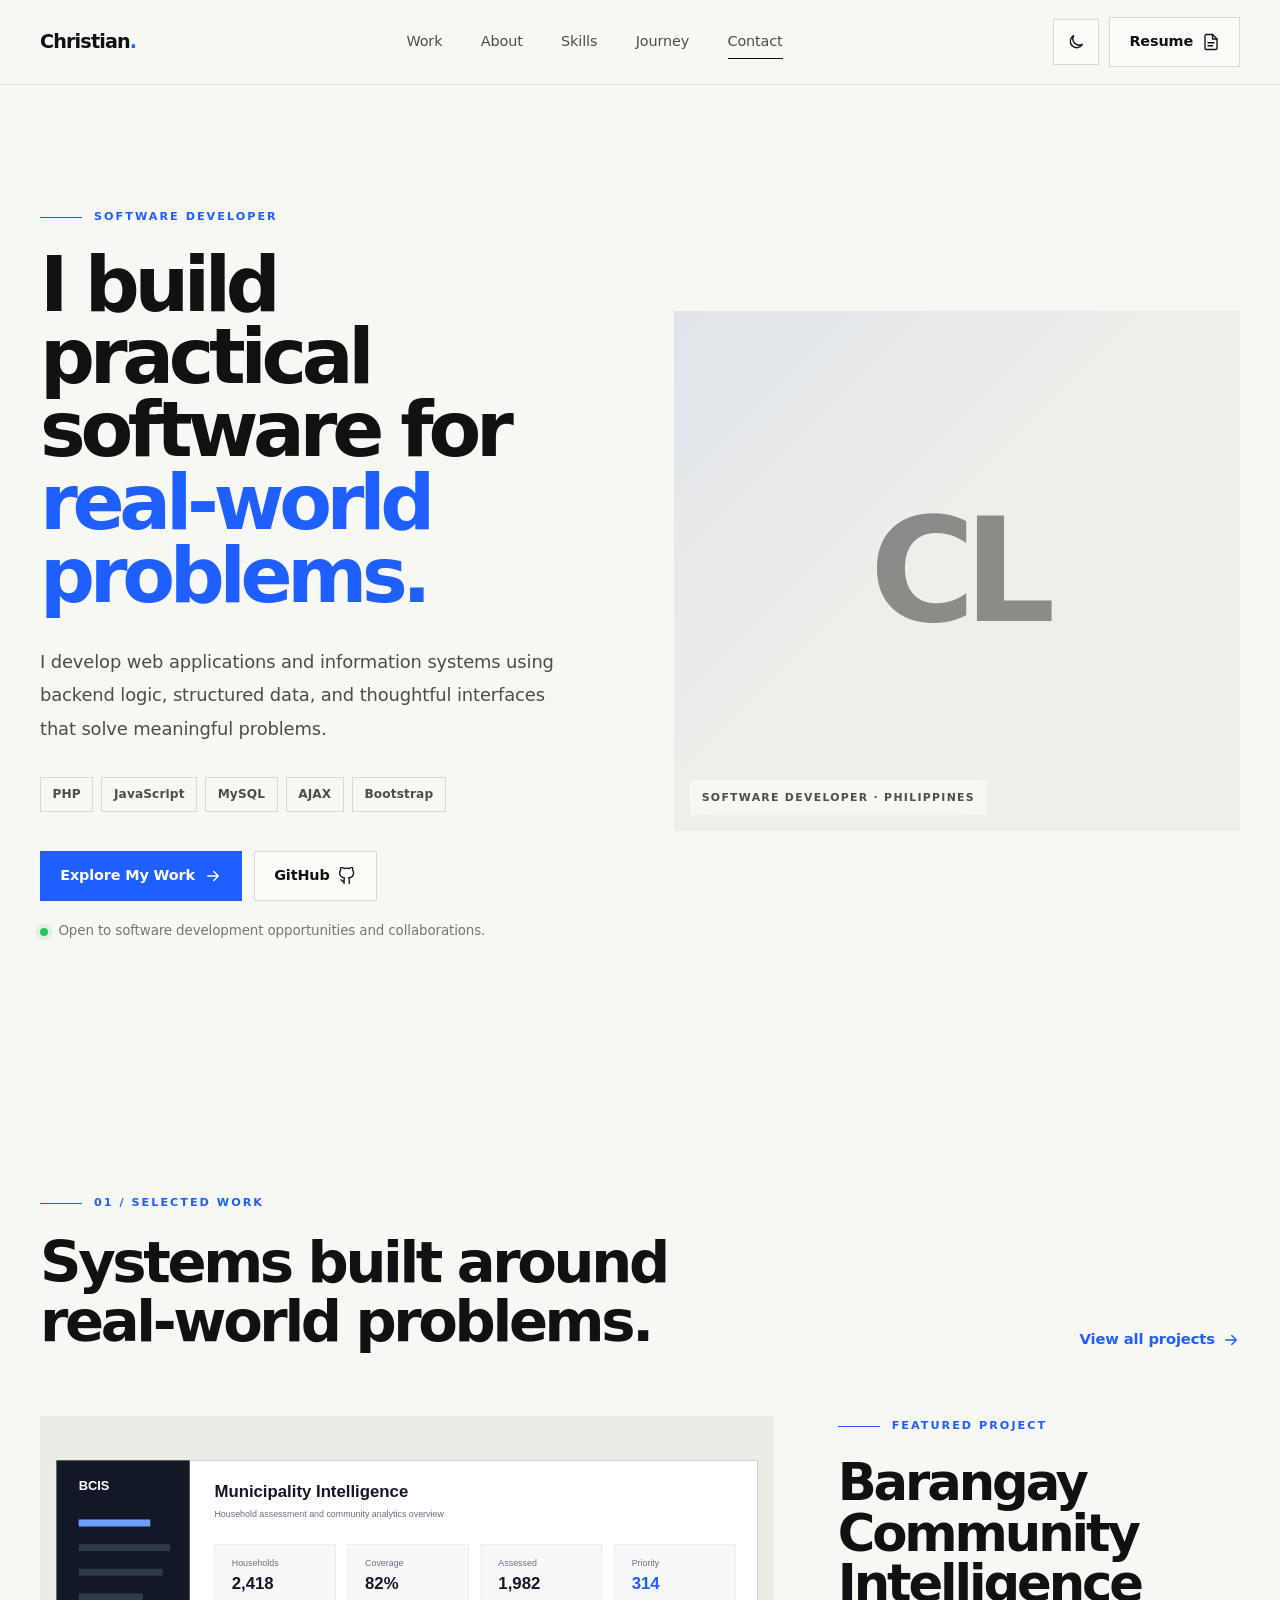
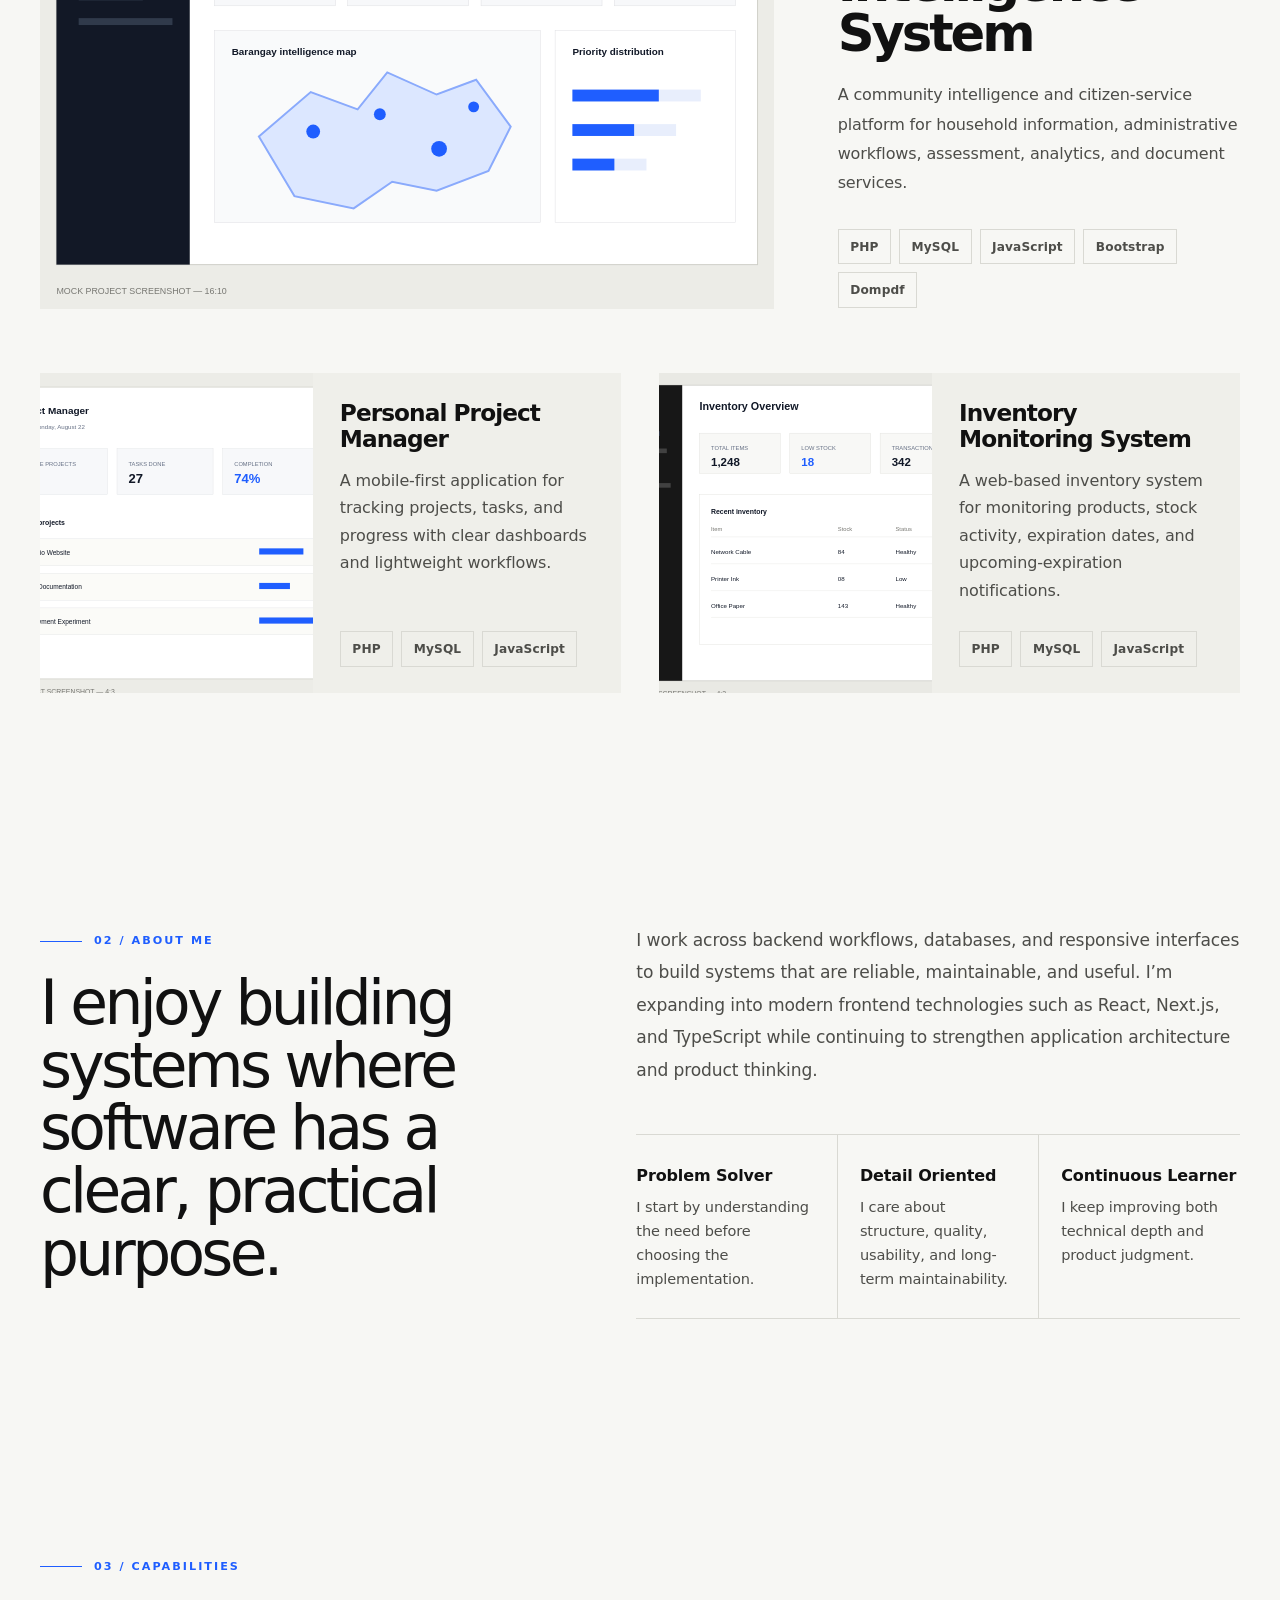
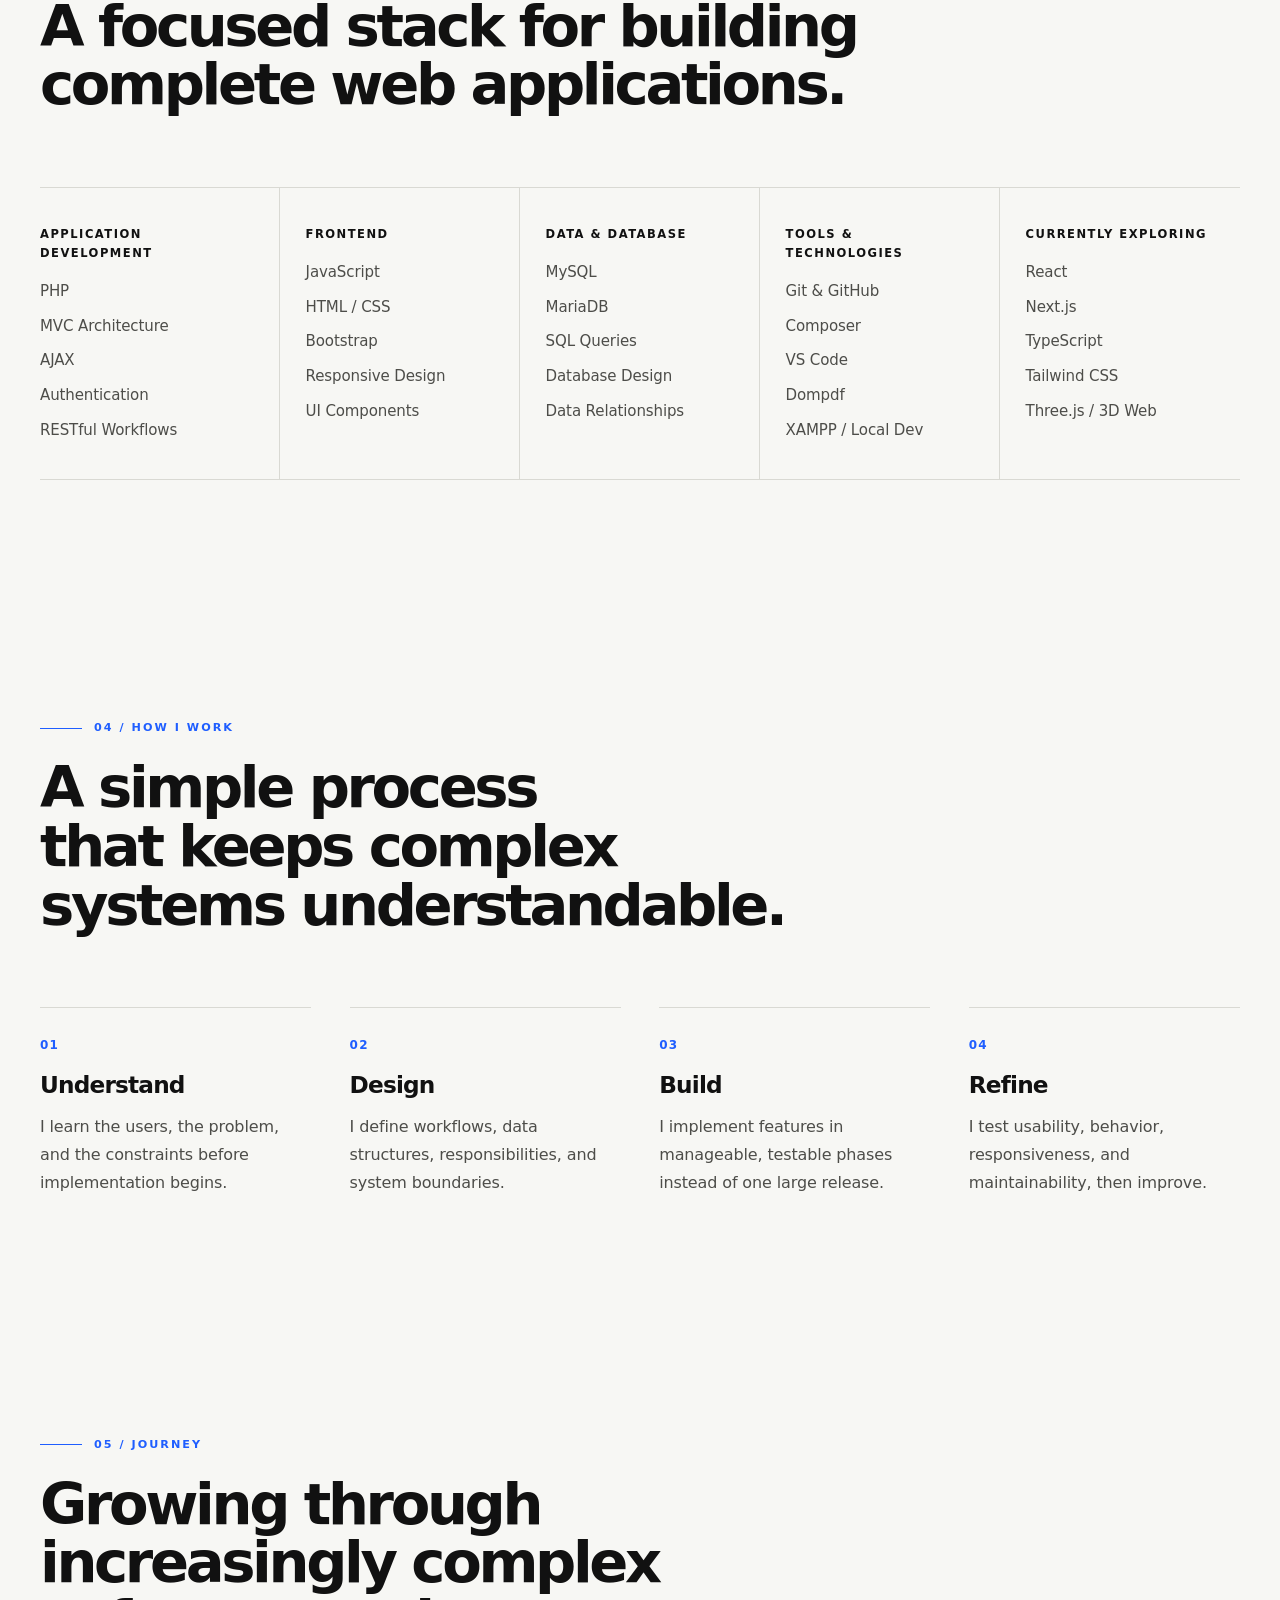
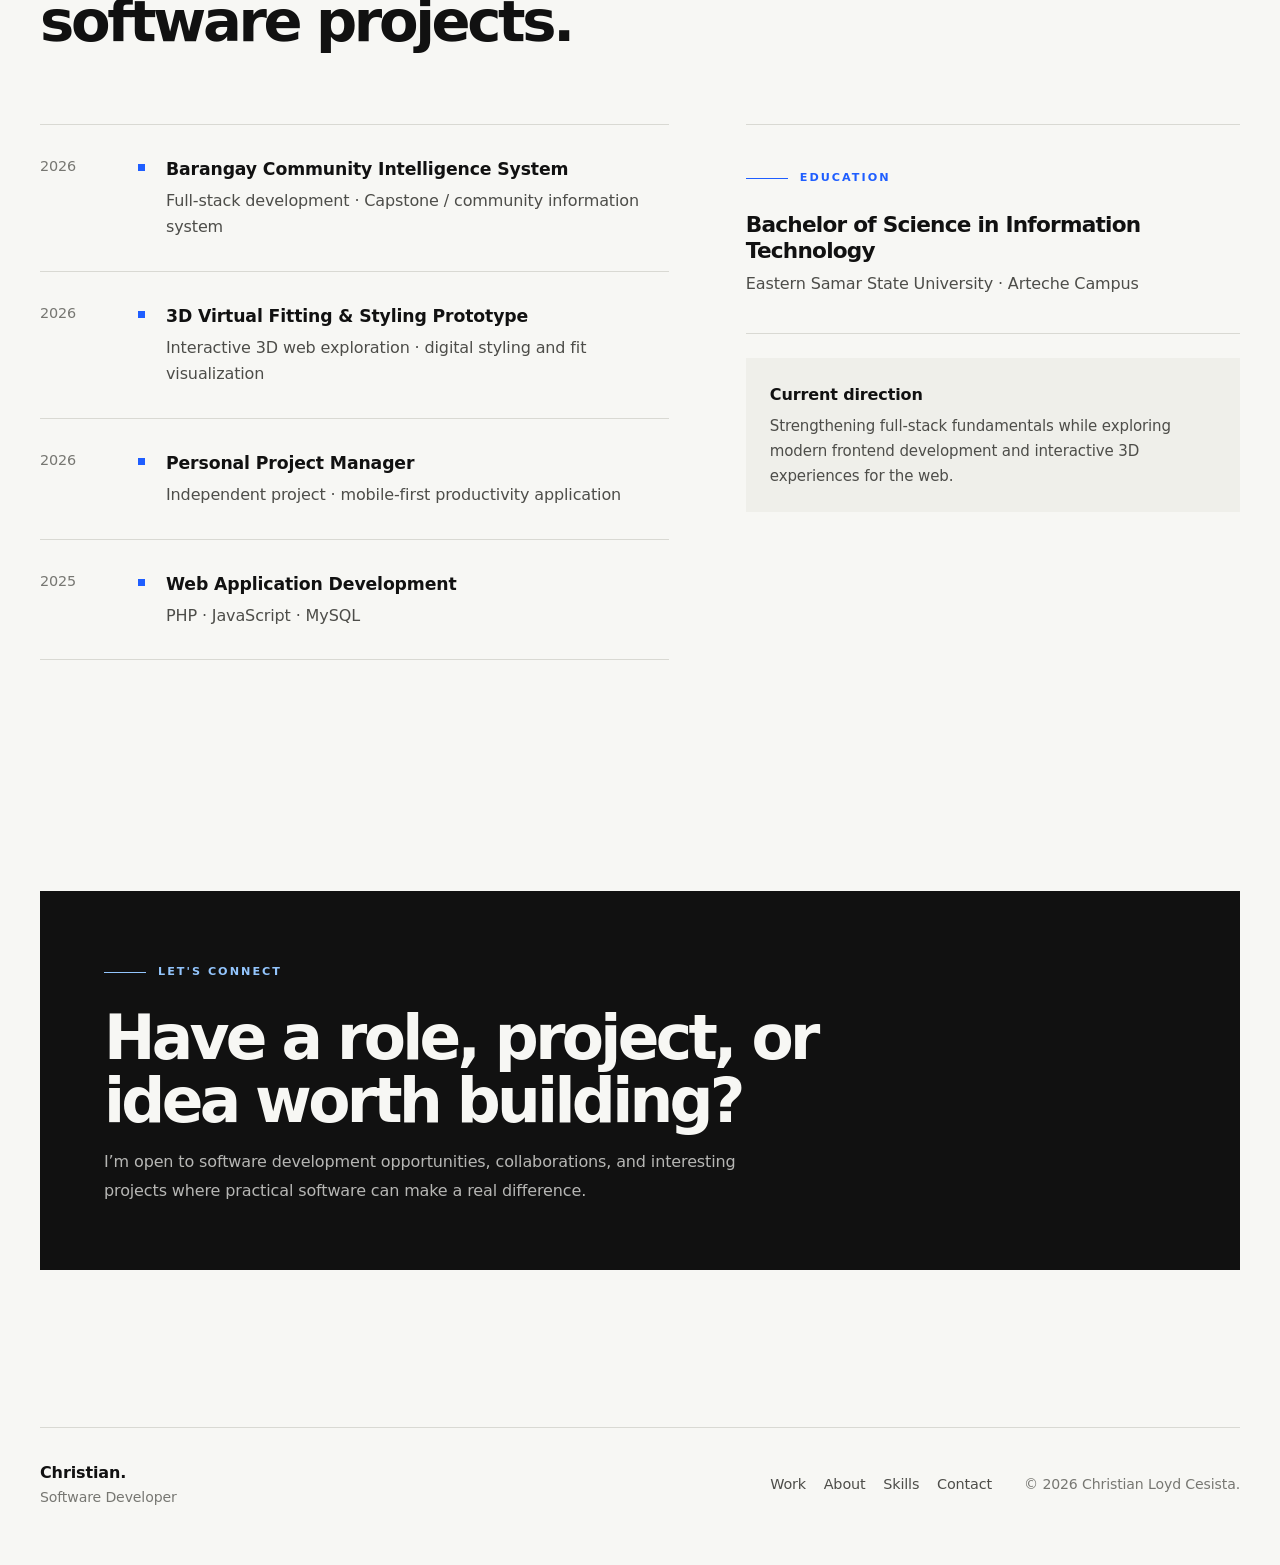
==== index.html @ c32a8922 "Add files via upload" ====
<!doctype html>
<html lang="en" data-theme="light">
<head>
  <meta charset="UTF-8" />
  <meta name="viewport" content="width=device-width, initial-scale=1" />
  <meta name="description" content="Christian Loyd Cesista — software developer building practical web applications, information systems, and data-driven tools." />
  <meta name="theme-color" content="#f7f7f4" />
  <meta name="robots" content="index, follow" />
  <meta property="og:type" content="website" />
  <meta property="og:title" content="Christian — Software Developer" />
  <meta property="og:description" content="Practical software for real-world problems. Explore selected systems, capabilities, and development work." />
  <meta name="twitter:card" content="summary_large_image" />
  <title>Christian — Software Developer</title>
  <link rel="icon" href="assets/favicon.svg" type="image/svg+xml" />
  <style>
    :root {
      --bg: #f7f7f4;
      --surface: #fbfbf8;
      --surface-2: #efefea;
      --text: #111111;
      --text-soft: #4d4d49;
      --muted: #777772;
      --border: #d9d9d3;
      --accent: #1f5eff;
      --accent-soft: #e9efff;
      --header: rgba(247,247,244,.90);
      --shadow: 0 22px 60px rgba(17,17,17,.07);
      --container: 1240px;
      --section-y: clamp(5.5rem, 9vw, 9rem);
      --ease: cubic-bezier(.2,.75,.25,1);
      color-scheme: light;
    }
    html[data-theme="dark"] {
      --bg: #0d0d0d;
      --surface: #111111;
      --surface-2: #171717;
      --text: #f1f1ed;
      --text-soft: #b8b8b0;
      --muted: #85857d;
      --border: #2b2b29;
      --accent: #7ba4ff;
      --accent-soft: rgba(123,164,255,.12);
      --header: rgba(13,13,13,.90);
      --shadow: 0 26px 70px rgba(0,0,0,.30);
      color-scheme: dark;
    }
    *,*::before,*::after{box-sizing:border-box}
    html{scroll-behavior:smooth;scroll-padding-top:88px}
    body{margin:0;background:var(--bg);color:var(--text);font-family:Inter,ui-sans-serif,system-ui,-apple-system,BlinkMacSystemFont,"Segoe UI",sans-serif;line-height:1.65;letter-spacing:-.008em;-webkit-font-smoothing:antialiased;text-rendering:optimizeLegibility}
    img{display:block;max-width:100%}
    a{color:inherit;text-decoration:none}
    button,input,textarea{font:inherit}
    button,a{-webkit-tap-highlight-color:transparent}
    :focus-visible{outline:3px solid color-mix(in srgb,var(--accent) 45%,transparent);outline-offset:4px}
    .skip-link{position:fixed;left:1rem;top:-5rem;z-index:999;background:var(--text);color:var(--bg);padding:.7rem 1rem;transition:top .2s}
    .skip-link:focus{top:1rem}
    .container{width:min(var(--container),calc(100% - 5rem));margin-inline:auto}
    .section{padding:var(--section-y) 0}
    .eyebrow{display:inline-flex;align-items:center;gap:.75rem;margin:0 0 1.35rem;color:var(--accent);font-size:.7rem;font-weight:800;letter-spacing:.18em;text-transform:uppercase}
    .eyebrow::before{content:"";width:42px;height:1px;background:currentColor}
    .section-title{margin:0;max-width:850px;font-size:clamp(2.6rem,4.5vw,4.5rem);line-height:1.02;letter-spacing:-.058em;text-wrap:balance}
    .section-copy{max-width:700px;margin:1.4rem 0 0;color:var(--text-soft);font-size:1.05rem;line-height:1.8}
    .muted{color:var(--muted)}

    .site-header{position:sticky;top:0;z-index:60;background:var(--header);backdrop-filter:blur(18px);border-bottom:1px solid color-mix(in srgb,var(--border) 80%,transparent)}
    .nav{min-height:84px;display:flex;align-items:center;justify-content:space-between;gap:2rem}
    .brand{font-size:1.2rem;font-weight:850;letter-spacing:-.045em}
    .brand span{color:var(--accent)}
    .nav-links,.nav-actions{display:flex;align-items:center}
    .nav-links{gap:2.4rem;color:var(--text-soft);font-size:.9rem}
    .nav-links a{position:relative;padding:.5rem 0}
    .nav-links a::after{content:"";position:absolute;left:0;bottom:.2rem;width:100%;height:1px;background:var(--text);transform:scaleX(0);transform-origin:right;transition:transform .25s var(--ease)}
    .nav-links a:hover::after,.nav-links a[aria-current="true"]::after{transform:scaleX(1);transform-origin:left}
    .nav-actions{gap:.65rem}
    .icon-btn,.menu-btn{width:46px;height:46px;border:1px solid var(--border);background:var(--surface);color:var(--text);display:inline-grid;place-items:center;cursor:pointer;transition:background .2s,border-color .2s}
    .icon-btn:hover,.menu-btn:hover{background:var(--surface-2)}
    .icon{width:18px;height:18px;stroke:currentColor;stroke-width:1.8;fill:none;stroke-linecap:round;stroke-linejoin:round}
    .btn{min-height:48px;padding:.78rem 1.2rem;border:1px solid var(--border);background:var(--surface);color:var(--text);display:inline-flex;align-items:center;justify-content:center;gap:.55rem;font-weight:750;font-size:.9rem;transition:background .2s,border-color .2s,color .2s}
    .btn:hover{background:var(--surface-2)}
    .btn-primary{background:var(--accent);border-color:var(--accent);color:#fff}
    .btn-primary:hover{background:color-mix(in srgb,var(--accent) 88%,#000);border-color:color-mix(in srgb,var(--accent) 88%,#000)}
    html[data-theme="dark"] .btn-primary{color:#08111f}
    .menu-btn{display:none;font-size:1.3rem;line-height:1}
    .mobile-menu{display:none;padding:1rem 0 1.35rem;border-top:1px solid var(--border)}
    .mobile-menu.open{display:grid}
    .mobile-menu a{padding:.9rem 0;color:var(--text-soft);border-bottom:1px solid color-mix(in srgb,var(--border) 60%,transparent)}

    .hero{padding:clamp(5.5rem,9vw,8.5rem) 0 clamp(6rem,10vw,9.5rem)}
    .hero-grid{display:grid;grid-template-columns:minmax(0,.98fr) minmax(390px,1.02fr);gap:clamp(3.5rem,7vw,7rem);align-items:center}
    .hero h1{margin:0;max-width:10.7ch;font-size:clamp(3.9rem,6vw,6rem);line-height:.95;letter-spacing:-.069em;text-wrap:balance}
    .hero h1 .accent{color:var(--accent)}
    .hero-copy{max-width:620px;margin:2rem 0 0;color:var(--text-soft);font-size:clamp(1rem,1.6vw,1.12rem);line-height:1.85}
    .tags{display:flex;flex-wrap:wrap;gap:.5rem;margin-top:2rem}
    .tag{padding:.42rem .72rem;border:1px solid var(--border);background:transparent;color:var(--text-soft);font-size:.76rem;font-weight:700;letter-spacing:.01em}
    .hero-actions{display:flex;flex-wrap:wrap;gap:.75rem;margin-top:2.4rem}
    .availability{display:flex;align-items:center;gap:.65rem;margin-top:1.2rem;color:var(--muted);font-size:.84rem}
    .availability-dot{width:8px;height:8px;background:#22c55e;border-radius:50%;box-shadow:0 0 0 4px rgba(34,197,94,.12)}
    .portrait-stage{position:relative;min-height:520px;background:var(--surface-2);overflow:hidden}
    .portrait-stage::before{content:"";position:absolute;inset:0;background:linear-gradient(135deg,color-mix(in srgb,var(--accent) 7%,transparent),transparent 48%);pointer-events:none}
    .portrait-image{position:absolute;inset:0;width:100%;height:100%;object-fit:cover;object-position:center 18%}
    .portrait-fallback{position:absolute;inset:0;display:grid;place-items:center;color:color-mix(in srgb,var(--text) 45%,transparent);font-size:clamp(5rem,13vw,9rem);font-weight:850;letter-spacing:-.08em}
    .portrait-image:not([src]),.portrait-stage.missing .portrait-image{display:none}
    .portrait-caption{position:absolute;left:1rem;bottom:1rem;background:color-mix(in srgb,var(--bg) 88%,transparent);backdrop-filter:blur(10px);padding:.55rem .75rem;color:var(--text-soft);font-size:.68rem;font-weight:800;letter-spacing:.12em;text-transform:uppercase}

    .projects-header{display:flex;align-items:end;justify-content:space-between;gap:2rem;margin-bottom:clamp(3rem,5vw,5rem)}
    .text-link{display:inline-flex;align-items:center;gap:.45rem;color:var(--accent);font-weight:800;font-size:.92rem}
    .text-link .icon{transition:transform .2s var(--ease)}
    .text-link:hover .icon{transform:translateX(3px)}
    .featured-project{display:grid;grid-template-columns:minmax(0,1.55fr) minmax(280px,.85fr);gap:clamp(3rem,5vw,5rem);align-items:stretch}
    .project-visual{position:relative;min-width:0;min-height:470px;overflow:hidden;background:var(--surface-2)}
    .project-visual img{position:absolute;inset:0;width:100%;height:100%;object-fit:cover}
    .project-copy{min-width:0;display:flex;flex-direction:column;align-items:flex-start;padding:.1rem 0}
    .project-copy h3{margin:0;max-width:12ch;font-size:clamp(2.5rem,4vw,3.8rem);line-height:.98;letter-spacing:-.06em;text-wrap:balance}
    .project-copy>p{margin:1.4rem 0 0;color:var(--text-soft);line-height:1.82}
    .project-copy .tags{margin-top:auto;padding-top:2rem}
    .project-copy .project-link{margin-top:1.15rem}
    .project-grid{display:grid;grid-template-columns:repeat(2,minmax(0,1fr));gap:clamp(1.5rem,3vw,3rem);margin-top:clamp(3.5rem,5vw,5rem)}
    .project-card{min-width:0;display:grid;grid-template-columns:minmax(0,47%) minmax(0,53%);min-height:320px;background:var(--surface-2);overflow:hidden}
    .project-card-visual{position:relative;min-width:0;min-height:320px;overflow:hidden}
    .project-card-visual img{position:absolute;inset:0;width:100%;height:100%;object-fit:cover;transform:scale(1.08)}
    .project-card-content{min-width:0;padding:clamp(1.5rem,2.1vw,2.3rem);display:flex;flex-direction:column;align-items:flex-start}
    .project-card h4{margin:0;font-size:1.45rem;line-height:1.12;letter-spacing:-.04em}
    .project-card p{margin:.9rem 0 0;color:var(--text-soft);line-height:1.72}
    .project-card .tags{margin-top:auto;padding-top:1.25rem}
    .project-card .project-link{margin-top:1rem}
    .project-link[hidden]{display:none}

    .about-grid{display:grid;grid-template-columns:.9fr 1.1fr;gap:clamp(4rem,8vw,9rem);align-items:start}
    .about-quote{margin:0;font-size:clamp(2.7rem,4.8vw,4.6rem);line-height:1.02;letter-spacing:-.06em;text-wrap:balance}
    .about-copy{margin:0;color:var(--text-soft);font-size:1.07rem;line-height:1.9}
    .principles{display:grid;grid-template-columns:repeat(3,1fr);margin-top:3rem;border-top:1px solid var(--border);border-bottom:1px solid var(--border)}
    .principle{padding:1.7rem 1.4rem;border-right:1px solid var(--border)}
    .principle:first-child{padding-left:0}
    .principle:last-child{border-right:0;padding-right:0}
    .principle strong{display:block;margin-bottom:.35rem}
    .principle span{display:block;color:var(--text-soft);font-size:.91rem;line-height:1.65}

    .skills-grid{display:grid;grid-template-columns:repeat(5,1fr);margin-top:4.5rem;border-top:1px solid var(--border);border-bottom:1px solid var(--border)}
    .skill-group{padding:2.3rem 1.6rem;border-right:1px solid var(--border)}
    .skill-group:first-child{padding-left:0}
    .skill-group:last-child{border-right:0;padding-right:0}
    .skill-group h4{margin:0 0 1rem;font-size:.72rem;letter-spacing:.13em;text-transform:uppercase}
    .skill-group ul{list-style:none;padding:0;margin:0;display:grid;gap:.62rem;color:var(--text-soft);font-size:.94rem}

    .process-grid{display:grid;grid-template-columns:repeat(4,1fr);gap:clamp(1.5rem,3vw,3rem);margin-top:4.5rem}
    .process-step{padding-top:1.4rem;border-top:1px solid var(--border)}
    .process-step .num{color:var(--accent);font-size:.75rem;font-weight:850;letter-spacing:.1em}
    .process-step h4{margin:.55rem 0 .55rem;font-size:1.45rem;letter-spacing:-.035em}
    .process-step p{margin:0;color:var(--text-soft);line-height:1.75}

    .journey-grid{display:grid;grid-template-columns:1.12fr .88fr;gap:clamp(3rem,6vw,6rem);margin-top:4.5rem;align-items:start}
    .timeline{border-top:1px solid var(--border)}
    .timeline-item{display:grid;grid-template-columns:82px 12px 1fr;gap:1rem;padding:1.9rem 0;border-bottom:1px solid var(--border)}
    .timeline-year{color:var(--muted);font-size:.9rem}
    .timeline-dot{width:7px;height:7px;background:var(--accent);margin-top:.55rem}
    .timeline-content h4{margin:0 0 .25rem;font-size:1.08rem}
    .timeline-content p{margin:0;color:var(--text-soft)}
    .education-card{padding:2.25rem 0;border-top:1px solid var(--border);border-bottom:1px solid var(--border)}
    .education-card h4{margin:.2rem 0 .4rem;font-size:1.35rem;line-height:1.2;letter-spacing:-.035em}
    .education-card p{margin:0;color:var(--text-soft)}
    .now-card{margin-top:1.5rem;padding:1.5rem;background:var(--surface-2)}
    .now-card strong{display:block;margin-bottom:.35rem}
    .now-card p{margin:0;color:var(--text-soft);font-size:.94rem}

    .contact-card{display:grid;grid-template-columns:1fr auto;gap:2.5rem;align-items:center;padding:clamp(2.5rem,5vw,4.5rem);background:var(--text);color:var(--bg)}
    html[data-theme="dark"] .contact-card{background:#f1f1ed;color:#0d0d0d}
    .contact-card .eyebrow{color:#93c5fd}
    html[data-theme="dark"] .contact-card .eyebrow{color:#1f5eff}
    .contact-card h3{margin:.25rem 0 1rem;font-size:clamp(2.7rem,4.8vw,4.7rem);line-height:1.02;letter-spacing:-.06em;text-wrap:balance}
    .contact-card p{max-width:650px;margin:0;color:color-mix(in srgb,currentColor 72%,transparent);line-height:1.8}
    .contact-actions{display:flex;flex-wrap:wrap;justify-content:flex-end;gap:.7rem}
    .contact-actions .btn{background:var(--bg);color:var(--text);border-color:var(--bg)}
    html[data-theme="dark"] .contact-actions .btn{background:#0d0d0d;color:#f1f1ed;border-color:#0d0d0d}
    .contact-actions [hidden]{display:none}

    footer{padding:2.6rem 0 3.5rem}
    .footer-grid{display:grid;grid-template-columns:1fr auto auto;align-items:center;gap:2rem;border-top:1px solid var(--border);padding-top:2rem}
    .footer-copy{color:var(--muted);font-size:.88rem}
    .footer-links{display:flex;align-items:center;gap:1.1rem;color:var(--text-soft);font-size:.9rem}

    .reveal{opacity:0;transform:translateY(18px);transition:opacity .65s var(--ease),transform .65s var(--ease)}
    .reveal.visible{opacity:1;transform:none}

    @media (max-width:1040px){
      .nav-links,.nav-actions .btn{display:none}
      .menu-btn{display:inline-grid}
      .hero-grid{grid-template-columns:1fr minmax(330px,.8fr);gap:3.5rem}
      .hero h1{font-size:clamp(3.5rem,7vw,5.3rem)}
      .featured-project,.about-grid,.journey-grid{grid-template-columns:1fr}
      .project-visual{min-height:0;aspect-ratio:16/10}
      .project-copy .tags{margin-top:1.5rem;padding-top:0}
      .skills-grid{grid-template-columns:repeat(2,1fr)}
      .skill-group{border-bottom:1px solid var(--border)}
      .skill-group:nth-child(even){border-right:0}
      .process-grid{grid-template-columns:repeat(2,1fr)}
      .contact-card{grid-template-columns:1fr}
      .contact-actions{justify-content:flex-start}
      .footer-grid{grid-template-columns:1fr auto}
      .footer-grid>.footer-copy:last-child{grid-column:1/-1}
    }
    @media (max-width:760px){
      :root{--section-y:4.7rem}
      .container{width:min(var(--container),calc(100% - 1.5rem))}
      html{scroll-padding-top:72px}
      .nav{min-height:70px}
      .hero{padding-top:4.5rem}
      .hero-grid{grid-template-columns:1fr;gap:3rem}
      .hero h1{max-width:11ch;font-size:clamp(3rem,14vw,4.6rem)}
      .portrait-stage{min-height:0;aspect-ratio:4/5}
      .hero-actions{display:grid;grid-template-columns:1fr}
      .hero-actions .btn{width:100%}
      .projects-header{align-items:flex-start;flex-direction:column}
      .project-grid{grid-template-columns:1fr}
      .project-card{grid-template-columns:minmax(0,42%) minmax(0,58%)}
      .principles,.skills-grid,.process-grid{grid-template-columns:1fr}
      .principle,.principle:first-child,.principle:last-child{padding:1.35rem 0;border-right:0;border-bottom:1px solid var(--border)}
      .principle:last-child{border-bottom:0}
      .skill-group,.skill-group:first-child,.skill-group:last-child{padding:1.7rem 0;border-right:0}
      .contact-actions{display:grid;grid-template-columns:1fr}
      .contact-actions .btn{width:100%}
      .footer-grid{display:flex;flex-direction:column;align-items:flex-start}
      .footer-links{flex-wrap:wrap}
    }
    @media (max-width:560px){
      .hero h1{font-size:clamp(2.75rem,15vw,4.1rem)}
      .section-title{font-size:clamp(2.35rem,11vw,3.4rem)}
      .project-card{grid-template-columns:1fr}
      .project-card-visual{min-height:0;aspect-ratio:4/3}
      .timeline-item{grid-template-columns:58px 10px 1fr;gap:.75rem}
      .contact-card{padding:2rem 1.25rem}
    }
    @media (prefers-reduced-motion:reduce){
      html{scroll-behavior:auto}
      *,*::before,*::after{transition:none!important;animation:none!important}
      .reveal{opacity:1;transform:none}
    }
  </style>
  <script type="application/ld+json">
  {
    "@context":"https://schema.org",
    "@type":"Person",
    "name":"Christian Loyd Cesista",
    "jobTitle":"Software Developer",
    "alumniOf":{"@type":"CollegeOrUniversity","name":"Eastern Samar State University — Arteche Campus"}
  }
  </script>
</head>
<body>
  <a class="skip-link" href="#main">Skip to content</a>

  <header class="site-header">
    <div class="container">
      <nav class="nav" aria-label="Primary navigation">
        <a class="brand" href="#top" aria-label="Christian home">Christian<span>.</span></a>
        <div class="nav-links" id="desktopNav">
          <a href="#work">Work</a><a href="#about">About</a><a href="#skills">Skills</a><a href="#journey">Journey</a><a href="#contact">Contact</a>
        </div>
        <div class="nav-actions">
          <button class="icon-btn" id="themeToggle" type="button" aria-label="Switch to dark theme" aria-pressed="false">
            <svg class="icon" id="themeIcon" viewBox="0 0 24 24" aria-hidden="true"><path d="M20.4 15.1A8.5 8.5 0 0 1 8.9 3.6 8.5 8.5 0 1 0 20.4 15.1Z"/></svg>
          </button>
          <a class="btn" data-link="resume" hidden>Resume <svg class="icon" viewBox="0 0 24 24"><path d="M14 2H6a2 2 0 0 0-2 2v16a2 2 0 0 0 2 2h12a2 2 0 0 0 2-2V8Z"/><path d="M14 2v6h6M8 13h8M8 17h6"/></svg></a>
          <button class="menu-btn" id="menuBtn" type="button" aria-label="Open menu" aria-expanded="false">☰</button>
        </div>
      </nav>
      <div class="mobile-menu" id="mobileMenu">
        <a href="#work">Work</a><a href="#about">About</a><a href="#skills">Skills</a><a href="#journey">Journey</a><a href="#contact">Contact</a><a data-link="resume" hidden>Resume ↗</a>
      </div>
    </div>
  </header>

  <main id="main">
    <section class="hero" id="top">
      <div class="container hero-grid">
        <div class="reveal visible">
          <div class="eyebrow">Software Developer</div>
          <h1>I build practical software for <span class="accent">real-world problems.</span></h1>
          <p class="hero-copy">I develop web applications and information systems using backend logic, structured data, and thoughtful interfaces that solve meaningful problems.</p>
          <div class="tags" aria-label="Primary technologies"><span class="tag">PHP</span><span class="tag">JavaScript</span><span class="tag">MySQL</span><span class="tag">AJAX</span><span class="tag">Bootstrap</span></div>
          <div class="hero-actions">
            <a class="btn btn-primary" href="#work">Explore My Work <svg class="icon" viewBox="0 0 24 24"><path d="M5 12h14M13 6l6 6-6 6"/></svg></a>
            <a class="btn" data-link="github" hidden>GitHub <svg class="icon" viewBox="0 0 24 24"><path d="M15 22v-4a4.8 4.8 0 0 0-1-3.5c3.3-.4 6.8-1.6 6.8-7A5.5 5.5 0 0 0 19.3 4 5.1 5.1 0 0 0 19.2.5S18 0 15 2a13.4 13.4 0 0 0-7 0C5 .0 3.8.5 3.8.5A5.1 5.1 0 0 0 3.7 4a5.5 5.5 0 0 0-1.5 3.8c0 5.4 3.5 6.6 6.8 7A4.8 4.8 0 0 0 8 18v4"/><path d="M8 19c-3 .9-3-1.5-4-2"/></svg></a>
          </div>
          <div class="availability"><span class="availability-dot" aria-hidden="true"></span><span>Open to software development opportunities and collaborations.</span></div>
        </div>
        <div class="portrait-stage reveal" id="portraitStage" aria-label="Profile portrait">
          <div class="portrait-fallback" aria-hidden="true">CL</div>
          <img class="portrait-image" src="profile-picture2.png" alt="Christian Loyd Cesista" id="portraitImage" />
          <div class="portrait-caption">Software Developer · Philippines</div>
        </div>
      </div>
    </section>

    <section class="section" id="work">
      <div class="container">
        <div class="projects-header reveal">
          <div><div class="eyebrow">01 / Selected Work</div><h2 class="section-title">Systems built around real-world problems.</h2></div>
          <a class="text-link" data-link="github" hidden>View all projects <svg class="icon" viewBox="0 0 24 24"><path d="M5 12h14M13 6l6 6-6 6"/></svg></a>
        </div>

        <article class="featured-project reveal" id="bcis">
          <div class="project-visual"><img src="[data-uri]" alt="Barangay Community Intelligence System dashboard concept" /></div>
          <div class="project-copy">
            <div class="eyebrow">Featured Project</div>
            <h3>Barangay Community Intelligence System</h3>
            <p>A community intelligence and citizen-service platform for household information, administrative workflows, assessment, analytics, and document services.</p>
            <div class="tags"><span class="tag">PHP</span><span class="tag">MySQL</span><span class="tag">JavaScript</span><span class="tag">Bootstrap</span><span class="tag">Dompdf</span></div>
            <a class="text-link project-link" data-project="bcis" hidden>View project <svg class="icon" viewBox="0 0 24 24"><path d="M5 12h14M13 6l6 6-6 6"/></svg></a>
          </div>
        </article>

        <div class="project-grid">
          <article class="project-card reveal">
            <div class="project-card-visual"><img src="[data-uri]" alt="Personal Project Manager dashboard concept" /></div>
            <div class="project-card-content">
              <h4>Personal Project Manager</h4>
              <p>A mobile-first application for tracking projects, tasks, and progress with clear dashboards and lightweight workflows.</p>
              <div class="tags"><span class="tag">PHP</span><span class="tag">MySQL</span><span class="tag">JavaScript</span></div>
              <a class="text-link project-link" data-project="projectManager" hidden>View project <svg class="icon" viewBox="0 0 24 24"><path d="M5 12h14M13 6l6 6-6 6"/></svg></a>
            </div>
          </article>
          <article class="project-card reveal">
            <div class="project-card-visual"><img src="[data-uri]" alt="Inventory Monitoring System dashboard concept" /></div>
            <div class="project-card-content">
              <h4>Inventory Monitoring System</h4>
              <p>A web-based inventory system for monitoring products, stock activity, expiration dates, and upcoming-expiration notifications.</p>
              <div class="tags"><span class="tag">PHP</span><span class="tag">MySQL</span><span class="tag">JavaScript</span></div>
              <a class="text-link project-link" data-project="inventory" hidden>View project <svg class="icon" viewBox="0 0 24 24"><path d="M5 12h14M13 6l6 6-6 6"/></svg></a>
            </div>
          </article>
        </div>
      </div>
    </section>

    <section class="section" id="about">
      <div class="container about-grid">
        <div class="reveal"><div class="eyebrow">02 / About Me</div><p class="about-quote">I enjoy building systems where software has a clear, practical purpose.</p></div>
        <div class="reveal">
          <p class="about-copy">I work across backend workflows, databases, and responsive interfaces to build systems that are reliable, maintainable, and useful. I’m expanding into modern frontend technologies such as React, Next.js, and TypeScript while continuing to strengthen application architecture and product thinking.</p>
          <div class="principles">
            <div class="principle"><strong>Problem Solver</strong><span>I start by understanding the need before choosing the implementation.</span></div>
            <div class="principle"><strong>Detail Oriented</strong><span>I care about structure, quality, usability, and long-term maintainability.</span></div>
            <div class="principle"><strong>Continuous Learner</strong><span>I keep improving both technical depth and product judgment.</span></div>
          </div>
        </div>
      </div>
    </section>

    <section class="section" id="skills">
      <div class="container">
        <div class="reveal"><div class="eyebrow">03 / Capabilities</div><h2 class="section-title">A focused stack for building complete web applications.</h2></div>
        <div class="skills-grid reveal">
          <div class="skill-group"><h4>Application Development</h4><ul><li>PHP</li><li>MVC Architecture</li><li>AJAX</li><li>Authentication</li><li>RESTful Workflows</li></ul></div>
          <div class="skill-group"><h4>Frontend</h4><ul><li>JavaScript</li><li>HTML / CSS</li><li>Bootstrap</li><li>Responsive Design</li><li>UI Components</li></ul></div>
          <div class="skill-group"><h4>Data & Database</h4><ul><li>MySQL</li><li>MariaDB</li><li>SQL Queries</li><li>Database Design</li><li>Data Relationships</li></ul></div>
          <div class="skill-group"><h4>Tools & Technologies</h4><ul><li>Git & GitHub</li><li>Composer</li><li>VS Code</li><li>Dompdf</li><li>XAMPP / Local Dev</li></ul></div>
          <div class="skill-group"><h4>Currently Exploring</h4><ul><li>React</li><li>Next.js</li><li>TypeScript</li><li>Tailwind CSS</li><li>Three.js / 3D Web</li></ul></div>
        </div>
      </div>
    </section>

    <section class="section" id="process">
      <div class="container">
        <div class="reveal"><div class="eyebrow">04 / How I Work</div><h2 class="section-title">A simple process that keeps complex systems understandable.</h2></div>
        <div class="process-grid">
          <div class="process-step reveal"><span class="num">01</span><h4>Understand</h4><p>I learn the users, the problem, and the constraints before implementation begins.</p></div>
          <div class="process-step reveal"><span class="num">02</span><h4>Design</h4><p>I define workflows, data structures, responsibilities, and system boundaries.</p></div>
          <div class="process-step reveal"><span class="num">03</span><h4>Build</h4><p>I implement features in manageable, testable phases instead of one large release.</p></div>
          <div class="process-step reveal"><span class="num">04</span><h4>Refine</h4><p>I test usability, behavior, responsiveness, and maintainability, then improve.</p></div>
        </div>
      </div>
    </section>

    <section class="section" id="journey">
      <div class="container">
        <div class="reveal"><div class="eyebrow">05 / Journey</div><h2 class="section-title">Growing through increasingly complex software projects.</h2></div>
        <div class="journey-grid">
          <div class="timeline reveal">
            <div class="timeline-item"><div class="timeline-year">2026</div><div class="timeline-dot"></div><div class="timeline-content"><h4>Barangay Community Intelligence System</h4><p>Full-stack development · Capstone / community information system</p></div></div>
            <div class="timeline-item"><div class="timeline-year">2026</div><div class="timeline-dot"></div><div class="timeline-content"><h4>3D Virtual Fitting & Styling Prototype</h4><p>Interactive 3D web exploration · digital styling and fit visualization</p></div></div>
            <div class="timeline-item"><div class="timeline-year">2026</div><div class="timeline-dot"></div><div class="timeline-content"><h4>Personal Project Manager</h4><p>Independent project · mobile-first productivity application</p></div></div>
            <div class="timeline-item"><div class="timeline-year">2025</div><div class="timeline-dot"></div><div class="timeline-content"><h4>Web Application Development</h4><p>PHP · JavaScript · MySQL</p></div></div>
          </div>
          <aside class="reveal">
            <div class="education-card"><div class="eyebrow">Education</div><h4>Bachelor of Science in Information Technology</h4><p>Eastern Samar State University · Arteche Campus</p></div>
            <div class="now-card"><strong>Current direction</strong><p>Strengthening full-stack fundamentals while exploring modern frontend development and interactive 3D experiences for the web.</p></div>
          </aside>
        </div>
      </div>
    </section>

    <section class="section" id="contact">
      <div class="container">
        <div class="contact-card reveal">
          <div><div class="eyebrow">Let's Connect</div><h3>Have a role, project, or idea worth building?</h3><p>I’m open to software development opportunities, collaborations, and interesting projects where practical software can make a real difference.</p></div>
          <div class="contact-actions">
            <a class="btn" data-link="email" hidden>Email Me</a>
            <a class="btn" data-link="github" hidden>GitHub ↗</a>
            <a class="btn" data-link="linkedin" hidden>LinkedIn ↗</a>
          </div>
        </div>
      </div>
    </section>
  </main>

  <footer>
    <div class="container footer-grid">
      <div><strong>Christian.</strong><div class="footer-copy">Software Developer</div></div>
      <div class="footer-links"><a href="#work">Work</a><a href="#about">About</a><a href="#skills">Skills</a><a href="#contact">Contact</a></div>
      <div class="footer-copy">© <span id="year"></span> Christian Loyd Cesista.</div>
    </div>
  </footer>

  <script>
    /* =========================================================
       PUBLISHING CONFIGURATION
       Replace only these values before deploying.
       Leave a value empty to hide its button automatically.
       ========================================================= */
    const PORTFOLIO = {
      github: "",
      linkedin: "",
      email: "",
      resume: "",
      projects: {
        bcis: "",
        projectManager: "",
        inventory: ""
      }
    };

    const root = document.documentElement;
    const themeToggle = document.getElementById("themeToggle");
    const themeIcon = document.getElementById("themeIcon");
    const themeColor = document.querySelector('meta[name="theme-color"]');
    const moonPath = '<path d="M20.4 15.1A8.5 8.5 0 0 1 8.9 3.6 8.5 8.5 0 1 0 20.4 15.1Z"/>';
    const sunPath = '<circle cx="12" cy="12" r="4"/><path d="M12 2v2M12 20v2M4.93 4.93l1.42 1.42M17.66 17.66l1.41 1.41M2 12h2M20 12h2M4.93 19.07l1.42-1.42M17.66 6.34l1.41-1.41"/>';

    function applyTheme(theme) {
      const dark = theme === "dark";
      root.dataset.theme = theme;
      themeToggle.setAttribute("aria-pressed", String(dark));
      themeToggle.setAttribute("aria-label", dark ? "Switch to light theme" : "Switch to dark theme");
      themeIcon.innerHTML = dark ? sunPath : moonPath;
      themeColor.setAttribute("content", dark ? "#0d0d0d" : "#f7f7f4");
    }
    const savedTheme = localStorage.getItem("portfolio-theme");
    const preferredDark = window.matchMedia && window.matchMedia("(prefers-color-scheme: dark)").matches;
    applyTheme(savedTheme || (preferredDark ? "dark" : "light"));
    themeToggle.addEventListener("click", () => {
      const next = root.dataset.theme === "dark" ? "light" : "dark";
      applyTheme(next);
      localStorage.setItem("portfolio-theme", next);
    });

    function externalize(el, url) {
      if (!url) return;
      el.href = url;
      if (/^https?:\/\//i.test(url)) { el.target = "_blank"; el.rel = "noopener noreferrer"; }
      el.hidden = false;
    }
    document.querySelectorAll('[data-link="github"]').forEach(el => externalize(el, PORTFOLIO.github));
    document.querySelectorAll('[data-link="linkedin"]').forEach(el => externalize(el, PORTFOLIO.linkedin));
    document.querySelectorAll('[data-link="resume"]').forEach(el => externalize(el, PORTFOLIO.resume));
    document.querySelectorAll('[data-link="email"]').forEach(el => {
      if (!PORTFOLIO.email) return;
      el.href = "mailto:" + PORTFOLIO.email;
      el.hidden = false;
    });
    document.querySelectorAll('[data-project]').forEach(el => externalize(el, PORTFOLIO.projects[el.dataset.project] || ""));

    const portrait = document.getElementById("portraitImage");
    const portraitStage = document.getElementById("portraitStage");
    portrait.addEventListener("error", () => portraitStage.classList.add("missing"));

    const menuBtn = document.getElementById("menuBtn");
    const mobileMenu = document.getElementById("mobileMenu");
    function closeMenu() { mobileMenu.classList.remove("open"); menuBtn.setAttribute("aria-expanded","false"); menuBtn.textContent="☰"; }
    menuBtn.addEventListener("click", () => {
      const open = mobileMenu.classList.toggle("open");
      menuBtn.setAttribute("aria-expanded", String(open));
      menuBtn.textContent = open ? "×" : "☰";
    });
    mobileMenu.querySelectorAll("a").forEach(a => a.addEventListener("click", closeMenu));

    const reduceMotion = window.matchMedia("(prefers-reduced-motion: reduce)").matches;
    if (!reduceMotion && "IntersectionObserver" in window) {
      const revealObserver = new IntersectionObserver(entries => {
        entries.forEach(entry => { if (entry.isIntersecting) { entry.target.classList.add("visible"); revealObserver.unobserve(entry.target); } });
      }, { threshold: .14 });
      document.querySelectorAll(".reveal:not(.visible)").forEach(el => revealObserver.observe(el));
    } else {
      document.querySelectorAll(".reveal").forEach(el => el.classList.add("visible"));
    }

    const sectionLinks = [...document.querySelectorAll('#desktopNav a')];
    const sections = sectionLinks.map(a => document.querySelector(a.getAttribute('href'))).filter(Boolean);
    if ("IntersectionObserver" in window) {
      const navObserver = new IntersectionObserver(entries => {
        entries.forEach(entry => {
          if (!entry.isIntersecting) return;
          sectionLinks.forEach(a => a.removeAttribute('aria-current'));
          const active = sectionLinks.find(a => a.getAttribute('href') === '#' + entry.target.id);
          if (active) active.setAttribute('aria-current','true');
        });
      }, { rootMargin: '-28% 0px -62% 0px', threshold: 0 });
      sections.forEach(s => navObserver.observe(s));
    }

    document.getElementById("year").textContent = new Date().getFullYear();
  </script>
</body>
</html>
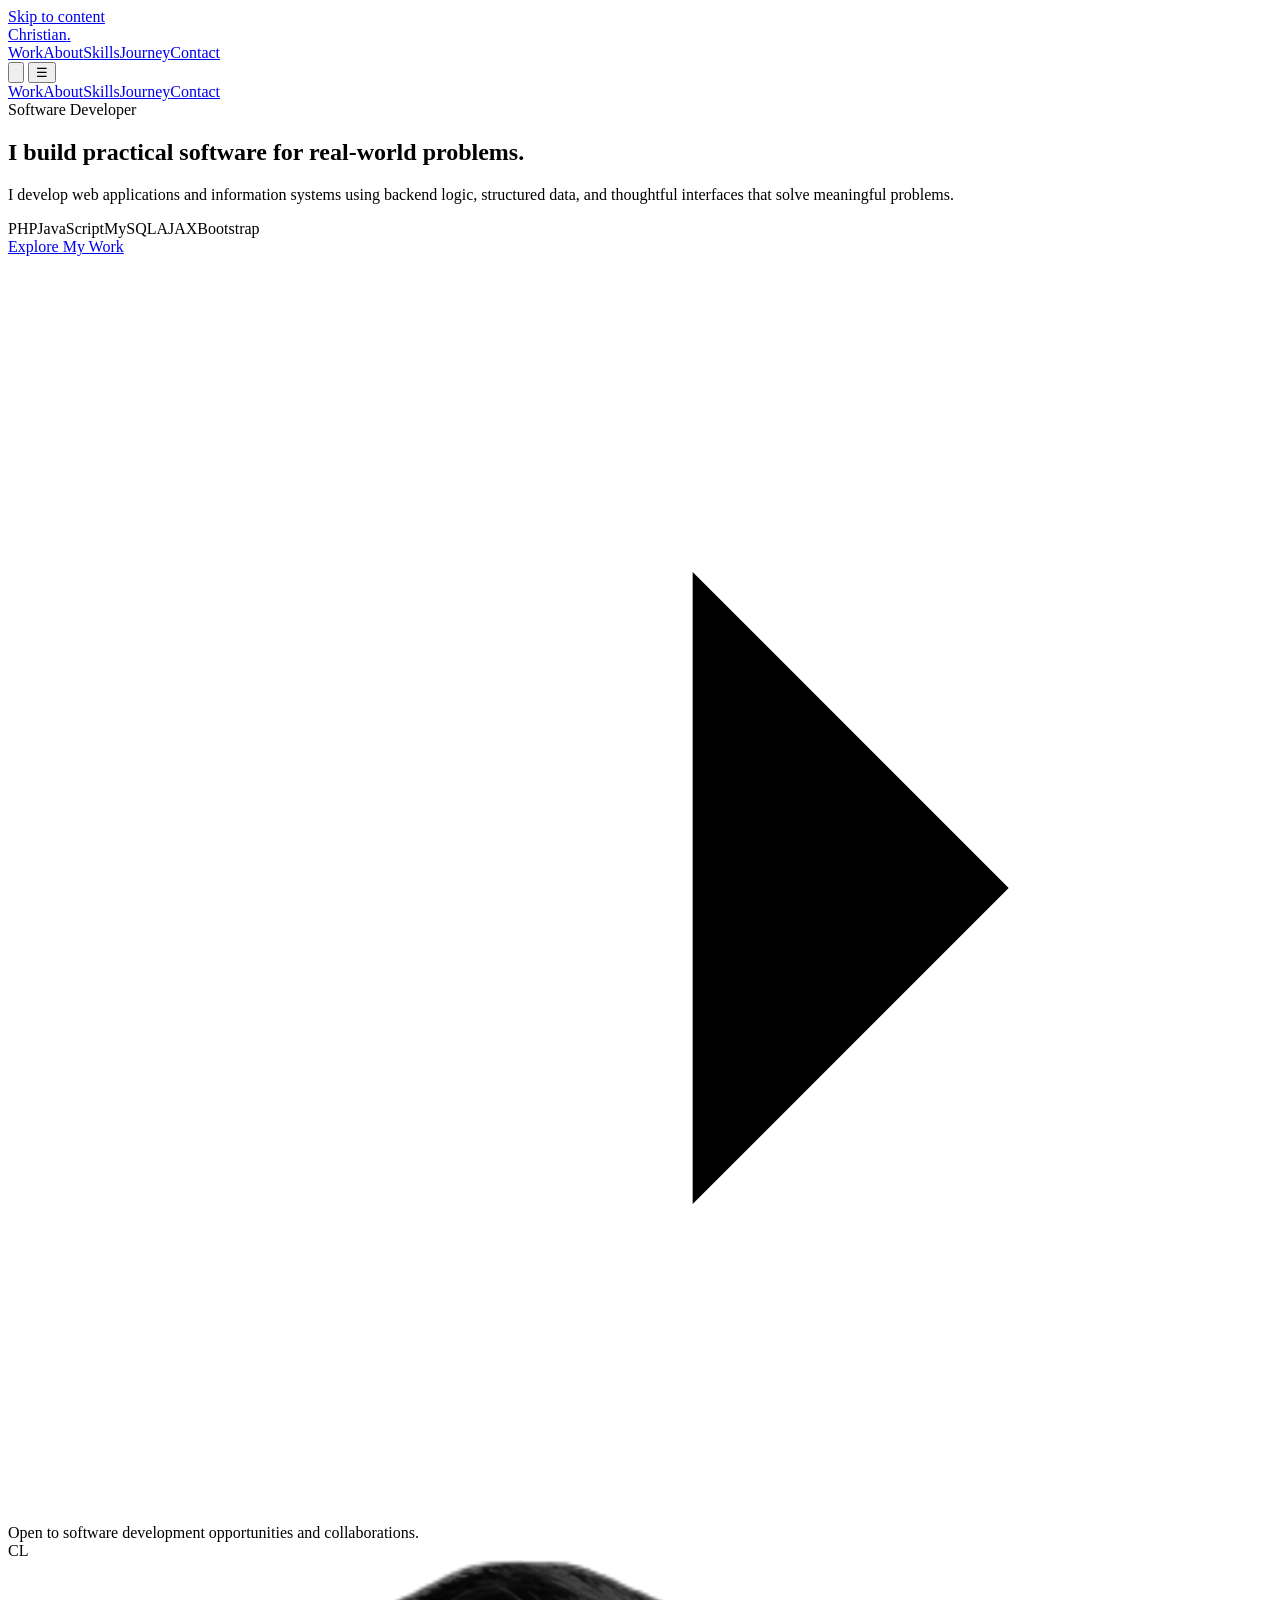
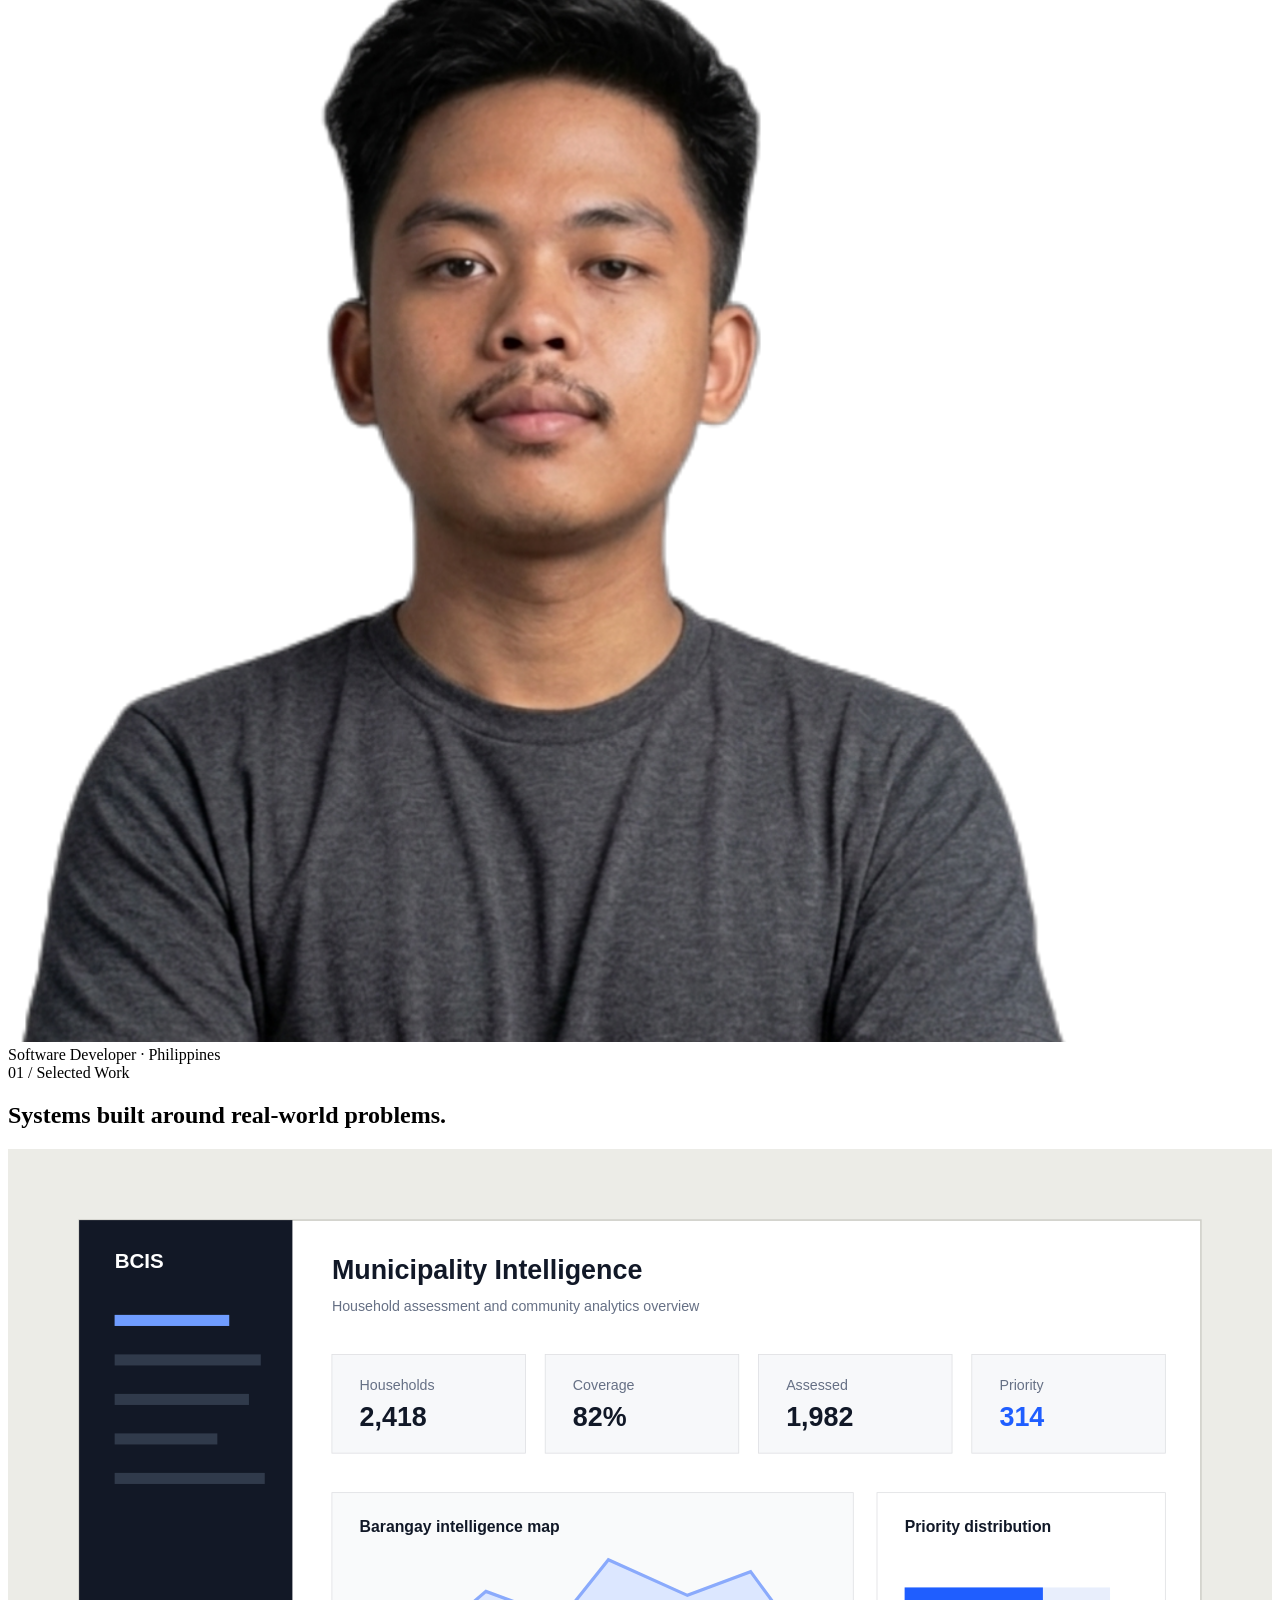
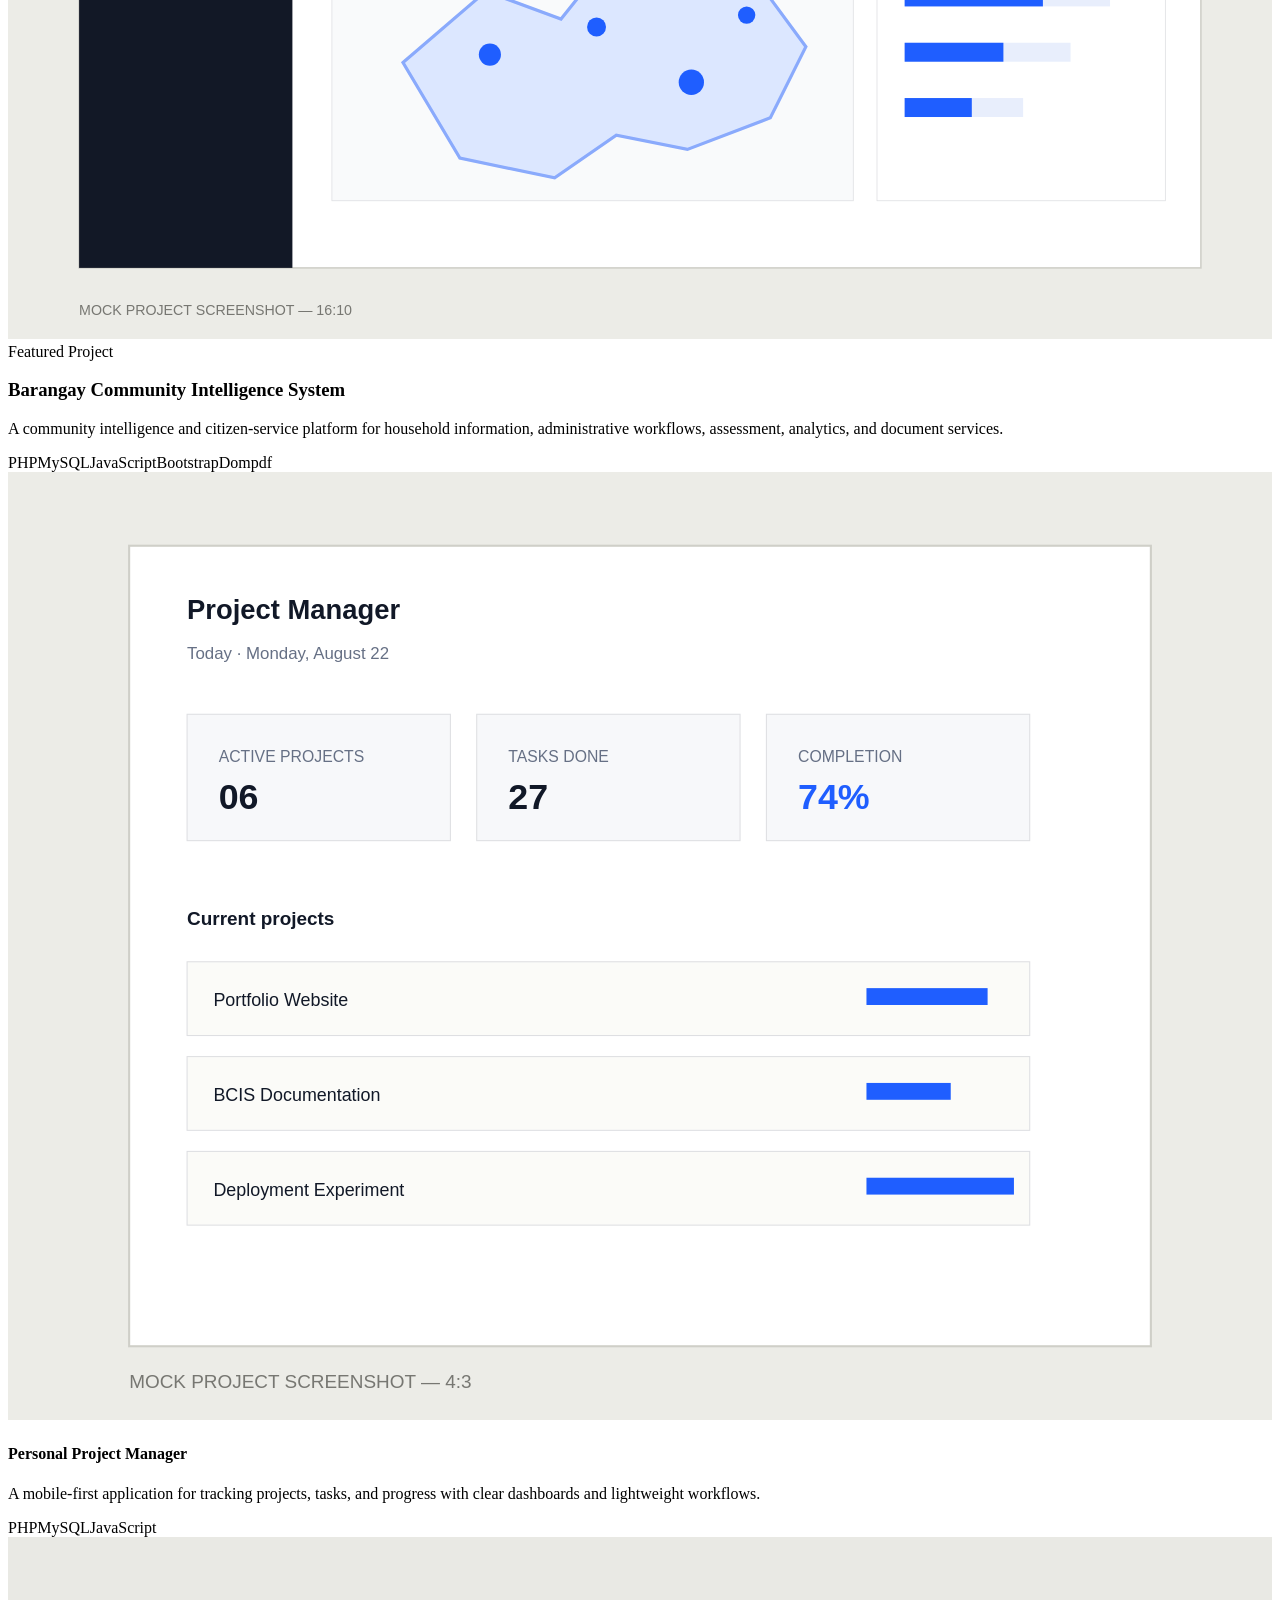
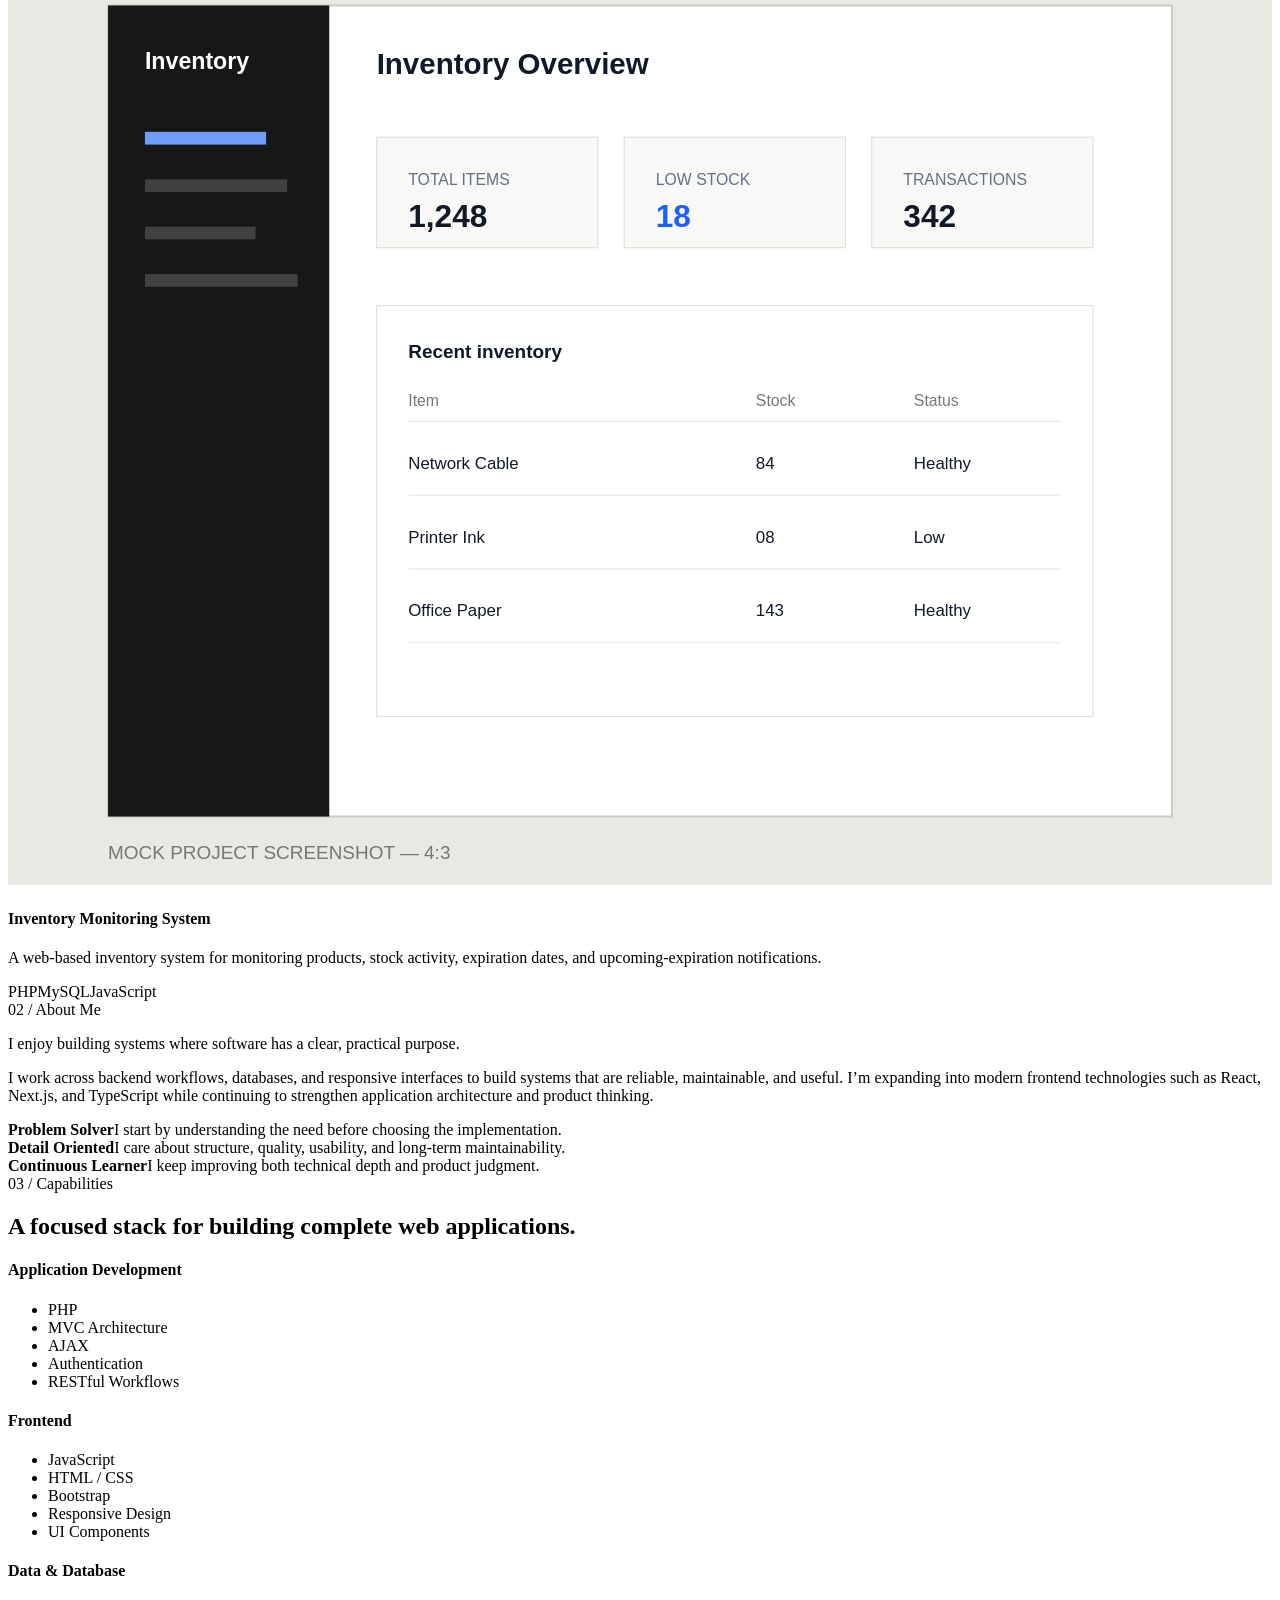
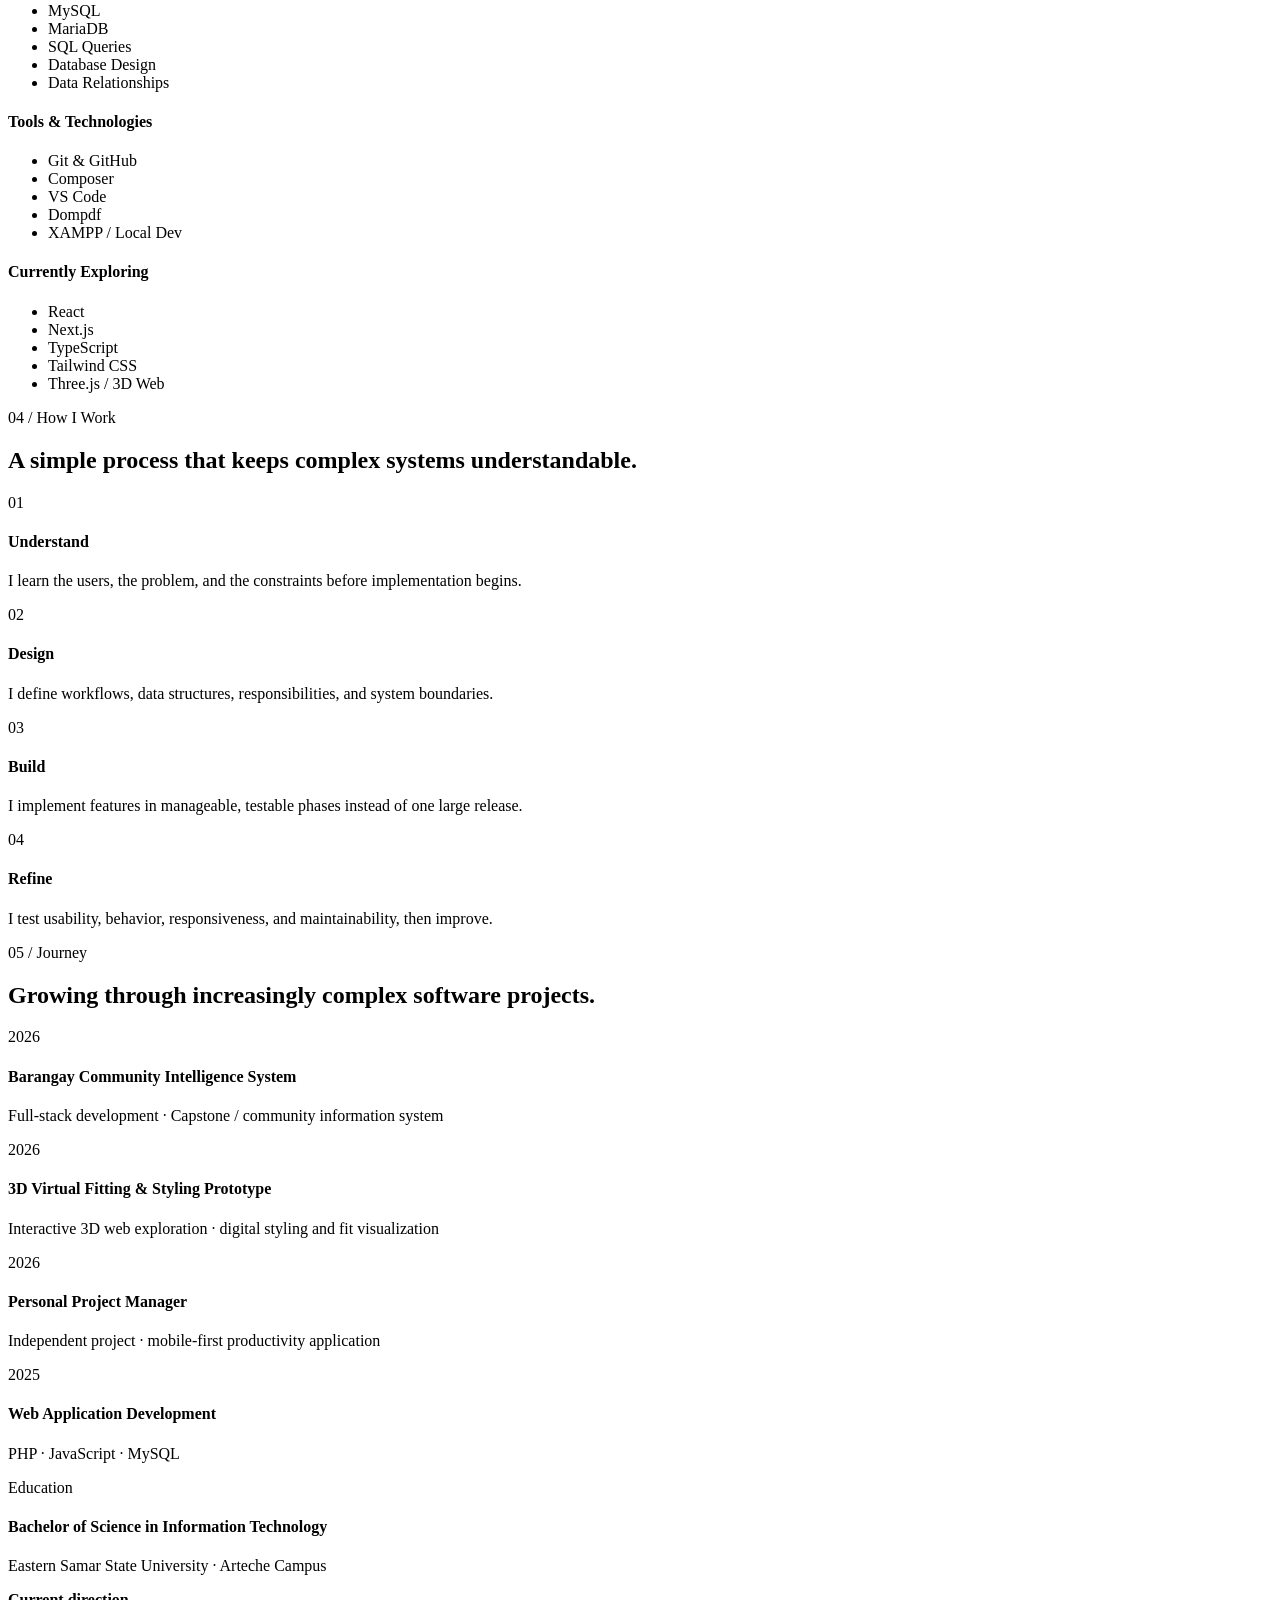
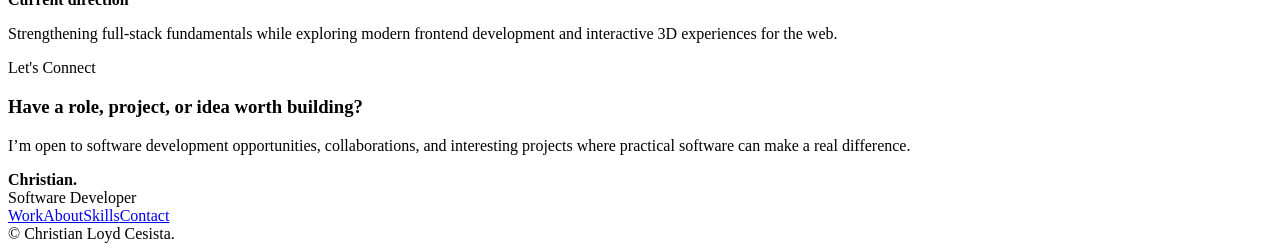
==== commit 596a3566: "Refactor index.html to use external styles and scripts Removed internal styles and script for portfo" ====
--- a/index.html
+++ b/index.html
@@ -12,238 +12,7 @@
   <meta name="twitter:card" content="summary_large_image" />
   <title>Christian — Software Developer</title>
   <link rel="icon" href="assets/favicon.svg" type="image/svg+xml" />
-  <style>
-    :root {
-      --bg: #f7f7f4;
-      --surface: #fbfbf8;
-      --surface-2: #efefea;
-      --text: #111111;
-      --text-soft: #4d4d49;
-      --muted: #777772;
-      --border: #d9d9d3;
-      --accent: #1f5eff;
-      --accent-soft: #e9efff;
-      --header: rgba(247,247,244,.90);
-      --shadow: 0 22px 60px rgba(17,17,17,.07);
-      --container: 1240px;
-      --section-y: clamp(5.5rem, 9vw, 9rem);
-      --ease: cubic-bezier(.2,.75,.25,1);
-      color-scheme: light;
-    }
-    html[data-theme="dark"] {
-      --bg: #0d0d0d;
-      --surface: #111111;
-      --surface-2: #171717;
-      --text: #f1f1ed;
-      --text-soft: #b8b8b0;
-      --muted: #85857d;
-      --border: #2b2b29;
-      --accent: #7ba4ff;
-      --accent-soft: rgba(123,164,255,.12);
-      --header: rgba(13,13,13,.90);
-      --shadow: 0 26px 70px rgba(0,0,0,.30);
-      color-scheme: dark;
-    }
-    *,*::before,*::after{box-sizing:border-box}
-    html{scroll-behavior:smooth;scroll-padding-top:88px}
-    body{margin:0;background:var(--bg);color:var(--text);font-family:Inter,ui-sans-serif,system-ui,-apple-system,BlinkMacSystemFont,"Segoe UI",sans-serif;line-height:1.65;letter-spacing:-.008em;-webkit-font-smoothing:antialiased;text-rendering:optimizeLegibility}
-    img{display:block;max-width:100%}
-    a{color:inherit;text-decoration:none}
-    button,input,textarea{font:inherit}
-    button,a{-webkit-tap-highlight-color:transparent}
-    :focus-visible{outline:3px solid color-mix(in srgb,var(--accent) 45%,transparent);outline-offset:4px}
-    .skip-link{position:fixed;left:1rem;top:-5rem;z-index:999;background:var(--text);color:var(--bg);padding:.7rem 1rem;transition:top .2s}
-    .skip-link:focus{top:1rem}
-    .container{width:min(var(--container),calc(100% - 5rem));margin-inline:auto}
-    .section{padding:var(--section-y) 0}
-    .eyebrow{display:inline-flex;align-items:center;gap:.75rem;margin:0 0 1.35rem;color:var(--accent);font-size:.7rem;font-weight:800;letter-spacing:.18em;text-transform:uppercase}
-    .eyebrow::before{content:"";width:42px;height:1px;background:currentColor}
-    .section-title{margin:0;max-width:850px;font-size:clamp(2.6rem,4.5vw,4.5rem);line-height:1.02;letter-spacing:-.058em;text-wrap:balance}
-    .section-copy{max-width:700px;margin:1.4rem 0 0;color:var(--text-soft);font-size:1.05rem;line-height:1.8}
-    .muted{color:var(--muted)}
-
-    .site-header{position:sticky;top:0;z-index:60;background:var(--header);backdrop-filter:blur(18px);border-bottom:1px solid color-mix(in srgb,var(--border) 80%,transparent)}
-    .nav{min-height:84px;display:flex;align-items:center;justify-content:space-between;gap:2rem}
-    .brand{font-size:1.2rem;font-weight:850;letter-spacing:-.045em}
-    .brand span{color:var(--accent)}
-    .nav-links,.nav-actions{display:flex;align-items:center}
-    .nav-links{gap:2.4rem;color:var(--text-soft);font-size:.9rem}
-    .nav-links a{position:relative;padding:.5rem 0}
-    .nav-links a::after{content:"";position:absolute;left:0;bottom:.2rem;width:100%;height:1px;background:var(--text);transform:scaleX(0);transform-origin:right;transition:transform .25s var(--ease)}
-    .nav-links a:hover::after,.nav-links a[aria-current="true"]::after{transform:scaleX(1);transform-origin:left}
-    .nav-actions{gap:.65rem}
-    .icon-btn,.menu-btn{width:46px;height:46px;border:1px solid var(--border);background:var(--surface);color:var(--text);display:inline-grid;place-items:center;cursor:pointer;transition:background .2s,border-color .2s}
-    .icon-btn:hover,.menu-btn:hover{background:var(--surface-2)}
-    .icon{width:18px;height:18px;stroke:currentColor;stroke-width:1.8;fill:none;stroke-linecap:round;stroke-linejoin:round}
-    .btn{min-height:48px;padding:.78rem 1.2rem;border:1px solid var(--border);background:var(--surface);color:var(--text);display:inline-flex;align-items:center;justify-content:center;gap:.55rem;font-weight:750;font-size:.9rem;transition:background .2s,border-color .2s,color .2s}
-    .btn:hover{background:var(--surface-2)}
-    .btn-primary{background:var(--accent);border-color:var(--accent);color:#fff}
-    .btn-primary:hover{background:color-mix(in srgb,var(--accent) 88%,#000);border-color:color-mix(in srgb,var(--accent) 88%,#000)}
-    html[data-theme="dark"] .btn-primary{color:#08111f}
-    .menu-btn{display:none;font-size:1.3rem;line-height:1}
-    .mobile-menu{display:none;padding:1rem 0 1.35rem;border-top:1px solid var(--border)}
-    .mobile-menu.open{display:grid}
-    .mobile-menu a{padding:.9rem 0;color:var(--text-soft);border-bottom:1px solid color-mix(in srgb,var(--border) 60%,transparent)}
-
-    .hero{padding:clamp(5.5rem,9vw,8.5rem) 0 clamp(6rem,10vw,9.5rem)}
-    .hero-grid{display:grid;grid-template-columns:minmax(0,.98fr) minmax(390px,1.02fr);gap:clamp(3.5rem,7vw,7rem);align-items:center}
-    .hero h1{margin:0;max-width:10.7ch;font-size:clamp(3.9rem,6vw,6rem);line-height:.95;letter-spacing:-.069em;text-wrap:balance}
-    .hero h1 .accent{color:var(--accent)}
-    .hero-copy{max-width:620px;margin:2rem 0 0;color:var(--text-soft);font-size:clamp(1rem,1.6vw,1.12rem);line-height:1.85}
-    .tags{display:flex;flex-wrap:wrap;gap:.5rem;margin-top:2rem}
-    .tag{padding:.42rem .72rem;border:1px solid var(--border);background:transparent;color:var(--text-soft);font-size:.76rem;font-weight:700;letter-spacing:.01em}
-    .hero-actions{display:flex;flex-wrap:wrap;gap:.75rem;margin-top:2.4rem}
-    .availability{display:flex;align-items:center;gap:.65rem;margin-top:1.2rem;color:var(--muted);font-size:.84rem}
-    .availability-dot{width:8px;height:8px;background:#22c55e;border-radius:50%;box-shadow:0 0 0 4px rgba(34,197,94,.12)}
-    .portrait-stage{position:relative;min-height:520px;background:var(--surface-2);overflow:hidden}
-    .portrait-stage::before{content:"";position:absolute;inset:0;background:linear-gradient(135deg,color-mix(in srgb,var(--accent) 7%,transparent),transparent 48%);pointer-events:none}
-    .portrait-image{position:absolute;inset:0;width:100%;height:100%;object-fit:cover;object-position:center 18%}
-    .portrait-fallback{position:absolute;inset:0;display:grid;place-items:center;color:color-mix(in srgb,var(--text) 45%,transparent);font-size:clamp(5rem,13vw,9rem);font-weight:850;letter-spacing:-.08em}
-    .portrait-image:not([src]),.portrait-stage.missing .portrait-image{display:none}
-    .portrait-caption{position:absolute;left:1rem;bottom:1rem;background:color-mix(in srgb,var(--bg) 88%,transparent);backdrop-filter:blur(10px);padding:.55rem .75rem;color:var(--text-soft);font-size:.68rem;font-weight:800;letter-spacing:.12em;text-transform:uppercase}
-
-    .projects-header{display:flex;align-items:end;justify-content:space-between;gap:2rem;margin-bottom:clamp(3rem,5vw,5rem)}
-    .text-link{display:inline-flex;align-items:center;gap:.45rem;color:var(--accent);font-weight:800;font-size:.92rem}
-    .text-link .icon{transition:transform .2s var(--ease)}
-    .text-link:hover .icon{transform:translateX(3px)}
-    .featured-project{display:grid;grid-template-columns:minmax(0,1.55fr) minmax(280px,.85fr);gap:clamp(3rem,5vw,5rem);align-items:stretch}
-    .project-visual{position:relative;min-width:0;min-height:470px;overflow:hidden;background:var(--surface-2)}
-    .project-visual img{position:absolute;inset:0;width:100%;height:100%;object-fit:cover}
-    .project-copy{min-width:0;display:flex;flex-direction:column;align-items:flex-start;padding:.1rem 0}
-    .project-copy h3{margin:0;max-width:12ch;font-size:clamp(2.5rem,4vw,3.8rem);line-height:.98;letter-spacing:-.06em;text-wrap:balance}
-    .project-copy>p{margin:1.4rem 0 0;color:var(--text-soft);line-height:1.82}
-    .project-copy .tags{margin-top:auto;padding-top:2rem}
-    .project-copy .project-link{margin-top:1.15rem}
-    .project-grid{display:grid;grid-template-columns:repeat(2,minmax(0,1fr));gap:clamp(1.5rem,3vw,3rem);margin-top:clamp(3.5rem,5vw,5rem)}
-    .project-card{min-width:0;display:grid;grid-template-columns:minmax(0,47%) minmax(0,53%);min-height:320px;background:var(--surface-2);overflow:hidden}
-    .project-card-visual{position:relative;min-width:0;min-height:320px;overflow:hidden}
-    .project-card-visual img{position:absolute;inset:0;width:100%;height:100%;object-fit:cover;transform:scale(1.08)}
-    .project-card-content{min-width:0;padding:clamp(1.5rem,2.1vw,2.3rem);display:flex;flex-direction:column;align-items:flex-start}
-    .project-card h4{margin:0;font-size:1.45rem;line-height:1.12;letter-spacing:-.04em}
-    .project-card p{margin:.9rem 0 0;color:var(--text-soft);line-height:1.72}
-    .project-card .tags{margin-top:auto;padding-top:1.25rem}
-    .project-card .project-link{margin-top:1rem}
-    .project-link[hidden]{display:none}
-
-    .about-grid{display:grid;grid-template-columns:.9fr 1.1fr;gap:clamp(4rem,8vw,9rem);align-items:start}
-    .about-quote{margin:0;font-size:clamp(2.7rem,4.8vw,4.6rem);line-height:1.02;letter-spacing:-.06em;text-wrap:balance}
-    .about-copy{margin:0;color:var(--text-soft);font-size:1.07rem;line-height:1.9}
-    .principles{display:grid;grid-template-columns:repeat(3,1fr);margin-top:3rem;border-top:1px solid var(--border);border-bottom:1px solid var(--border)}
-    .principle{padding:1.7rem 1.4rem;border-right:1px solid var(--border)}
-    .principle:first-child{padding-left:0}
-    .principle:last-child{border-right:0;padding-right:0}
-    .principle strong{display:block;margin-bottom:.35rem}
-    .principle span{display:block;color:var(--text-soft);font-size:.91rem;line-height:1.65}
-
-    .skills-grid{display:grid;grid-template-columns:repeat(5,1fr);margin-top:4.5rem;border-top:1px solid var(--border);border-bottom:1px solid var(--border)}
-    .skill-group{padding:2.3rem 1.6rem;border-right:1px solid var(--border)}
-    .skill-group:first-child{padding-left:0}
-    .skill-group:last-child{border-right:0;padding-right:0}
-    .skill-group h4{margin:0 0 1rem;font-size:.72rem;letter-spacing:.13em;text-transform:uppercase}
-    .skill-group ul{list-style:none;padding:0;margin:0;display:grid;gap:.62rem;color:var(--text-soft);font-size:.94rem}
-
-    .process-grid{display:grid;grid-template-columns:repeat(4,1fr);gap:clamp(1.5rem,3vw,3rem);margin-top:4.5rem}
-    .process-step{padding-top:1.4rem;border-top:1px solid var(--border)}
-    .process-step .num{color:var(--accent);font-size:.75rem;font-weight:850;letter-spacing:.1em}
-    .process-step h4{margin:.55rem 0 .55rem;font-size:1.45rem;letter-spacing:-.035em}
-    .process-step p{margin:0;color:var(--text-soft);line-height:1.75}
-
-    .journey-grid{display:grid;grid-template-columns:1.12fr .88fr;gap:clamp(3rem,6vw,6rem);margin-top:4.5rem;align-items:start}
-    .timeline{border-top:1px solid var(--border)}
-    .timeline-item{display:grid;grid-template-columns:82px 12px 1fr;gap:1rem;padding:1.9rem 0;border-bottom:1px solid var(--border)}
-    .timeline-year{color:var(--muted);font-size:.9rem}
-    .timeline-dot{width:7px;height:7px;background:var(--accent);margin-top:.55rem}
-    .timeline-content h4{margin:0 0 .25rem;font-size:1.08rem}
-    .timeline-content p{margin:0;color:var(--text-soft)}
-    .education-card{padding:2.25rem 0;border-top:1px solid var(--border);border-bottom:1px solid var(--border)}
-    .education-card h4{margin:.2rem 0 .4rem;font-size:1.35rem;line-height:1.2;letter-spacing:-.035em}
-    .education-card p{margin:0;color:var(--text-soft)}
-    .now-card{margin-top:1.5rem;padding:1.5rem;background:var(--surface-2)}
-    .now-card strong{display:block;margin-bottom:.35rem}
-    .now-card p{margin:0;color:var(--text-soft);font-size:.94rem}
-
-    .contact-card{display:grid;grid-template-columns:1fr auto;gap:2.5rem;align-items:center;padding:clamp(2.5rem,5vw,4.5rem);background:var(--text);color:var(--bg)}
-    html[data-theme="dark"] .contact-card{background:#f1f1ed;color:#0d0d0d}
-    .contact-card .eyebrow{color:#93c5fd}
-    html[data-theme="dark"] .contact-card .eyebrow{color:#1f5eff}
-    .contact-card h3{margin:.25rem 0 1rem;font-size:clamp(2.7rem,4.8vw,4.7rem);line-height:1.02;letter-spacing:-.06em;text-wrap:balance}
-    .contact-card p{max-width:650px;margin:0;color:color-mix(in srgb,currentColor 72%,transparent);line-height:1.8}
-    .contact-actions{display:flex;flex-wrap:wrap;justify-content:flex-end;gap:.7rem}
-    .contact-actions .btn{background:var(--bg);color:var(--text);border-color:var(--bg)}
-    html[data-theme="dark"] .contact-actions .btn{background:#0d0d0d;color:#f1f1ed;border-color:#0d0d0d}
-    .contact-actions [hidden]{display:none}
-
-    footer{padding:2.6rem 0 3.5rem}
-    .footer-grid{display:grid;grid-template-columns:1fr auto auto;align-items:center;gap:2rem;border-top:1px solid var(--border);padding-top:2rem}
-    .footer-copy{color:var(--muted);font-size:.88rem}
-    .footer-links{display:flex;align-items:center;gap:1.1rem;color:var(--text-soft);font-size:.9rem}
-
-    .reveal{opacity:0;transform:translateY(18px);transition:opacity .65s var(--ease),transform .65s var(--ease)}
-    .reveal.visible{opacity:1;transform:none}
-
-    @media (max-width:1040px){
-      .nav-links,.nav-actions .btn{display:none}
-      .menu-btn{display:inline-grid}
-      .hero-grid{grid-template-columns:1fr minmax(330px,.8fr);gap:3.5rem}
-      .hero h1{font-size:clamp(3.5rem,7vw,5.3rem)}
-      .featured-project,.about-grid,.journey-grid{grid-template-columns:1fr}
-      .project-visual{min-height:0;aspect-ratio:16/10}
-      .project-copy .tags{margin-top:1.5rem;padding-top:0}
-      .skills-grid{grid-template-columns:repeat(2,1fr)}
-      .skill-group{border-bottom:1px solid var(--border)}
-      .skill-group:nth-child(even){border-right:0}
-      .process-grid{grid-template-columns:repeat(2,1fr)}
-      .contact-card{grid-template-columns:1fr}
-      .contact-actions{justify-content:flex-start}
-      .footer-grid{grid-template-columns:1fr auto}
-      .footer-grid>.footer-copy:last-child{grid-column:1/-1}
-    }
-    @media (max-width:760px){
-      :root{--section-y:4.7rem}
-      .container{width:min(var(--container),calc(100% - 1.5rem))}
-      html{scroll-padding-top:72px}
-      .nav{min-height:70px}
-      .hero{padding-top:4.5rem}
-      .hero-grid{grid-template-columns:1fr;gap:3rem}
-      .hero h1{max-width:11ch;font-size:clamp(3rem,14vw,4.6rem)}
-      .portrait-stage{min-height:0;aspect-ratio:4/5}
-      .hero-actions{display:grid;grid-template-columns:1fr}
-      .hero-actions .btn{width:100%}
-      .projects-header{align-items:flex-start;flex-direction:column}
-      .project-grid{grid-template-columns:1fr}
-      .project-card{grid-template-columns:minmax(0,42%) minmax(0,58%)}
-      .principles,.skills-grid,.process-grid{grid-template-columns:1fr}
-      .principle,.principle:first-child,.principle:last-child{padding:1.35rem 0;border-right:0;border-bottom:1px solid var(--border)}
-      .principle:last-child{border-bottom:0}
-      .skill-group,.skill-group:first-child,.skill-group:last-child{padding:1.7rem 0;border-right:0}
-      .contact-actions{display:grid;grid-template-columns:1fr}
-      .contact-actions .btn{width:100%}
-      .footer-grid{display:flex;flex-direction:column;align-items:flex-start}
-      .footer-links{flex-wrap:wrap}
-    }
-    @media (max-width:560px){
-      .hero h1{font-size:clamp(2.75rem,15vw,4.1rem)}
-      .section-title{font-size:clamp(2.35rem,11vw,3.4rem)}
-      .project-card{grid-template-columns:1fr}
-      .project-card-visual{min-height:0;aspect-ratio:4/3}
-      .timeline-item{grid-template-columns:58px 10px 1fr;gap:.75rem}
-      .contact-card{padding:2rem 1.25rem}
-    }
-    @media (prefers-reduced-motion:reduce){
-      html{scroll-behavior:auto}
-      *,*::before,*::after{transition:none!important;animation:none!important}
-      .reveal{opacity:1;transform:none}
-    }
-  </style>
-  <script type="application/ld+json">
-  {
-    "@context":"https://schema.org",
-    "@type":"Person",
-    "name":"Christian Loyd Cesista",
-    "jobTitle":"Software Developer",
-    "alumniOf":{"@type":"CollegeOrUniversity","name":"Eastern Samar State University — Arteche Campus"}
-  }
-  </script>
+  <link rel="stylesheet" href="assets/css/style.css">
 </head>
 <body>
   <a class="skip-link" href="#main">Skip to content</a>
@@ -410,104 +179,16 @@
       <div class="footer-copy">© <span id="year"></span> Christian Loyd Cesista.</div>
     </div>
   </footer>
-
-  <script>
-    /* =========================================================
-       PUBLISHING CONFIGURATION
-       Replace only these values before deploying.
-       Leave a value empty to hide its button automatically.
-       ========================================================= */
-    const PORTFOLIO = {
-      github: "",
-      linkedin: "",
-      email: "",
-      resume: "",
-      projects: {
-        bcis: "",
-        projectManager: "",
-        inventory: ""
-      }
-    };
-
-    const root = document.documentElement;
-    const themeToggle = document.getElementById("themeToggle");
-    const themeIcon = document.getElementById("themeIcon");
-    const themeColor = document.querySelector('meta[name="theme-color"]');
-    const moonPath = '<path d="M20.4 15.1A8.5 8.5 0 0 1 8.9 3.6 8.5 8.5 0 1 0 20.4 15.1Z"/>';
-    const sunPath = '<circle cx="12" cy="12" r="4"/><path d="M12 2v2M12 20v2M4.93 4.93l1.42 1.42M17.66 17.66l1.41 1.41M2 12h2M20 12h2M4.93 19.07l1.42-1.42M17.66 6.34l1.41-1.41"/>';
-
-    function applyTheme(theme) {
-      const dark = theme === "dark";
-      root.dataset.theme = theme;
-      themeToggle.setAttribute("aria-pressed", String(dark));
-      themeToggle.setAttribute("aria-label", dark ? "Switch to light theme" : "Switch to dark theme");
-      themeIcon.innerHTML = dark ? sunPath : moonPath;
-      themeColor.setAttribute("content", dark ? "#0d0d0d" : "#f7f7f4");
-    }
-    const savedTheme = localStorage.getItem("portfolio-theme");
-    const preferredDark = window.matchMedia && window.matchMedia("(prefers-color-scheme: dark)").matches;
-    applyTheme(savedTheme || (preferredDark ? "dark" : "light"));
-    themeToggle.addEventListener("click", () => {
-      const next = root.dataset.theme === "dark" ? "light" : "dark";
-      applyTheme(next);
-      localStorage.setItem("portfolio-theme", next);
-    });
-
-    function externalize(el, url) {
-      if (!url) return;
-      el.href = url;
-      if (/^https?:\/\//i.test(url)) { el.target = "_blank"; el.rel = "noopener noreferrer"; }
-      el.hidden = false;
-    }
-    document.querySelectorAll('[data-link="github"]').forEach(el => externalize(el, PORTFOLIO.github));
-    document.querySelectorAll('[data-link="linkedin"]').forEach(el => externalize(el, PORTFOLIO.linkedin));
-    document.querySelectorAll('[data-link="resume"]').forEach(el => externalize(el, PORTFOLIO.resume));
-    document.querySelectorAll('[data-link="email"]').forEach(el => {
-      if (!PORTFOLIO.email) return;
-      el.href = "mailto:" + PORTFOLIO.email;
-      el.hidden = false;
-    });
-    document.querySelectorAll('[data-project]').forEach(el => externalize(el, PORTFOLIO.projects[el.dataset.project] || ""));
-
-    const portrait = document.getElementById("portraitImage");
-    const portraitStage = document.getElementById("portraitStage");
-    portrait.addEventListener("error", () => portraitStage.classList.add("missing"));
-
-    const menuBtn = document.getElementById("menuBtn");
-    const mobileMenu = document.getElementById("mobileMenu");
-    function closeMenu() { mobileMenu.classList.remove("open"); menuBtn.setAttribute("aria-expanded","false"); menuBtn.textContent="☰"; }
-    menuBtn.addEventListener("click", () => {
-      const open = mobileMenu.classList.toggle("open");
-      menuBtn.setAttribute("aria-expanded", String(open));
-      menuBtn.textContent = open ? "×" : "☰";
-    });
-    mobileMenu.querySelectorAll("a").forEach(a => a.addEventListener("click", closeMenu));
-
-    const reduceMotion = window.matchMedia("(prefers-reduced-motion: reduce)").matches;
-    if (!reduceMotion && "IntersectionObserver" in window) {
-      const revealObserver = new IntersectionObserver(entries => {
-        entries.forEach(entry => { if (entry.isIntersecting) { entry.target.classList.add("visible"); revealObserver.unobserve(entry.target); } });
-      }, { threshold: .14 });
-      document.querySelectorAll(".reveal:not(.visible)").forEach(el => revealObserver.observe(el));
-    } else {
-      document.querySelectorAll(".reveal").forEach(el => el.classList.add("visible"));
-    }
-
-    const sectionLinks = [...document.querySelectorAll('#desktopNav a')];
-    const sections = sectionLinks.map(a => document.querySelector(a.getAttribute('href'))).filter(Boolean);
-    if ("IntersectionObserver" in window) {
-      const navObserver = new IntersectionObserver(entries => {
-        entries.forEach(entry => {
-          if (!entry.isIntersecting) return;
-          sectionLinks.forEach(a => a.removeAttribute('aria-current'));
-          const active = sectionLinks.find(a => a.getAttribute('href') === '#' + entry.target.id);
-          if (active) active.setAttribute('aria-current','true');
-        });
-      }, { rootMargin: '-28% 0px -62% 0px', threshold: 0 });
-      sections.forEach(s => navObserver.observe(s));
-    }
-
-    document.getElementById("year").textContent = new Date().getFullYear();
+  
+ <script src="assets/js/app.js"></script>
+ <script type="application/ld+json">
+  {
+    "@context":"https://schema.org",
+    "@type":"Person",
+    "name":"Christian Loyd Cesista",
+    "jobTitle":"Software Developer",
+    "alumniOf":{"@type":"CollegeOrUniversity","name":"Eastern Samar State University — Arteche Campus"}
+  }
   </script>
 </body>
 </html>
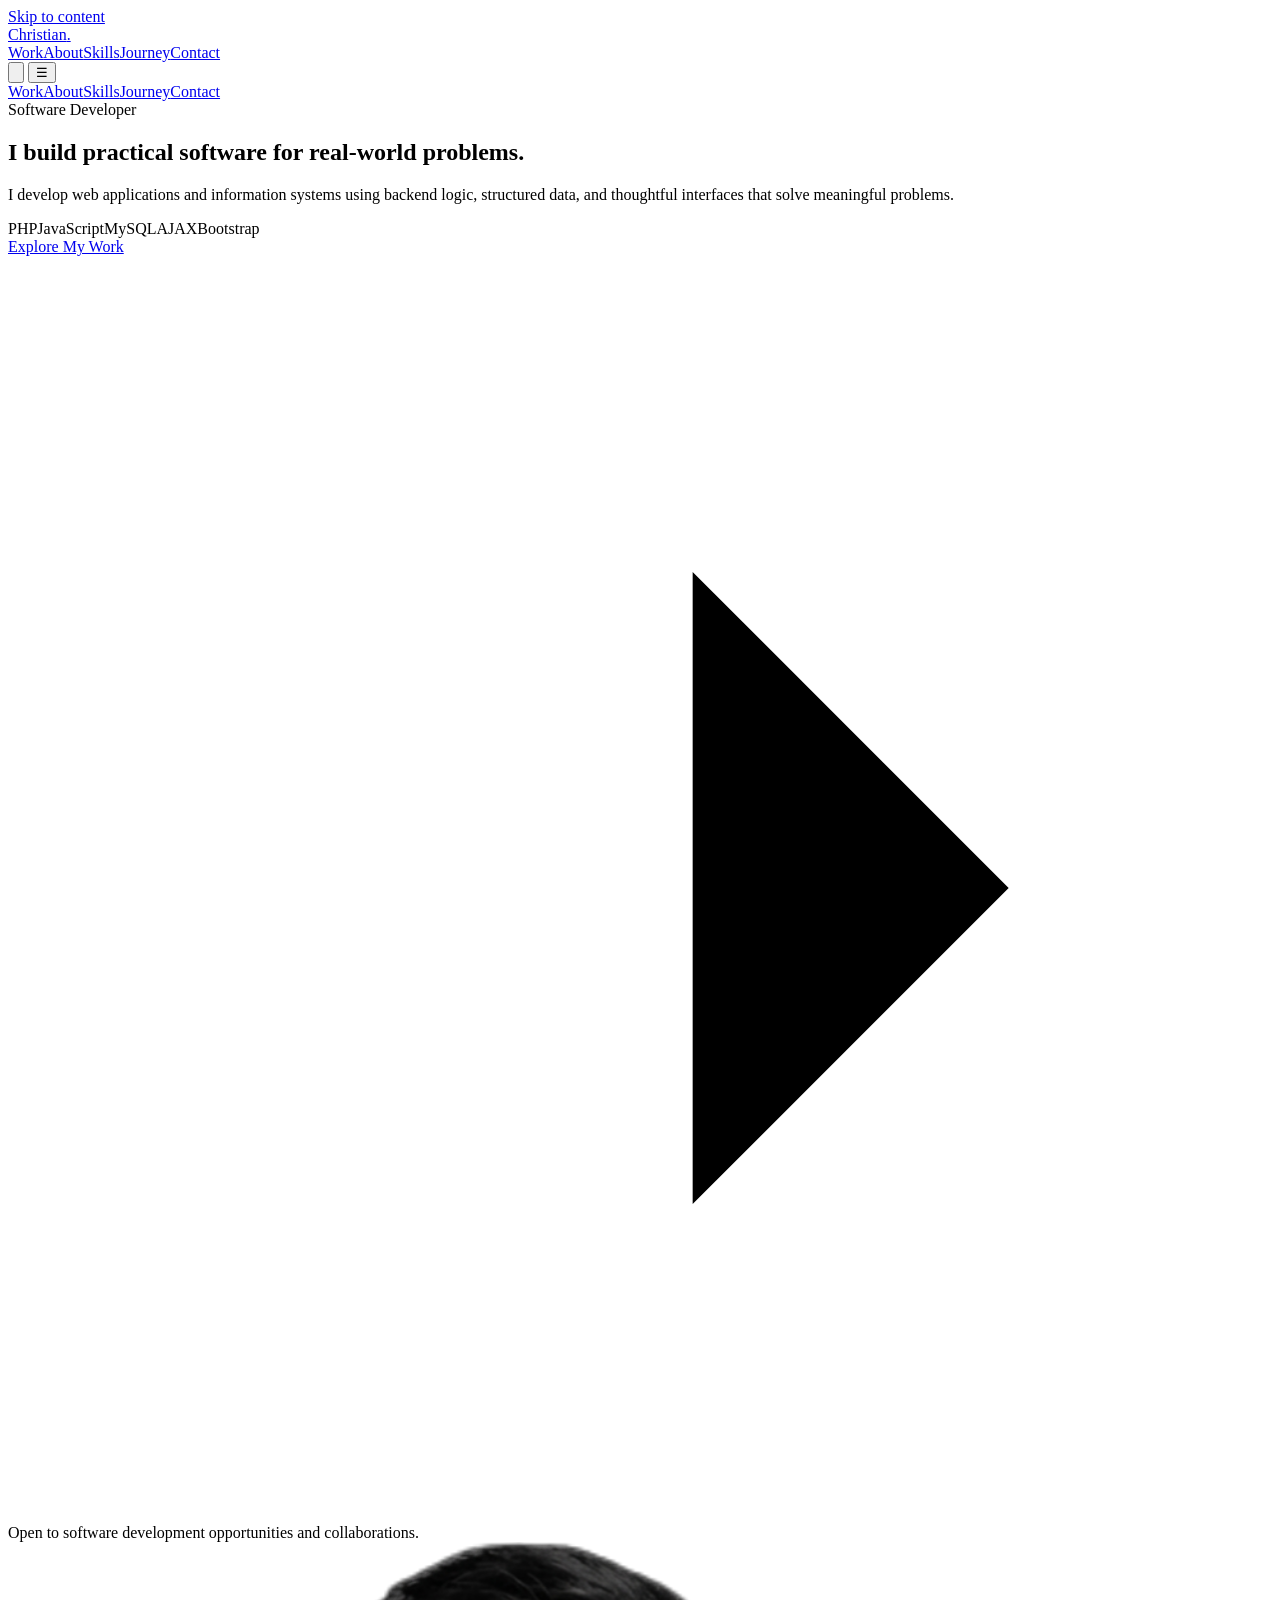
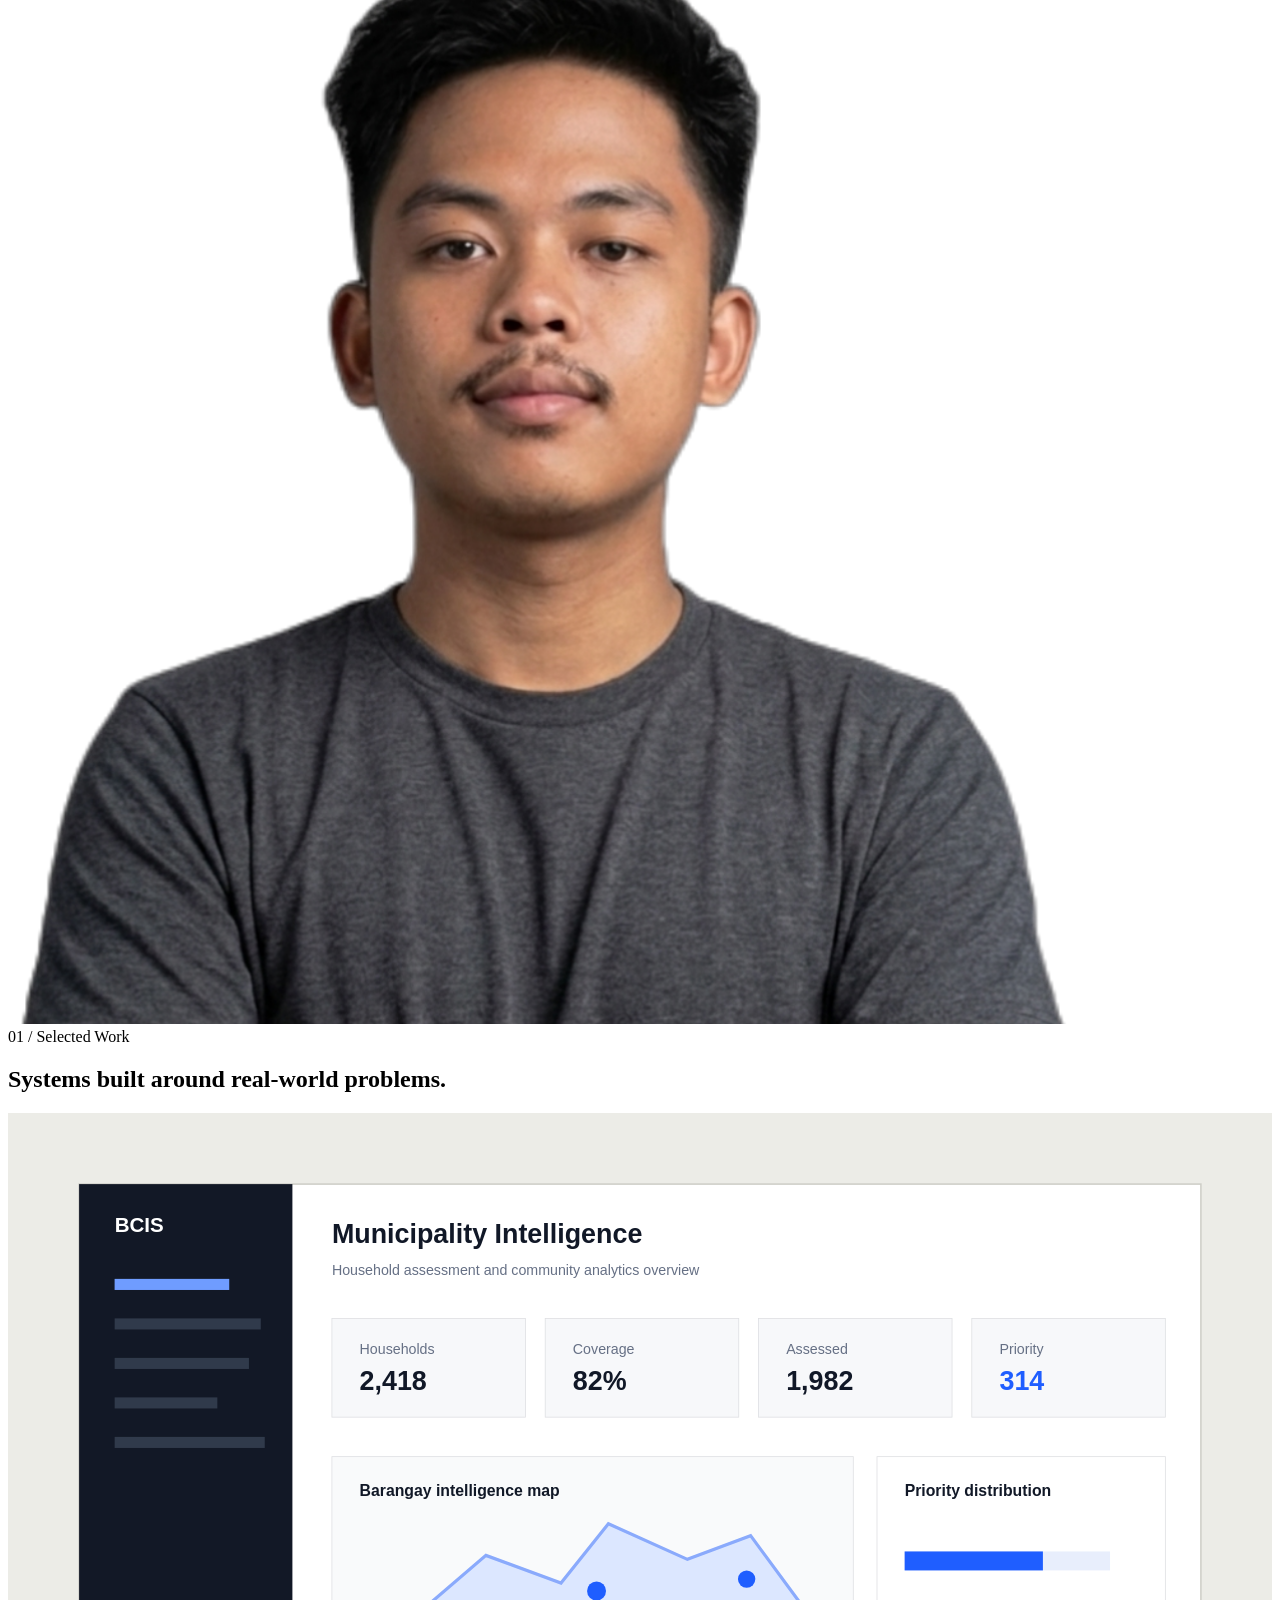
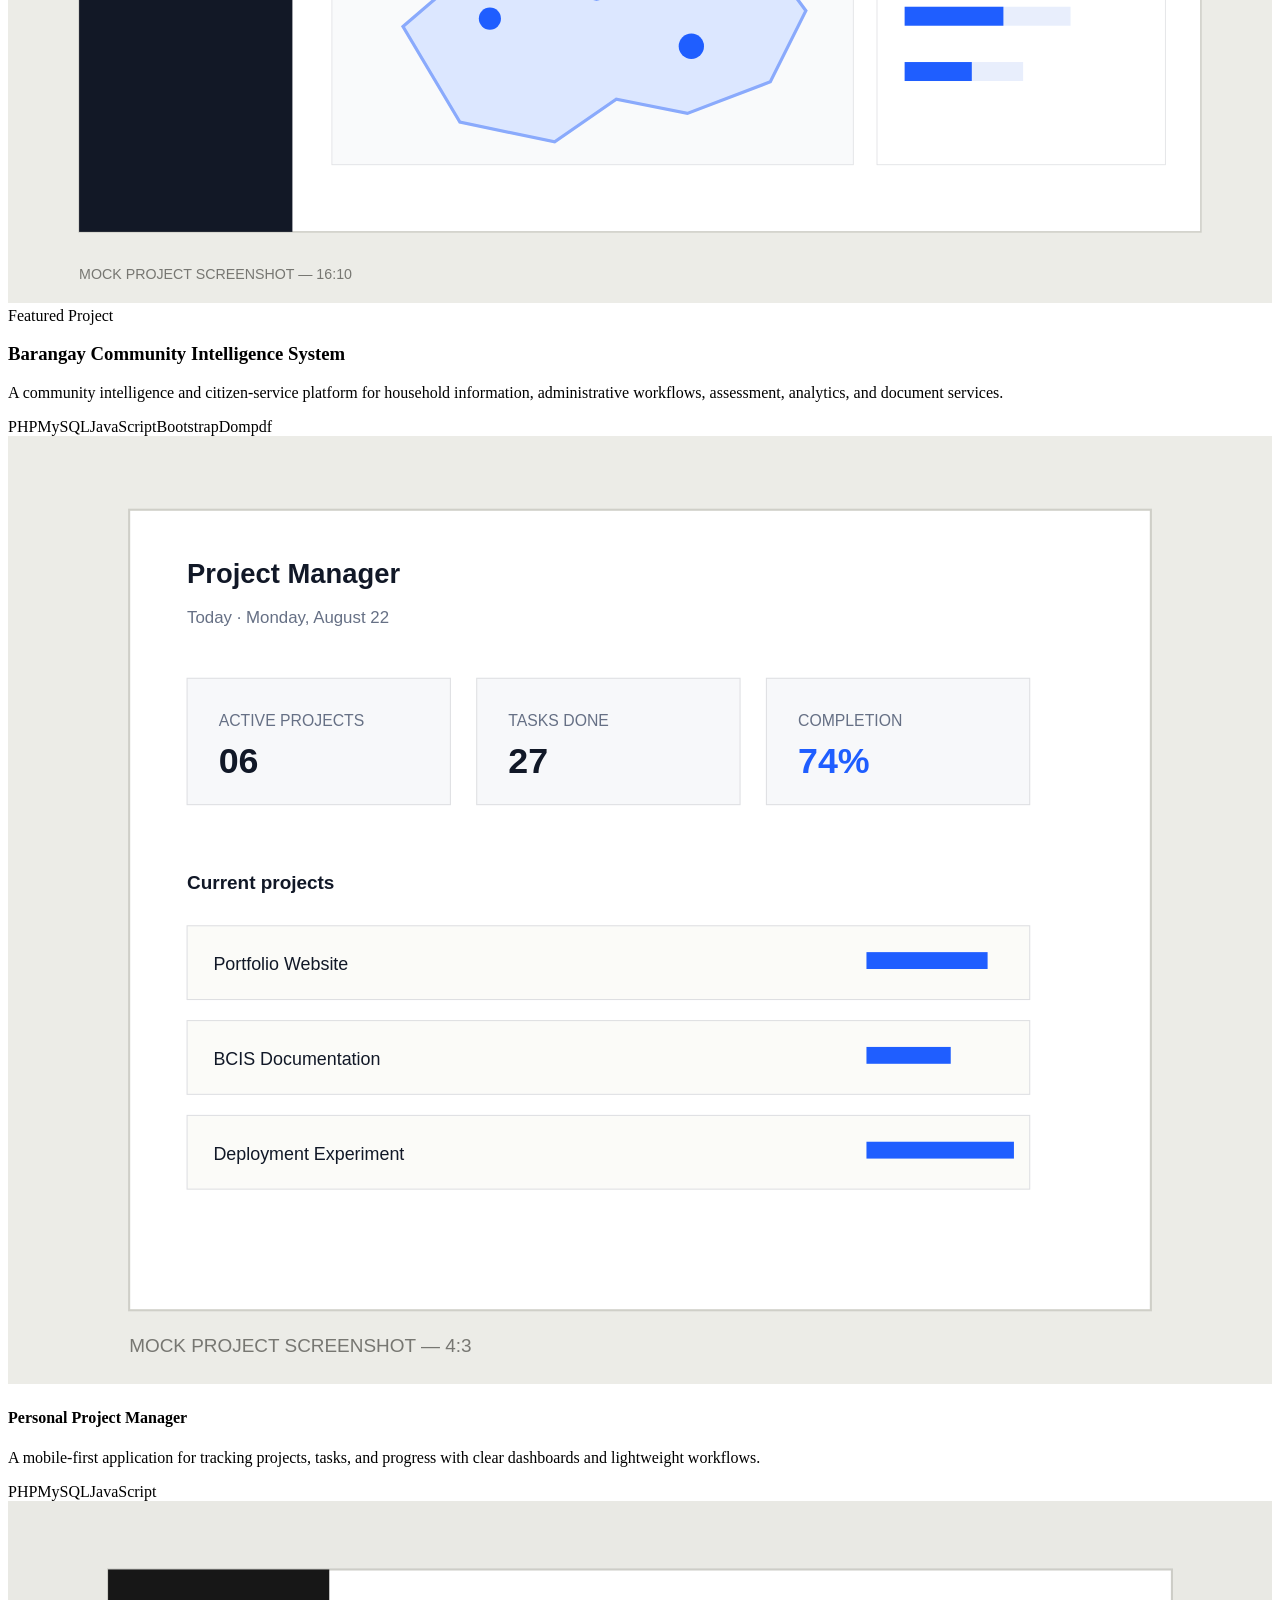
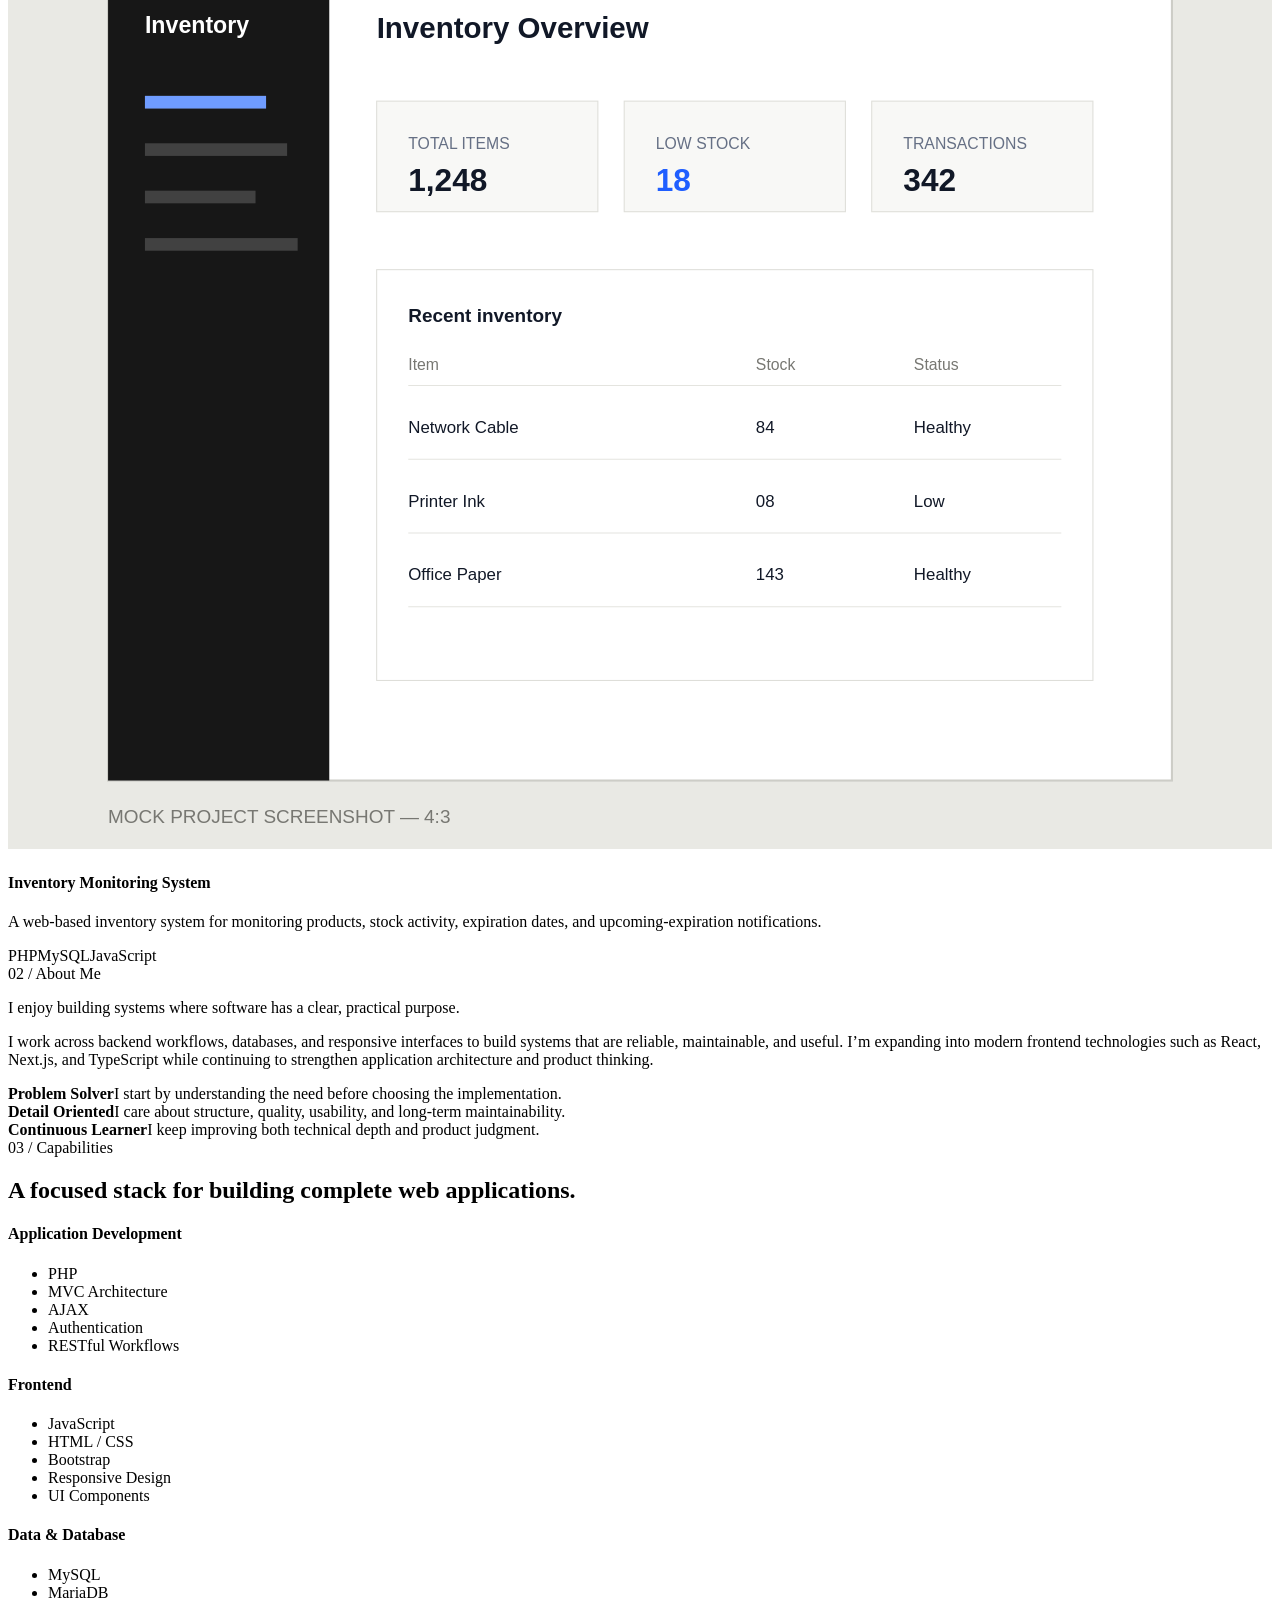
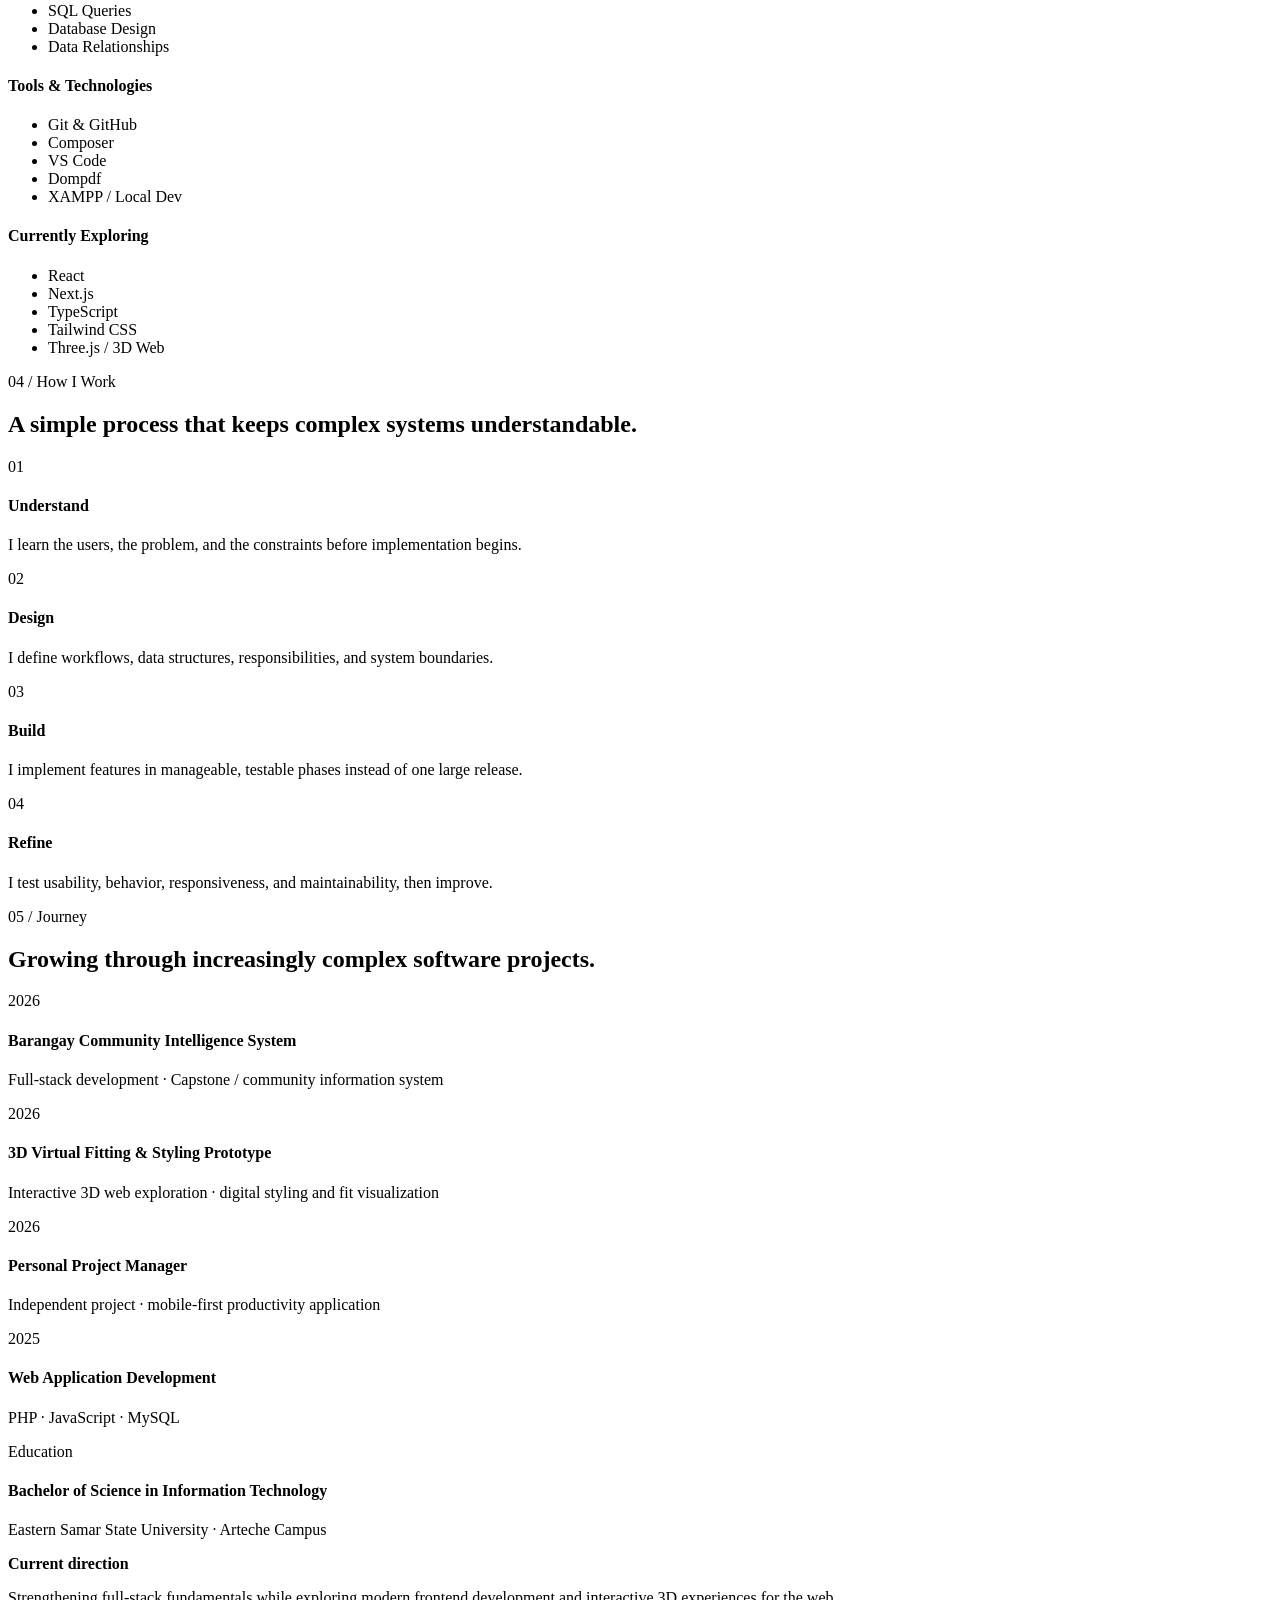
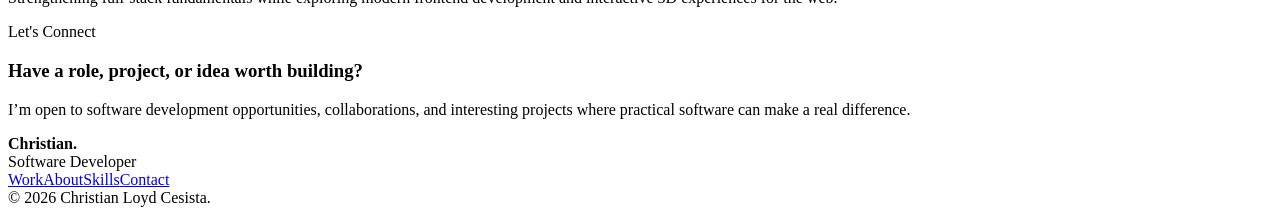
==== commit 00f5e9c4: "update image asset imports with css and js external links" ====
--- a/index.html
+++ b/index.html
@@ -1,194 +1,521 @@
 <!doctype html>
 <html lang="en" data-theme="light">
-<head>
-  <meta charset="UTF-8" />
-  <meta name="viewport" content="width=device-width, initial-scale=1" />
-  <meta name="description" content="Christian Loyd Cesista — software developer building practical web applications, information systems, and data-driven tools." />
-  <meta name="theme-color" content="#f7f7f4" />
-  <meta name="robots" content="index, follow" />
-  <meta property="og:type" content="website" />
-  <meta property="og:title" content="Christian — Software Developer" />
-  <meta property="og:description" content="Practical software for real-world problems. Explore selected systems, capabilities, and development work." />
-  <meta name="twitter:card" content="summary_large_image" />
-  <title>Christian — Software Developer</title>
-  <link rel="icon" href="assets/favicon.svg" type="image/svg+xml" />
-  <link rel="stylesheet" href="assets/css/style.css">
-</head>
-<body>
-  <a class="skip-link" href="#main">Skip to content</a>
-
-  <header class="site-header">
-    <div class="container">
-      <nav class="nav" aria-label="Primary navigation">
-        <a class="brand" href="#top" aria-label="Christian home">Christian<span>.</span></a>
-        <div class="nav-links" id="desktopNav">
-          <a href="#work">Work</a><a href="#about">About</a><a href="#skills">Skills</a><a href="#journey">Journey</a><a href="#contact">Contact</a>
-        </div>
-        <div class="nav-actions">
-          <button class="icon-btn" id="themeToggle" type="button" aria-label="Switch to dark theme" aria-pressed="false">
-            <svg class="icon" id="themeIcon" viewBox="0 0 24 24" aria-hidden="true"><path d="M20.4 15.1A8.5 8.5 0 0 1 8.9 3.6 8.5 8.5 0 1 0 20.4 15.1Z"/></svg>
-          </button>
-          <a class="btn" data-link="resume" hidden>Resume <svg class="icon" viewBox="0 0 24 24"><path d="M14 2H6a2 2 0 0 0-2 2v16a2 2 0 0 0 2 2h12a2 2 0 0 0 2-2V8Z"/><path d="M14 2v6h6M8 13h8M8 17h6"/></svg></a>
-          <button class="menu-btn" id="menuBtn" type="button" aria-label="Open menu" aria-expanded="false">☰</button>
-        </div>
-      </nav>
-      <div class="mobile-menu" id="mobileMenu">
-        <a href="#work">Work</a><a href="#about">About</a><a href="#skills">Skills</a><a href="#journey">Journey</a><a href="#contact">Contact</a><a data-link="resume" hidden>Resume ↗</a>
+  <head>
+    <meta charset="UTF-8" />
+    <meta name="viewport" content="width=device-width, initial-scale=1" />
+    <meta
+      name="description"
+      content="Christian Loyd Cesista — software developer building practical web applications, information systems, and data-driven tools."
+    />
+    <meta name="theme-color" content="#f7f7f4" />
+    <meta name="robots" content="index, follow" />
+    <meta property="og:type" content="website" />
+    <meta property="og:title" content="Christian — Software Developer" />
+    <meta
+      property="og:description"
+      content="Practical software for real-world problems. Explore selected systems, capabilities, and development work."
+    />
+    <meta name="twitter:card" content="summary_large_image" />
+    <title>Christian — Software Developer</title>
+    <link rel="icon" href="assets/favicon.svg" type="image/svg+xml" />
+
+    <link rel="stylesheet" href="assets/css/style.css" />
+    <script type="application/ld+json">
+      {
+        "@context": "https://schema.org",
+        "@type": "Person",
+        "name": "Christian Loyd Cesista",
+        "jobTitle": "Software Developer",
+        "alumniOf": {
+          "@type": "CollegeOrUniversity",
+          "name": "Eastern Samar State University — Arteche Campus"
+        }
+      }
+    </script>
+  </head>
+  <body>
+    <a class="skip-link" href="#main">Skip to content</a>
+
+    <header class="site-header">
+      <div class="container">
+        <nav class="nav" aria-label="Primary navigation">
+          <a class="brand" href="#top" aria-label="Christian home"
+            >Christian<span>.</span></a
+          >
+          <div class="nav-links" id="desktopNav">
+            <a href="#work">Work</a><a href="#about">About</a
+            ><a href="#skills">Skills</a><a href="#journey">Journey</a
+            ><a href="#contact">Contact</a>
+          </div>
+          <div class="nav-actions">
+            <button
+              class="icon-btn"
+              id="themeToggle"
+              type="button"
+              aria-label="Switch to dark theme"
+              aria-pressed="false"
+            >
+              <svg
+                class="icon"
+                id="themeIcon"
+                viewBox="0 0 24 24"
+                aria-hidden="true"
+              >
+                <path
+                  d="M20.4 15.1A8.5 8.5 0 0 1 8.9 3.6 8.5 8.5 0 1 0 20.4 15.1Z"
+                />
+              </svg>
+            </button>
+            <a class="btn" data-link="resume" hidden
+              >Resume
+              <svg class="icon" viewBox="0 0 24 24">
+                <path
+                  d="M14 2H6a2 2 0 0 0-2 2v16a2 2 0 0 0 2 2h12a2 2 0 0 0 2-2V8Z"
+                />
+                <path d="M14 2v6h6M8 13h8M8 17h6" /></svg
+            ></a>
+            <button
+              class="menu-btn"
+              id="menuBtn"
+              type="button"
+              aria-label="Open menu"
+              aria-expanded="false"
+            >
+              ☰
+            </button>
+          </div>
+        </nav>
+        <div class="mobile-menu" id="mobileMenu">
+          <a href="#work">Work</a><a href="#about">About</a
+          ><a href="#skills">Skills</a><a href="#journey">Journey</a
+          ><a href="#contact">Contact</a
+          ><a data-link="resume" hidden>Resume ↗</a>
+        </div>
       </div>
-    </div>
-  </header>
-
-  <main id="main">
-    <section class="hero" id="top">
-      <div class="container hero-grid">
-        <div class="reveal visible">
-          <div class="eyebrow">Software Developer</div>
-          <h1>I build practical software for <span class="accent">real-world problems.</span></h1>
-          <p class="hero-copy">I develop web applications and information systems using backend logic, structured data, and thoughtful interfaces that solve meaningful problems.</p>
-          <div class="tags" aria-label="Primary technologies"><span class="tag">PHP</span><span class="tag">JavaScript</span><span class="tag">MySQL</span><span class="tag">AJAX</span><span class="tag">Bootstrap</span></div>
-          <div class="hero-actions">
-            <a class="btn btn-primary" href="#work">Explore My Work <svg class="icon" viewBox="0 0 24 24"><path d="M5 12h14M13 6l6 6-6 6"/></svg></a>
-            <a class="btn" data-link="github" hidden>GitHub <svg class="icon" viewBox="0 0 24 24"><path d="M15 22v-4a4.8 4.8 0 0 0-1-3.5c3.3-.4 6.8-1.6 6.8-7A5.5 5.5 0 0 0 19.3 4 5.1 5.1 0 0 0 19.2.5S18 0 15 2a13.4 13.4 0 0 0-7 0C5 .0 3.8.5 3.8.5A5.1 5.1 0 0 0 3.7 4a5.5 5.5 0 0 0-1.5 3.8c0 5.4 3.5 6.6 6.8 7A4.8 4.8 0 0 0 8 18v4"/><path d="M8 19c-3 .9-3-1.5-4-2"/></svg></a>
-          </div>
-          <div class="availability"><span class="availability-dot" aria-hidden="true"></span><span>Open to software development opportunities and collaborations.</span></div>
-        </div>
-        <div class="portrait-stage reveal" id="portraitStage" aria-label="Profile portrait">
-          <div class="portrait-fallback" aria-hidden="true">CL</div>
-          <img class="portrait-image" src="profile-picture2.png" alt="Christian Loyd Cesista" id="portraitImage" />
-          <div class="portrait-caption">Software Developer · Philippines</div>
+    </header>
+
+    <main id="main">
+      <section class="hero" id="top">
+        <div class="container hero-grid">
+          <div class="reveal visible">
+            <div class="eyebrow">Software Developer</div>
+            <h1>
+              I build practical software for
+              <span class="accent">real-world problems.</span>
+            </h1>
+            <p class="hero-copy">
+              I develop web applications and information systems using backend
+              logic, structured data, and thoughtful interfaces that solve
+              meaningful problems.
+            </p>
+            <div class="tags" aria-label="Primary technologies">
+              <span class="tag">PHP</span><span class="tag">JavaScript</span
+              ><span class="tag">MySQL</span><span class="tag">AJAX</span
+              ><span class="tag">Bootstrap</span>
+            </div>
+            <div class="hero-actions">
+              <a class="btn btn-primary" href="#work"
+                >Explore My Work
+                <svg class="icon" viewBox="0 0 24 24">
+                  <path d="M5 12h14M13 6l6 6-6 6" /></svg
+              ></a>
+              <a class="btn" data-link="github" hidden
+                >GitHub
+                <svg class="icon" viewBox="0 0 24 24">
+                  <path
+                    d="M15 22v-4a4.8 4.8 0 0 0-1-3.5c3.3-.4 6.8-1.6 6.8-7A5.5 5.5 0 0 0 19.3 4 5.1 5.1 0 0 0 19.2.5S18 0 15 2a13.4 13.4 0 0 0-7 0C5 .0 3.8.5 3.8.5A5.1 5.1 0 0 0 3.7 4a5.5 5.5 0 0 0-1.5 3.8c0 5.4 3.5 6.6 6.8 7A4.8 4.8 0 0 0 8 18v4"
+                  />
+                  <path d="M8 19c-3 .9-3-1.5-4-2" /></svg
+              ></a>
+            </div>
+            <div class="availability">
+              <span class="availability-dot" aria-hidden="true"></span
+              ><span
+                >Open to software development opportunities and
+                collaborations.</span
+              >
+            </div>
+          </div>
+          <div
+            class="portrait-stage reveal"
+            id="portraitStage"
+            aria-label="Profile portrait"
+          >
+            <img
+              class="portrait-image"
+              src="assets/img/profile-picture2.png"
+              alt="Christian Loyd Cesista"
+              id="portraitImage"
+            />
+          </div>
+        </div>
+      </section>
+
+      <section class="section" id="work">
+        <div class="container">
+          <div class="projects-header reveal">
+            <div>
+              <div class="eyebrow">01 / Selected Work</div>
+              <h2 class="section-title">
+                Systems built around real-world problems.
+              </h2>
+            </div>
+            <a class="text-link" data-link="github" hidden
+              >View all projects
+              <svg class="icon" viewBox="0 0 24 24">
+                <path d="M5 12h14M13 6l6 6-6 6" /></svg
+            ></a>
+          </div>
+
+          <article class="featured-project reveal" id="bcis">
+            <div class="project-visual">
+              <img
+                src="[data-uri]"
+                alt="Barangay Community Intelligence System dashboard concept"
+              />
+            </div>
+            <div class="project-copy">
+              <div class="eyebrow">Featured Project</div>
+              <h3>Barangay Community Intelligence System</h3>
+              <p>
+                A community intelligence and citizen-service platform for
+                household information, administrative workflows, assessment,
+                analytics, and document services.
+              </p>
+              <div class="tags">
+                <span class="tag">PHP</span><span class="tag">MySQL</span
+                ><span class="tag">JavaScript</span
+                ><span class="tag">Bootstrap</span
+                ><span class="tag">Dompdf</span>
+              </div>
+              <a class="text-link project-link" data-project="bcis" hidden
+                >View project
+                <svg class="icon" viewBox="0 0 24 24">
+                  <path d="M5 12h14M13 6l6 6-6 6" /></svg
+              ></a>
+            </div>
+          </article>
+
+          <div class="project-grid">
+            <article class="project-card reveal">
+              <div class="project-card-visual">
+                <img
+                  src="[data-uri]"
+                  alt="Personal Project Manager dashboard concept"
+                />
+              </div>
+              <div class="project-card-content">
+                <h4>Personal Project Manager</h4>
+                <p>
+                  A mobile-first application for tracking projects, tasks, and
+                  progress with clear dashboards and lightweight workflows.
+                </p>
+                <div class="tags">
+                  <span class="tag">PHP</span><span class="tag">MySQL</span
+                  ><span class="tag">JavaScript</span>
+                </div>
+                <a
+                  class="text-link project-link"
+                  data-project="projectManager"
+                  hidden
+                  >View project
+                  <svg class="icon" viewBox="0 0 24 24">
+                    <path d="M5 12h14M13 6l6 6-6 6" /></svg
+                ></a>
+              </div>
+            </article>
+            <article class="project-card reveal">
+              <div class="project-card-visual">
+                <img
+                  src="[data-uri]"
+                  alt="Inventory Monitoring System dashboard concept"
+                />
+              </div>
+              <div class="project-card-content">
+                <h4>Inventory Monitoring System</h4>
+                <p>
+                  A web-based inventory system for monitoring products, stock
+                  activity, expiration dates, and upcoming-expiration
+                  notifications.
+                </p>
+                <div class="tags">
+                  <span class="tag">PHP</span><span class="tag">MySQL</span
+                  ><span class="tag">JavaScript</span>
+                </div>
+                <a
+                  class="text-link project-link"
+                  data-project="inventory"
+                  hidden
+                  >View project
+                  <svg class="icon" viewBox="0 0 24 24">
+                    <path d="M5 12h14M13 6l6 6-6 6" /></svg
+                ></a>
+              </div>
+            </article>
+          </div>
+        </div>
+      </section>
+
+      <section class="section" id="about">
+        <div class="container about-grid">
+          <div class="reveal">
+            <div class="eyebrow">02 / About Me</div>
+            <p class="about-quote">
+              I enjoy building systems where software has a clear, practical
+              purpose.
+            </p>
+          </div>
+          <div class="reveal">
+            <p class="about-copy">
+              I work across backend workflows, databases, and responsive
+              interfaces to build systems that are reliable, maintainable, and
+              useful. I’m expanding into modern frontend technologies such as
+              React, Next.js, and TypeScript while continuing to strengthen
+              application architecture and product thinking.
+            </p>
+            <div class="principles">
+              <div class="principle">
+                <strong>Problem Solver</strong
+                ><span
+                  >I start by understanding the need before choosing the
+                  implementation.</span
+                >
+              </div>
+              <div class="principle">
+                <strong>Detail Oriented</strong
+                ><span
+                  >I care about structure, quality, usability, and long-term
+                  maintainability.</span
+                >
+              </div>
+              <div class="principle">
+                <strong>Continuous Learner</strong
+                ><span
+                  >I keep improving both technical depth and product
+                  judgment.</span
+                >
+              </div>
+            </div>
+          </div>
+        </div>
+      </section>
+
+      <section class="section" id="skills">
+        <div class="container">
+          <div class="reveal">
+            <div class="eyebrow">03 / Capabilities</div>
+            <h2 class="section-title">
+              A focused stack for building complete web applications.
+            </h2>
+          </div>
+          <div class="skills-grid reveal">
+            <div class="skill-group">
+              <h4>Application Development</h4>
+              <ul>
+                <li>PHP</li>
+                <li>MVC Architecture</li>
+                <li>AJAX</li>
+                <li>Authentication</li>
+                <li>RESTful Workflows</li>
+              </ul>
+            </div>
+            <div class="skill-group">
+              <h4>Frontend</h4>
+              <ul>
+                <li>JavaScript</li>
+                <li>HTML / CSS</li>
+                <li>Bootstrap</li>
+                <li>Responsive Design</li>
+                <li>UI Components</li>
+              </ul>
+            </div>
+            <div class="skill-group">
+              <h4>Data & Database</h4>
+              <ul>
+                <li>MySQL</li>
+                <li>MariaDB</li>
+                <li>SQL Queries</li>
+                <li>Database Design</li>
+                <li>Data Relationships</li>
+              </ul>
+            </div>
+            <div class="skill-group">
+              <h4>Tools & Technologies</h4>
+              <ul>
+                <li>Git & GitHub</li>
+                <li>Composer</li>
+                <li>VS Code</li>
+                <li>Dompdf</li>
+                <li>XAMPP / Local Dev</li>
+              </ul>
+            </div>
+            <div class="skill-group">
+              <h4>Currently Exploring</h4>
+              <ul>
+                <li>React</li>
+                <li>Next.js</li>
+                <li>TypeScript</li>
+                <li>Tailwind CSS</li>
+                <li>Three.js / 3D Web</li>
+              </ul>
+            </div>
+          </div>
+        </div>
+      </section>
+
+      <section class="section" id="process">
+        <div class="container">
+          <div class="reveal">
+            <div class="eyebrow">04 / How I Work</div>
+            <h2 class="section-title">
+              A simple process that keeps complex systems understandable.
+            </h2>
+          </div>
+          <div class="process-grid">
+            <div class="process-step reveal">
+              <span class="num">01</span>
+              <h4>Understand</h4>
+              <p>
+                I learn the users, the problem, and the constraints before
+                implementation begins.
+              </p>
+            </div>
+            <div class="process-step reveal">
+              <span class="num">02</span>
+              <h4>Design</h4>
+              <p>
+                I define workflows, data structures, responsibilities, and
+                system boundaries.
+              </p>
+            </div>
+            <div class="process-step reveal">
+              <span class="num">03</span>
+              <h4>Build</h4>
+              <p>
+                I implement features in manageable, testable phases instead of
+                one large release.
+              </p>
+            </div>
+            <div class="process-step reveal">
+              <span class="num">04</span>
+              <h4>Refine</h4>
+              <p>
+                I test usability, behavior, responsiveness, and maintainability,
+                then improve.
+              </p>
+            </div>
+          </div>
+        </div>
+      </section>
+
+      <section class="section" id="journey">
+        <div class="container">
+          <div class="reveal">
+            <div class="eyebrow">05 / Journey</div>
+            <h2 class="section-title">
+              Growing through increasingly complex software projects.
+            </h2>
+          </div>
+          <div class="journey-grid">
+            <div class="timeline reveal">
+              <div class="timeline-item">
+                <div class="timeline-year">2026</div>
+                <div class="timeline-dot"></div>
+                <div class="timeline-content">
+                  <h4>Barangay Community Intelligence System</h4>
+                  <p>
+                    Full-stack development · Capstone / community information
+                    system
+                  </p>
+                </div>
+              </div>
+              <div class="timeline-item">
+                <div class="timeline-year">2026</div>
+                <div class="timeline-dot"></div>
+                <div class="timeline-content">
+                  <h4>3D Virtual Fitting & Styling Prototype</h4>
+                  <p>
+                    Interactive 3D web exploration · digital styling and fit
+                    visualization
+                  </p>
+                </div>
+              </div>
+              <div class="timeline-item">
+                <div class="timeline-year">2026</div>
+                <div class="timeline-dot"></div>
+                <div class="timeline-content">
+                  <h4>Personal Project Manager</h4>
+                  <p>
+                    Independent project · mobile-first productivity application
+                  </p>
+                </div>
+              </div>
+              <div class="timeline-item">
+                <div class="timeline-year">2025</div>
+                <div class="timeline-dot"></div>
+                <div class="timeline-content">
+                  <h4>Web Application Development</h4>
+                  <p>PHP · JavaScript · MySQL</p>
+                </div>
+              </div>
+            </div>
+            <aside class="reveal">
+              <div class="education-card">
+                <div class="eyebrow">Education</div>
+                <h4>Bachelor of Science in Information Technology</h4>
+                <p>Eastern Samar State University · Arteche Campus</p>
+              </div>
+              <div class="now-card">
+                <strong>Current direction</strong>
+                <p>
+                  Strengthening full-stack fundamentals while exploring modern
+                  frontend development and interactive 3D experiences for the
+                  web.
+                </p>
+              </div>
+            </aside>
+          </div>
+        </div>
+      </section>
+
+      <section class="section" id="contact">
+        <div class="container">
+          <div class="contact-card reveal">
+            <div>
+              <div class="eyebrow">Let's Connect</div>
+              <h3>Have a role, project, or idea worth building?</h3>
+              <p>
+                I’m open to software development opportunities, collaborations,
+                and interesting projects where practical software can make a
+                real difference.
+              </p>
+            </div>
+            <div class="contact-actions">
+              <a class="btn" data-link="email" hidden>Email Me</a>
+              <a class="btn" data-link="github" hidden>GitHub ↗</a>
+              <a class="btn" data-link="linkedin" hidden>LinkedIn ↗</a>
+            </div>
+          </div>
+        </div>
+      </section>
+    </main>
+
+    <footer>
+      <div class="container footer-grid">
+        <div>
+          <strong>Christian.</strong>
+          <div class="footer-copy">Software Developer</div>
+        </div>
+        <div class="footer-links">
+          <a href="#work">Work</a><a href="#about">About</a
+          ><a href="#skills">Skills</a><a href="#contact">Contact</a>
+        </div>
+        <div class="footer-copy">
+          © <span id="year"></span> Christian Loyd Cesista.
         </div>
       </div>
-    </section>
-
-    <section class="section" id="work">
-      <div class="container">
-        <div class="projects-header reveal">
-          <div><div class="eyebrow">01 / Selected Work</div><h2 class="section-title">Systems built around real-world problems.</h2></div>
-          <a class="text-link" data-link="github" hidden>View all projects <svg class="icon" viewBox="0 0 24 24"><path d="M5 12h14M13 6l6 6-6 6"/></svg></a>
-        </div>
-
-        <article class="featured-project reveal" id="bcis">
-          <div class="project-visual"><img src="[data-uri]" alt="Barangay Community Intelligence System dashboard concept" /></div>
-          <div class="project-copy">
-            <div class="eyebrow">Featured Project</div>
-            <h3>Barangay Community Intelligence System</h3>
-            <p>A community intelligence and citizen-service platform for household information, administrative workflows, assessment, analytics, and document services.</p>
-            <div class="tags"><span class="tag">PHP</span><span class="tag">MySQL</span><span class="tag">JavaScript</span><span class="tag">Bootstrap</span><span class="tag">Dompdf</span></div>
-            <a class="text-link project-link" data-project="bcis" hidden>View project <svg class="icon" viewBox="0 0 24 24"><path d="M5 12h14M13 6l6 6-6 6"/></svg></a>
-          </div>
-        </article>
-
-        <div class="project-grid">
-          <article class="project-card reveal">
-            <div class="project-card-visual"><img src="[data-uri]" alt="Personal Project Manager dashboard concept" /></div>
-            <div class="project-card-content">
-              <h4>Personal Project Manager</h4>
-              <p>A mobile-first application for tracking projects, tasks, and progress with clear dashboards and lightweight workflows.</p>
-              <div class="tags"><span class="tag">PHP</span><span class="tag">MySQL</span><span class="tag">JavaScript</span></div>
-              <a class="text-link project-link" data-project="projectManager" hidden>View project <svg class="icon" viewBox="0 0 24 24"><path d="M5 12h14M13 6l6 6-6 6"/></svg></a>
-            </div>
-          </article>
-          <article class="project-card reveal">
-            <div class="project-card-visual"><img src="[data-uri]" alt="Inventory Monitoring System dashboard concept" /></div>
-            <div class="project-card-content">
-              <h4>Inventory Monitoring System</h4>
-              <p>A web-based inventory system for monitoring products, stock activity, expiration dates, and upcoming-expiration notifications.</p>
-              <div class="tags"><span class="tag">PHP</span><span class="tag">MySQL</span><span class="tag">JavaScript</span></div>
-              <a class="text-link project-link" data-project="inventory" hidden>View project <svg class="icon" viewBox="0 0 24 24"><path d="M5 12h14M13 6l6 6-6 6"/></svg></a>
-            </div>
-          </article>
-        </div>
-      </div>
-    </section>
-
-    <section class="section" id="about">
-      <div class="container about-grid">
-        <div class="reveal"><div class="eyebrow">02 / About Me</div><p class="about-quote">I enjoy building systems where software has a clear, practical purpose.</p></div>
-        <div class="reveal">
-          <p class="about-copy">I work across backend workflows, databases, and responsive interfaces to build systems that are reliable, maintainable, and useful. I’m expanding into modern frontend technologies such as React, Next.js, and TypeScript while continuing to strengthen application architecture and product thinking.</p>
-          <div class="principles">
-            <div class="principle"><strong>Problem Solver</strong><span>I start by understanding the need before choosing the implementation.</span></div>
-            <div class="principle"><strong>Detail Oriented</strong><span>I care about structure, quality, usability, and long-term maintainability.</span></div>
-            <div class="principle"><strong>Continuous Learner</strong><span>I keep improving both technical depth and product judgment.</span></div>
-          </div>
-        </div>
-      </div>
-    </section>
-
-    <section class="section" id="skills">
-      <div class="container">
-        <div class="reveal"><div class="eyebrow">03 / Capabilities</div><h2 class="section-title">A focused stack for building complete web applications.</h2></div>
-        <div class="skills-grid reveal">
-          <div class="skill-group"><h4>Application Development</h4><ul><li>PHP</li><li>MVC Architecture</li><li>AJAX</li><li>Authentication</li><li>RESTful Workflows</li></ul></div>
-          <div class="skill-group"><h4>Frontend</h4><ul><li>JavaScript</li><li>HTML / CSS</li><li>Bootstrap</li><li>Responsive Design</li><li>UI Components</li></ul></div>
-          <div class="skill-group"><h4>Data & Database</h4><ul><li>MySQL</li><li>MariaDB</li><li>SQL Queries</li><li>Database Design</li><li>Data Relationships</li></ul></div>
-          <div class="skill-group"><h4>Tools & Technologies</h4><ul><li>Git & GitHub</li><li>Composer</li><li>VS Code</li><li>Dompdf</li><li>XAMPP / Local Dev</li></ul></div>
-          <div class="skill-group"><h4>Currently Exploring</h4><ul><li>React</li><li>Next.js</li><li>TypeScript</li><li>Tailwind CSS</li><li>Three.js / 3D Web</li></ul></div>
-        </div>
-      </div>
-    </section>
-
-    <section class="section" id="process">
-      <div class="container">
-        <div class="reveal"><div class="eyebrow">04 / How I Work</div><h2 class="section-title">A simple process that keeps complex systems understandable.</h2></div>
-        <div class="process-grid">
-          <div class="process-step reveal"><span class="num">01</span><h4>Understand</h4><p>I learn the users, the problem, and the constraints before implementation begins.</p></div>
-          <div class="process-step reveal"><span class="num">02</span><h4>Design</h4><p>I define workflows, data structures, responsibilities, and system boundaries.</p></div>
-          <div class="process-step reveal"><span class="num">03</span><h4>Build</h4><p>I implement features in manageable, testable phases instead of one large release.</p></div>
-          <div class="process-step reveal"><span class="num">04</span><h4>Refine</h4><p>I test usability, behavior, responsiveness, and maintainability, then improve.</p></div>
-        </div>
-      </div>
-    </section>
-
-    <section class="section" id="journey">
-      <div class="container">
-        <div class="reveal"><div class="eyebrow">05 / Journey</div><h2 class="section-title">Growing through increasingly complex software projects.</h2></div>
-        <div class="journey-grid">
-          <div class="timeline reveal">
-            <div class="timeline-item"><div class="timeline-year">2026</div><div class="timeline-dot"></div><div class="timeline-content"><h4>Barangay Community Intelligence System</h4><p>Full-stack development · Capstone / community information system</p></div></div>
-            <div class="timeline-item"><div class="timeline-year">2026</div><div class="timeline-dot"></div><div class="timeline-content"><h4>3D Virtual Fitting & Styling Prototype</h4><p>Interactive 3D web exploration · digital styling and fit visualization</p></div></div>
-            <div class="timeline-item"><div class="timeline-year">2026</div><div class="timeline-dot"></div><div class="timeline-content"><h4>Personal Project Manager</h4><p>Independent project · mobile-first productivity application</p></div></div>
-            <div class="timeline-item"><div class="timeline-year">2025</div><div class="timeline-dot"></div><div class="timeline-content"><h4>Web Application Development</h4><p>PHP · JavaScript · MySQL</p></div></div>
-          </div>
-          <aside class="reveal">
-            <div class="education-card"><div class="eyebrow">Education</div><h4>Bachelor of Science in Information Technology</h4><p>Eastern Samar State University · Arteche Campus</p></div>
-            <div class="now-card"><strong>Current direction</strong><p>Strengthening full-stack fundamentals while exploring modern frontend development and interactive 3D experiences for the web.</p></div>
-          </aside>
-        </div>
-      </div>
-    </section>
-
-    <section class="section" id="contact">
-      <div class="container">
-        <div class="contact-card reveal">
-          <div><div class="eyebrow">Let's Connect</div><h3>Have a role, project, or idea worth building?</h3><p>I’m open to software development opportunities, collaborations, and interesting projects where practical software can make a real difference.</p></div>
-          <div class="contact-actions">
-            <a class="btn" data-link="email" hidden>Email Me</a>
-            <a class="btn" data-link="github" hidden>GitHub ↗</a>
-            <a class="btn" data-link="linkedin" hidden>LinkedIn ↗</a>
-          </div>
-        </div>
-      </div>
-    </section>
-  </main>
-
-  <footer>
-    <div class="container footer-grid">
-      <div><strong>Christian.</strong><div class="footer-copy">Software Developer</div></div>
-      <div class="footer-links"><a href="#work">Work</a><a href="#about">About</a><a href="#skills">Skills</a><a href="#contact">Contact</a></div>
-      <div class="footer-copy">© <span id="year"></span> Christian Loyd Cesista.</div>
-    </div>
-  </footer>
-  
- <script src="assets/js/app.js"></script>
- <script type="application/ld+json">
-  {
-    "@context":"https://schema.org",
-    "@type":"Person",
-    "name":"Christian Loyd Cesista",
-    "jobTitle":"Software Developer",
-    "alumniOf":{"@type":"CollegeOrUniversity","name":"Eastern Samar State University — Arteche Campus"}
-  }
-  </script>
-</body>
+    </footer>
+
+    <script src="assets/js/app.js"></script>
+  </body>
 </html>
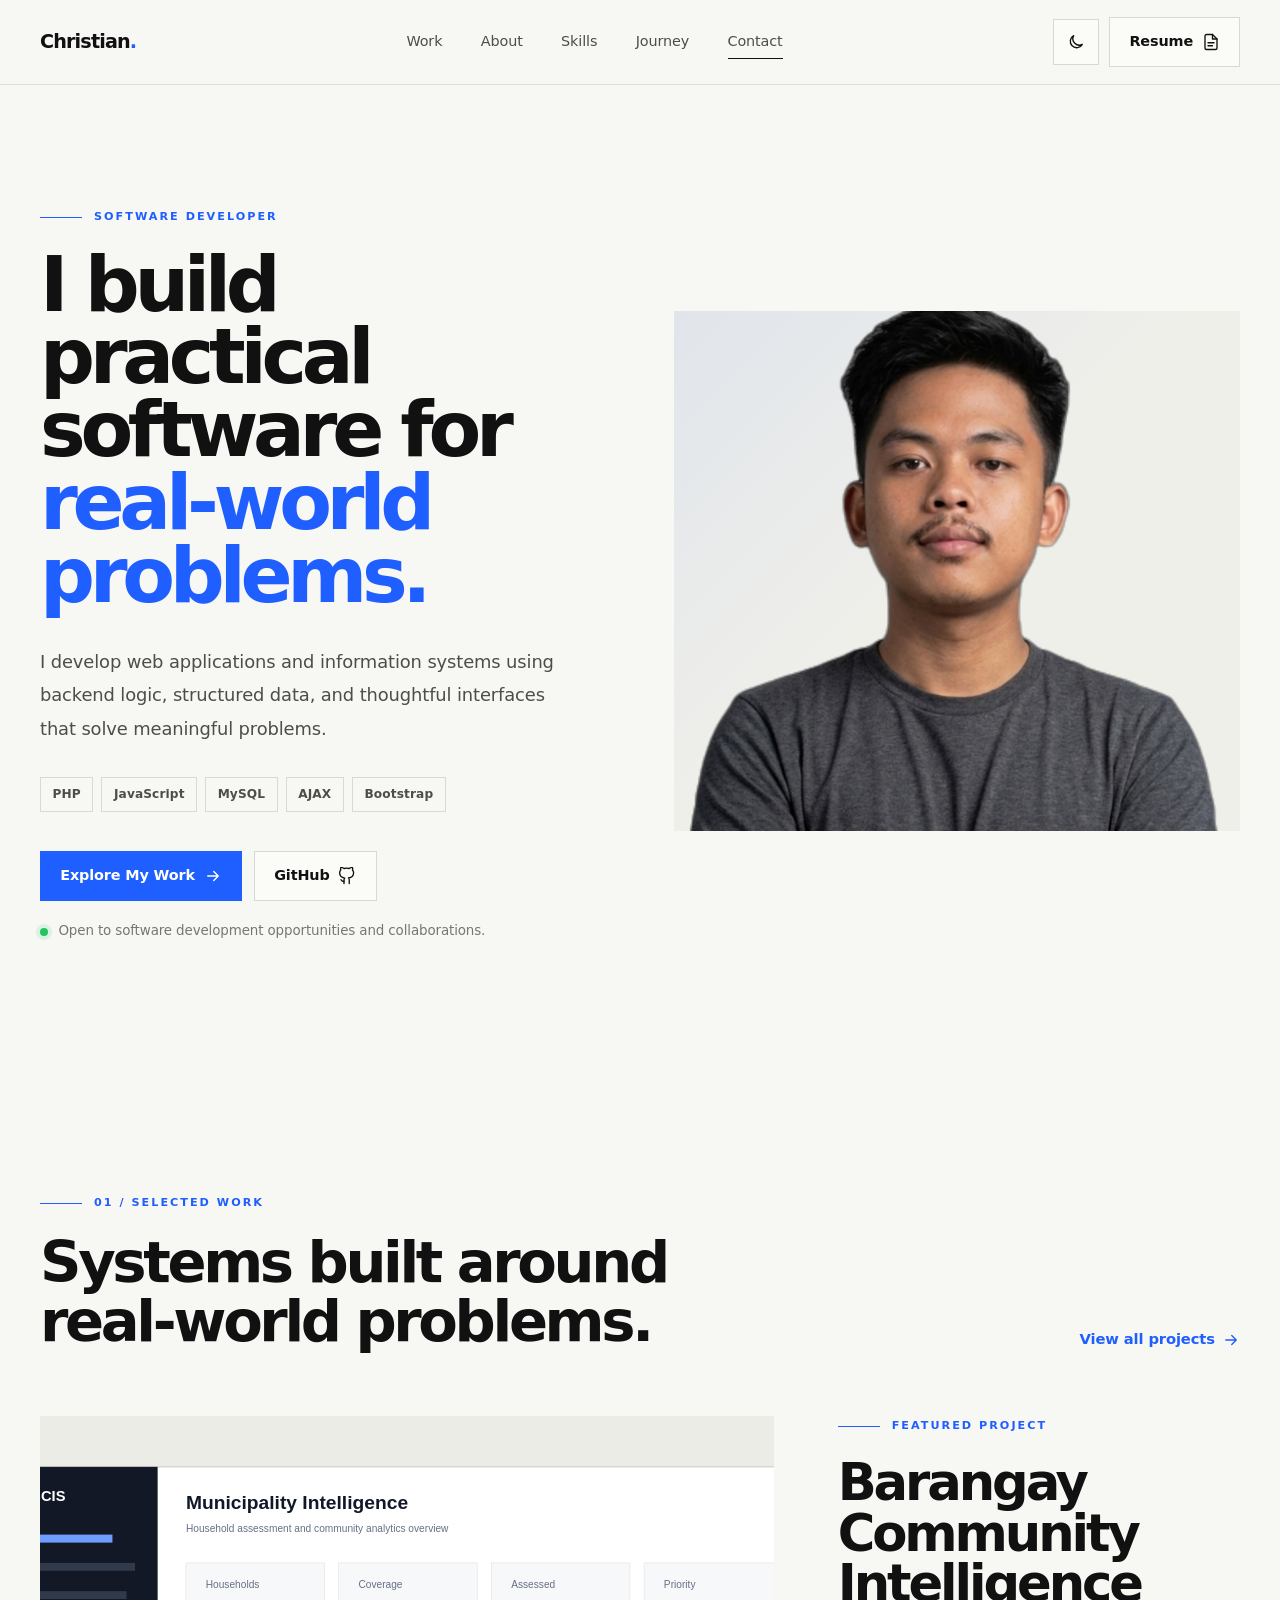
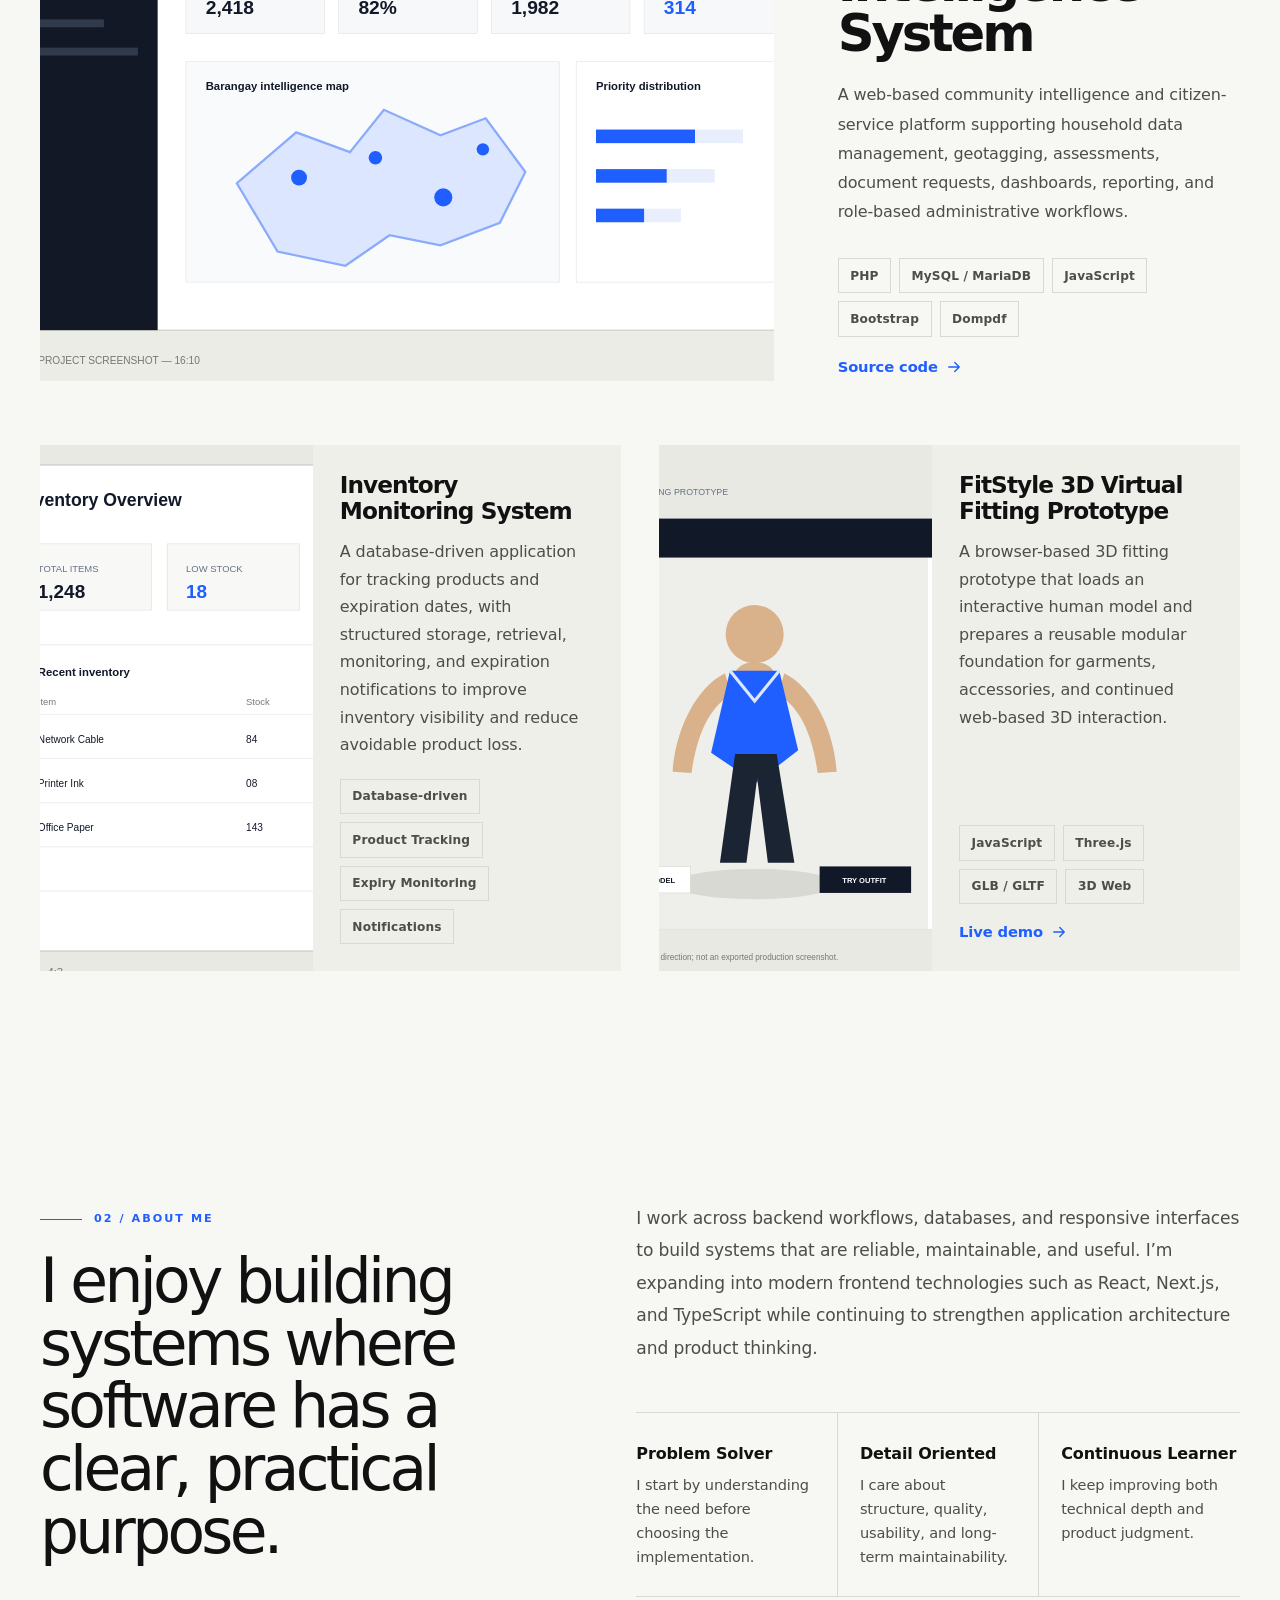
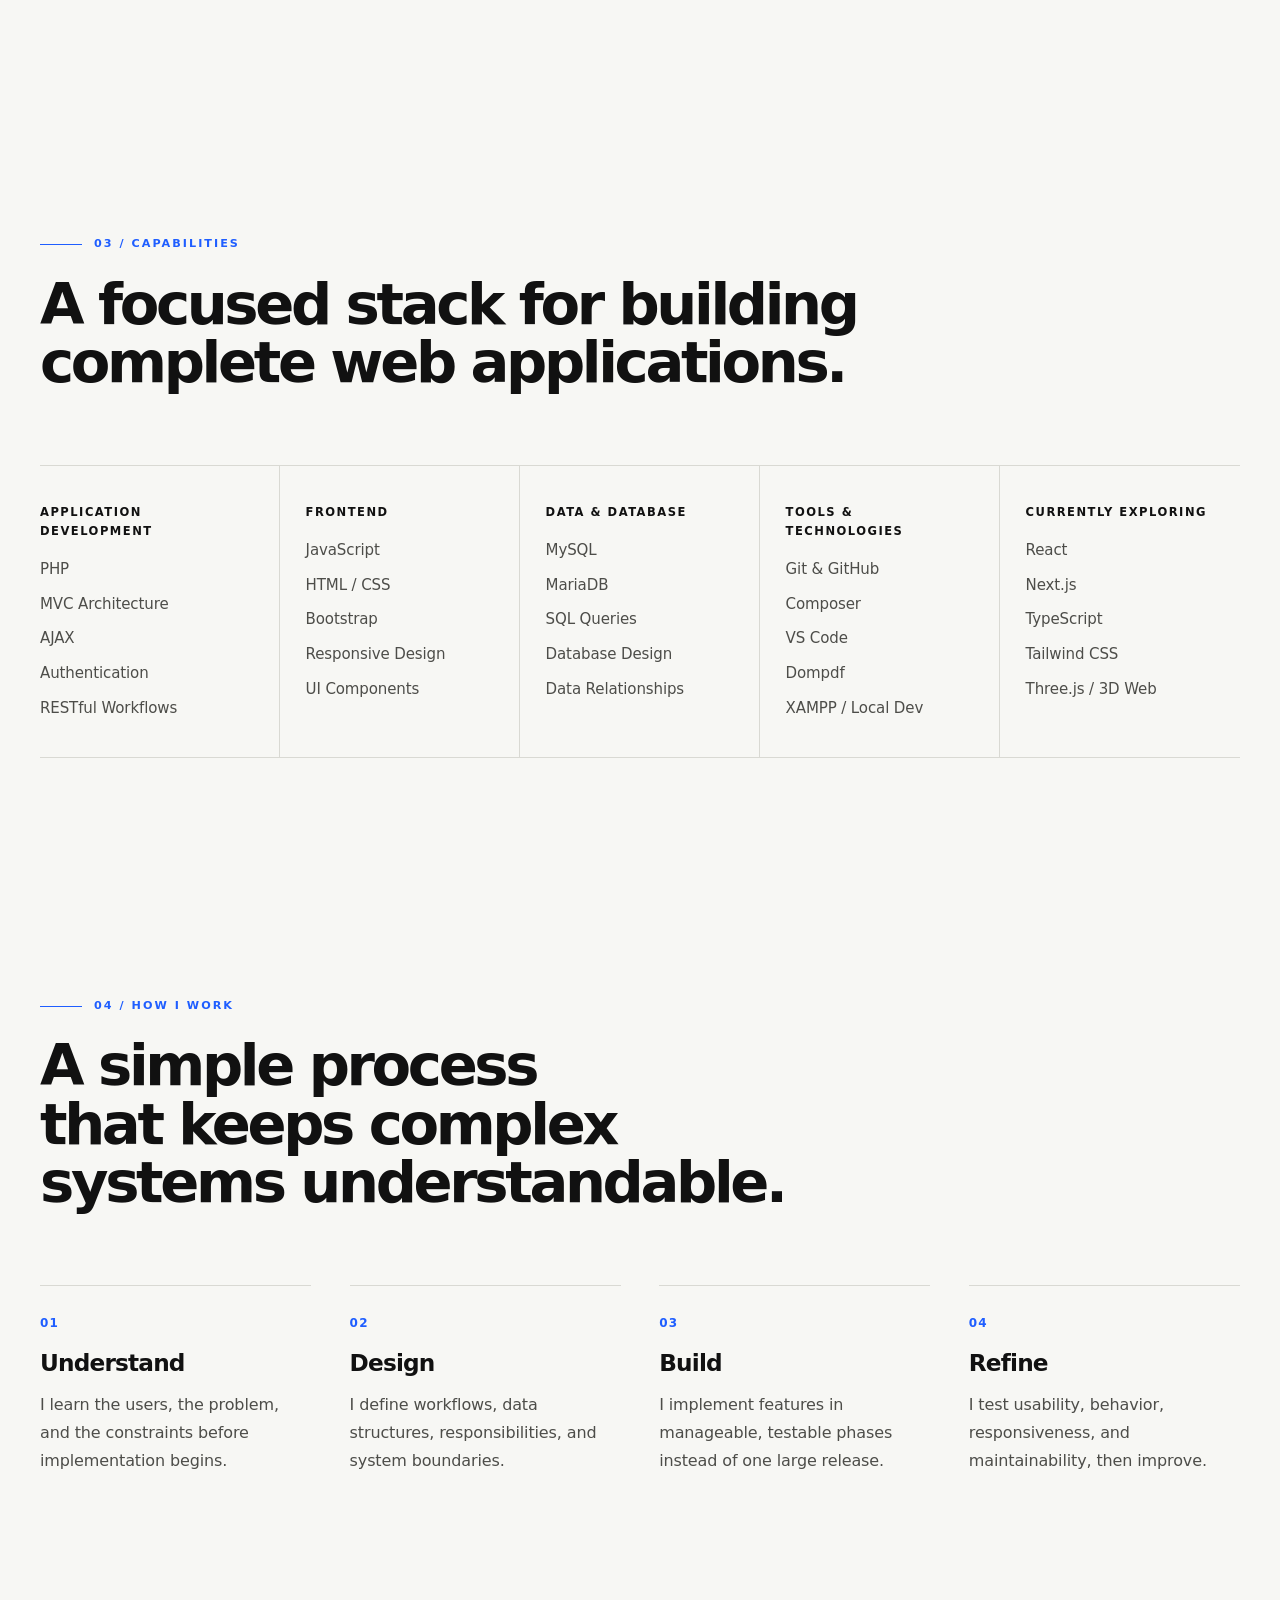
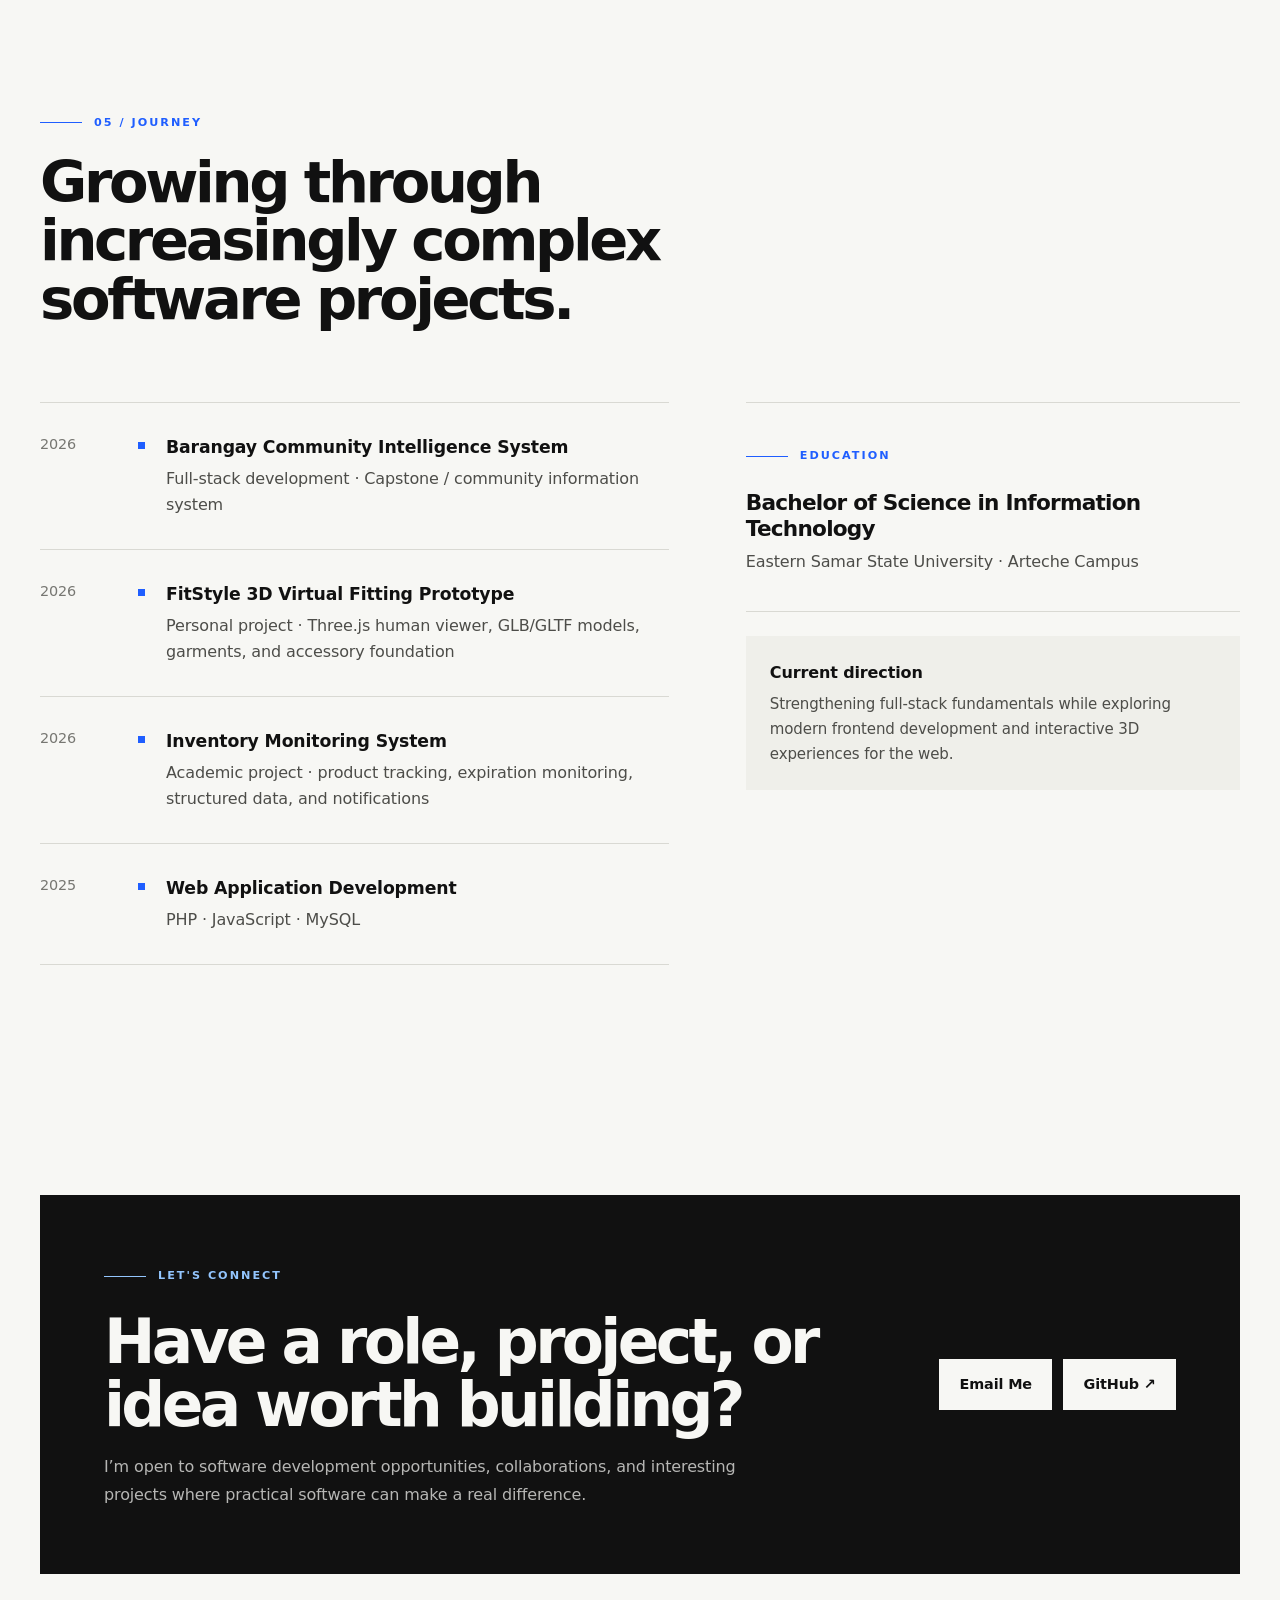
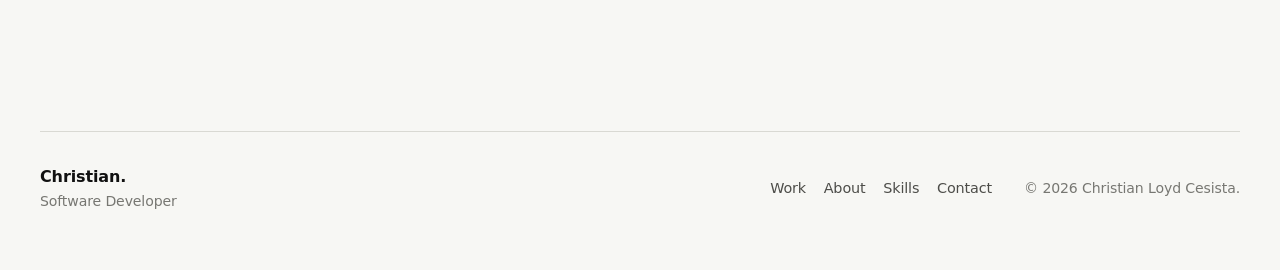
==== commit c653ad0b: "Update stylesheet link path in index.html" ====
--- a/index.html
+++ b/index.html
@@ -19,7 +19,7 @@
     <title>Christian — Software Developer</title>
     <link rel="icon" href="assets/favicon.svg" type="image/svg+xml" />
 
-    <link rel="stylesheet" href="assets/css/style.css" />
+    <link rel="stylesheet" href="./assets/css/style.css" />
     <script type="application/ld+json">
       {
         "@context": "https://schema.org",
--- a/assets/css/style.css
+++ b/assets/css/style.css
@@ -0,0 +1,932 @@
+:root {
+  --bg: #f7f7f4;
+  --surface: #fbfbf8;
+  --surface-2: #efefea;
+  --text: #111111;
+  --text-soft: #4d4d49;
+  --muted: #777772;
+  --border: #d9d9d3;
+  --accent: #1f5eff;
+  --accent-soft: #e9efff;
+  --header: rgba(247, 247, 244, 0.9);
+  --shadow: 0 22px 60px rgba(17, 17, 17, 0.07);
+  --container: 1240px;
+  --section-y: clamp(5.5rem, 9vw, 9rem);
+  --ease: cubic-bezier(0.2, 0.75, 0.25, 1);
+  color-scheme: light;
+}
+html[data-theme="dark"] {
+  --bg: #0d0d0d;
+  --surface: #111111;
+  --surface-2: #171717;
+  --text: #f1f1ed;
+  --text-soft: #b8b8b0;
+  --muted: #85857d;
+  --border: #2b2b29;
+  --accent: #7ba4ff;
+  --accent-soft: rgba(123, 164, 255, 0.12);
+  --header: rgba(13, 13, 13, 0.9);
+  --shadow: 0 26px 70px rgba(0, 0, 0, 0.3);
+  color-scheme: dark;
+}
+*,
+*::before,
+*::after {
+  box-sizing: border-box;
+}
+html {
+  scroll-behavior: smooth;
+  scroll-padding-top: 88px;
+}
+body {
+  margin: 0;
+  background: var(--bg);
+  color: var(--text);
+  font-family:
+    Inter,
+    ui-sans-serif,
+    system-ui,
+    -apple-system,
+    BlinkMacSystemFont,
+    "Segoe UI",
+    sans-serif;
+  line-height: 1.65;
+  letter-spacing: -0.008em;
+  -webkit-font-smoothing: antialiased;
+  text-rendering: optimizeLegibility;
+}
+img {
+  display: block;
+  max-width: 100%;
+}
+a {
+  color: inherit;
+  text-decoration: none;
+}
+button,
+input,
+textarea {
+  font: inherit;
+}
+button,
+a {
+  -webkit-tap-highlight-color: transparent;
+}
+:focus-visible {
+  outline: 3px solid color-mix(in srgb, var(--accent) 45%, transparent);
+  outline-offset: 4px;
+}
+.skip-link {
+  position: fixed;
+  left: 1rem;
+  top: -5rem;
+  z-index: 999;
+  background: var(--text);
+  color: var(--bg);
+  padding: 0.7rem 1rem;
+  transition: top 0.2s;
+}
+.skip-link:focus {
+  top: 1rem;
+}
+.container {
+  width: min(var(--container), calc(100% - 5rem));
+  margin-inline: auto;
+}
+.section {
+  padding: var(--section-y) 0;
+}
+.eyebrow {
+  display: inline-flex;
+  align-items: center;
+  gap: 0.75rem;
+  margin: 0 0 1.35rem;
+  color: var(--accent);
+  font-size: 0.7rem;
+  font-weight: 800;
+  letter-spacing: 0.18em;
+  text-transform: uppercase;
+}
+.eyebrow::before {
+  content: "";
+  width: 42px;
+  height: 1px;
+  background: currentColor;
+}
+.section-title {
+  margin: 0;
+  max-width: 850px;
+  font-size: clamp(2.6rem, 4.5vw, 4.5rem);
+  line-height: 1.02;
+  letter-spacing: -0.058em;
+  text-wrap: balance;
+}
+.section-copy {
+  max-width: 700px;
+  margin: 1.4rem 0 0;
+  color: var(--text-soft);
+  font-size: 1.05rem;
+  line-height: 1.8;
+}
+.muted {
+  color: var(--muted);
+}
+.site-header {
+  position: sticky;
+  top: 0;
+  z-index: 60;
+  background: var(--header);
+  backdrop-filter: blur(18px);
+  border-bottom: 1px solid color-mix(in srgb, var(--border) 80%, transparent);
+}
+.nav {
+  min-height: 84px;
+  display: flex;
+  align-items: center;
+  justify-content: space-between;
+  gap: 2rem;
+}
+.brand {
+  font-size: 1.2rem;
+  font-weight: 850;
+  letter-spacing: -0.045em;
+}
+.brand span {
+  color: var(--accent);
+}
+.nav-links,
+.nav-actions {
+  display: flex;
+  align-items: center;
+}
+.nav-links {
+  gap: 2.4rem;
+  color: var(--text-soft);
+  font-size: 0.9rem;
+}
+.nav-links a {
+  position: relative;
+  padding: 0.5rem 0;
+}
+.nav-links a::after {
+  content: "";
+  position: absolute;
+  left: 0;
+  bottom: 0.2rem;
+  width: 100%;
+  height: 1px;
+  background: var(--text);
+  transform: scaleX(0);
+  transform-origin: right;
+  transition: transform 0.25s var(--ease);
+}
+.nav-links a:hover::after,
+.nav-links a[aria-current="true"]::after {
+  transform: scaleX(1);
+  transform-origin: left;
+}
+.nav-actions {
+  gap: 0.65rem;
+}
+.icon-btn,
+.menu-btn {
+  width: 46px;
+  height: 46px;
+  border: 1px solid var(--border);
+  background: var(--surface);
+  color: var(--text);
+  display: inline-grid;
+  place-items: center;
+  cursor: pointer;
+  transition:
+    background 0.2s,
+    border-color 0.2s;
+}
+.icon-btn:hover,
+.menu-btn:hover {
+  background: var(--surface-2);
+}
+.icon {
+  width: 18px;
+  height: 18px;
+  stroke: currentColor;
+  stroke-width: 1.8;
+  fill: none;
+  stroke-linecap: round;
+  stroke-linejoin: round;
+}
+.btn {
+  min-height: 48px;
+  padding: 0.78rem 1.2rem;
+  border: 1px solid var(--border);
+  background: var(--surface);
+  color: var(--text);
+  display: inline-flex;
+  align-items: center;
+  justify-content: center;
+  gap: 0.55rem;
+  font-weight: 750;
+  font-size: 0.9rem;
+  transition:
+    background 0.2s,
+    border-color 0.2s,
+    color 0.2s;
+}
+.btn:hover {
+  background: var(--surface-2);
+}
+.btn-primary {
+  background: var(--accent);
+  border-color: var(--accent);
+  color: #fff;
+}
+.btn-primary:hover {
+  background: color-mix(in srgb, var(--accent) 88%, #000);
+  border-color: color-mix(in srgb, var(--accent) 88%, #000);
+}
+html[data-theme="dark"] .btn-primary {
+  color: #08111f;
+}
+.menu-btn {
+  display: none;
+  font-size: 1.3rem;
+  line-height: 1;
+}
+.mobile-menu {
+  display: none;
+  padding: 1rem 0 1.35rem;
+  border-top: 1px solid var(--border);
+}
+.mobile-menu.open {
+  display: grid;
+}
+.mobile-menu a {
+  padding: 0.9rem 0;
+  color: var(--text-soft);
+  border-bottom: 1px solid color-mix(in srgb, var(--border) 60%, transparent);
+}
+.hero {
+  padding: clamp(5.5rem, 9vw, 8.5rem) 0 clamp(6rem, 10vw, 9.5rem);
+}
+.hero-grid {
+  display: grid;
+  grid-template-columns: minmax(0, 0.98fr) minmax(390px, 1.02fr);
+  gap: clamp(3.5rem, 7vw, 7rem);
+  align-items: center;
+}
+.hero h1 {
+  margin: 0;
+  max-width: 10.7ch;
+  font-size: clamp(3.9rem, 6vw, 6rem);
+  line-height: 0.95;
+  letter-spacing: -0.069em;
+  text-wrap: balance;
+}
+.hero h1 .accent {
+  color: var(--accent);
+}
+.hero-copy {
+  max-width: 620px;
+  margin: 2rem 0 0;
+  color: var(--text-soft);
+  font-size: clamp(1rem, 1.6vw, 1.12rem);
+  line-height: 1.85;
+}
+.tags {
+  display: flex;
+  flex-wrap: wrap;
+  gap: 0.5rem;
+  margin-top: 2rem;
+}
+.tag {
+  padding: 0.42rem 0.72rem;
+  border: 1px solid var(--border);
+  background: transparent;
+  color: var(--text-soft);
+  font-size: 0.76rem;
+  font-weight: 700;
+  letter-spacing: 0.01em;
+}
+.hero-actions {
+  display: flex;
+  flex-wrap: wrap;
+  gap: 0.75rem;
+  margin-top: 2.4rem;
+}
+.availability {
+  display: flex;
+  align-items: center;
+  gap: 0.65rem;
+  margin-top: 1.2rem;
+  color: var(--muted);
+  font-size: 0.84rem;
+}
+.availability-dot {
+  width: 8px;
+  height: 8px;
+  background: #22c55e;
+  border-radius: 50%;
+  box-shadow: 0 0 0 4px rgba(34, 197, 94, 0.12);
+}
+.portrait-stage {
+  position: relative;
+  min-height: 520px;
+  background: var(--surface-2);
+  overflow: hidden;
+}
+.portrait-stage::before {
+  content: "";
+  position: absolute;
+  inset: 0;
+  background: linear-gradient(
+    135deg,
+    color-mix(in srgb, var(--accent) 7%, transparent),
+    transparent 48%
+  );
+  pointer-events: none;
+}
+.portrait-image {
+  position: absolute;
+  inset: 0;
+  width: 100%;
+  height: 100%;
+  object-fit: cover;
+  object-position: center 18%;
+}
+.portrait-fallback {
+  position: absolute;
+  inset: 0;
+  display: grid;
+  place-items: center;
+  color: color-mix(in srgb, var(--text) 45%, transparent);
+  font-size: clamp(5rem, 13vw, 9rem);
+  font-weight: 850;
+  letter-spacing: -0.08em;
+}
+.portrait-image:not([src]),
+.portrait-stage.missing .portrait-image {
+  display: none;
+}
+.portrait-caption {
+  position: absolute;
+  left: 1rem;
+  bottom: 1rem;
+  background: color-mix(in srgb, var(--bg) 88%, transparent);
+  backdrop-filter: blur(10px);
+  padding: 0.55rem 0.75rem;
+  color: var(--text-soft);
+  font-size: 0.68rem;
+  font-weight: 800;
+  letter-spacing: 0.12em;
+  text-transform: uppercase;
+}
+.projects-header {
+  display: flex;
+  align-items: end;
+  justify-content: space-between;
+  gap: 2rem;
+  margin-bottom: clamp(3rem, 5vw, 5rem);
+}
+.text-link {
+  display: inline-flex;
+  align-items: center;
+  gap: 0.45rem;
+  color: var(--accent);
+  font-weight: 800;
+  font-size: 0.92rem;
+}
+.text-link .icon {
+  transition: transform 0.2s var(--ease);
+}
+.text-link:hover .icon {
+  transform: translateX(3px);
+}
+.featured-project {
+  display: grid;
+  grid-template-columns: minmax(0, 1.55fr) minmax(280px, 0.85fr);
+  gap: clamp(3rem, 5vw, 5rem);
+  align-items: stretch;
+}
+.project-visual {
+  position: relative;
+  min-width: 0;
+  min-height: 470px;
+  overflow: hidden;
+  background: var(--surface-2);
+}
+.project-visual img {
+  position: absolute;
+  inset: 0;
+  width: 100%;
+  height: 100%;
+  object-fit: cover;
+}
+.project-copy {
+  min-width: 0;
+  display: flex;
+  flex-direction: column;
+  align-items: flex-start;
+  padding: 0.1rem 0;
+}
+.project-copy h3 {
+  margin: 0;
+  max-width: 12ch;
+  font-size: clamp(2.5rem, 4vw, 3.8rem);
+  line-height: 0.98;
+  letter-spacing: -0.06em;
+  text-wrap: balance;
+}
+.project-copy > p {
+  margin: 1.4rem 0 0;
+  color: var(--text-soft);
+  line-height: 1.82;
+}
+.project-copy .tags {
+  margin-top: auto;
+  padding-top: 2rem;
+}
+.project-copy .project-link {
+  margin-top: 1.15rem;
+}
+.project-grid {
+  display: grid;
+  grid-template-columns: repeat(2, minmax(0, 1fr));
+  gap: clamp(1.5rem, 3vw, 3rem);
+  margin-top: clamp(3.5rem, 5vw, 5rem);
+}
+.project-card {
+  min-width: 0;
+  display: grid;
+  grid-template-columns: minmax(0, 47%) minmax(0, 53%);
+  min-height: 320px;
+  background: var(--surface-2);
+  overflow: hidden;
+}
+.project-card-visual {
+  position: relative;
+  min-width: 0;
+  min-height: 320px;
+  overflow: hidden;
+}
+.project-card-visual img {
+  position: absolute;
+  inset: 0;
+  width: 100%;
+  height: 100%;
+  object-fit: cover;
+  transform: scale(1.08);
+}
+.project-card-content {
+  min-width: 0;
+  padding: clamp(1.5rem, 2.1vw, 2.3rem);
+  display: flex;
+  flex-direction: column;
+  align-items: flex-start;
+}
+.project-card h4 {
+  margin: 0;
+  font-size: 1.45rem;
+  line-height: 1.12;
+  letter-spacing: -0.04em;
+}
+.project-card p {
+  margin: 0.9rem 0 0;
+  color: var(--text-soft);
+  line-height: 1.72;
+}
+.project-card .tags {
+  margin-top: auto;
+  padding-top: 1.25rem;
+}
+.project-card .project-link {
+  margin-top: 1rem;
+}
+.project-link[hidden] {
+  display: none;
+}
+.about-grid {
+  display: grid;
+  grid-template-columns: 0.9fr 1.1fr;
+  gap: clamp(4rem, 8vw, 9rem);
+  align-items: start;
+}
+.about-quote {
+  margin: 0;
+  font-size: clamp(2.7rem, 4.8vw, 4.6rem);
+  line-height: 1.02;
+  letter-spacing: -0.06em;
+  text-wrap: balance;
+}
+.about-copy {
+  margin: 0;
+  color: var(--text-soft);
+  font-size: 1.07rem;
+  line-height: 1.9;
+}
+.principles {
+  display: grid;
+  grid-template-columns: repeat(3, 1fr);
+  margin-top: 3rem;
+  border-top: 1px solid var(--border);
+  border-bottom: 1px solid var(--border);
+}
+.principle {
+  padding: 1.7rem 1.4rem;
+  border-right: 1px solid var(--border);
+}
+.principle:first-child {
+  padding-left: 0;
+}
+.principle:last-child {
+  border-right: 0;
+  padding-right: 0;
+}
+.principle strong {
+  display: block;
+  margin-bottom: 0.35rem;
+}
+.principle span {
+  display: block;
+  color: var(--text-soft);
+  font-size: 0.91rem;
+  line-height: 1.65;
+}
+.skills-grid {
+  display: grid;
+  grid-template-columns: repeat(5, 1fr);
+  margin-top: 4.5rem;
+  border-top: 1px solid var(--border);
+  border-bottom: 1px solid var(--border);
+}
+.skill-group {
+  padding: 2.3rem 1.6rem;
+  border-right: 1px solid var(--border);
+}
+.skill-group:first-child {
+  padding-left: 0;
+}
+.skill-group:last-child {
+  border-right: 0;
+  padding-right: 0;
+}
+.skill-group h4 {
+  margin: 0 0 1rem;
+  font-size: 0.72rem;
+  letter-spacing: 0.13em;
+  text-transform: uppercase;
+}
+.skill-group ul {
+  list-style: none;
+  padding: 0;
+  margin: 0;
+  display: grid;
+  gap: 0.62rem;
+  color: var(--text-soft);
+  font-size: 0.94rem;
+}
+.process-grid {
+  display: grid;
+  grid-template-columns: repeat(4, 1fr);
+  gap: clamp(1.5rem, 3vw, 3rem);
+  margin-top: 4.5rem;
+}
+.process-step {
+  padding-top: 1.4rem;
+  border-top: 1px solid var(--border);
+}
+.process-step .num {
+  color: var(--accent);
+  font-size: 0.75rem;
+  font-weight: 850;
+  letter-spacing: 0.1em;
+}
+.process-step h4 {
+  margin: 0.55rem 0 0.55rem;
+  font-size: 1.45rem;
+  letter-spacing: -0.035em;
+}
+.process-step p {
+  margin: 0;
+  color: var(--text-soft);
+  line-height: 1.75;
+}
+.journey-grid {
+  display: grid;
+  grid-template-columns: 1.12fr 0.88fr;
+  gap: clamp(3rem, 6vw, 6rem);
+  margin-top: 4.5rem;
+  align-items: start;
+}
+.timeline {
+  border-top: 1px solid var(--border);
+}
+.timeline-item {
+  display: grid;
+  grid-template-columns: 82px 12px 1fr;
+  gap: 1rem;
+  padding: 1.9rem 0;
+  border-bottom: 1px solid var(--border);
+}
+.timeline-year {
+  color: var(--muted);
+  font-size: 0.9rem;
+}
+.timeline-dot {
+  width: 7px;
+  height: 7px;
+  background: var(--accent);
+  margin-top: 0.55rem;
+}
+.timeline-content h4 {
+  margin: 0 0 0.25rem;
+  font-size: 1.08rem;
+}
+.timeline-content p {
+  margin: 0;
+  color: var(--text-soft);
+}
+.education-card {
+  padding: 2.25rem 0;
+  border-top: 1px solid var(--border);
+  border-bottom: 1px solid var(--border);
+}
+.education-card h4 {
+  margin: 0.2rem 0 0.4rem;
+  font-size: 1.35rem;
+  line-height: 1.2;
+  letter-spacing: -0.035em;
+}
+.education-card p {
+  margin: 0;
+  color: var(--text-soft);
+}
+.now-card {
+  margin-top: 1.5rem;
+  padding: 1.5rem;
+  background: var(--surface-2);
+}
+.now-card strong {
+  display: block;
+  margin-bottom: 0.35rem;
+}
+.now-card p {
+  margin: 0;
+  color: var(--text-soft);
+  font-size: 0.94rem;
+}
+.contact-card {
+  display: grid;
+  grid-template-columns: 1fr auto;
+  gap: 2.5rem;
+  align-items: center;
+  padding: clamp(2.5rem, 5vw, 4.5rem);
+  background: var(--text);
+  color: var(--bg);
+}
+html[data-theme="dark"] .contact-card {
+  background: #f1f1ed;
+  color: #0d0d0d;
+}
+.contact-card .eyebrow {
+  color: #93c5fd;
+}
+html[data-theme="dark"] .contact-card .eyebrow {
+  color: #1f5eff;
+}
+.contact-card h3 {
+  margin: 0.25rem 0 1rem;
+  font-size: clamp(2.7rem, 4.8vw, 4.7rem);
+  line-height: 1.02;
+  letter-spacing: -0.06em;
+  text-wrap: balance;
+}
+.contact-card p {
+  max-width: 650px;
+  margin: 0;
+  color: color-mix(in srgb, currentColor 72%, transparent);
+  line-height: 1.8;
+}
+.contact-actions {
+  display: flex;
+  flex-wrap: wrap;
+  justify-content: flex-end;
+  gap: 0.7rem;
+}
+.contact-actions .btn {
+  background: var(--bg);
+  color: var(--text);
+  border-color: var(--bg);
+}
+html[data-theme="dark"] .contact-actions .btn {
+  background: #0d0d0d;
+  color: #f1f1ed;
+  border-color: #0d0d0d;
+}
+.contact-actions [hidden] {
+  display: none;
+}
+footer {
+  padding: 2.6rem 0 3.5rem;
+}
+.footer-grid {
+  display: grid;
+  grid-template-columns: 1fr auto auto;
+  align-items: center;
+  gap: 2rem;
+  border-top: 1px solid var(--border);
+  padding-top: 2rem;
+}
+.footer-copy {
+  color: var(--muted);
+  font-size: 0.88rem;
+}
+.footer-links {
+  display: flex;
+  align-items: center;
+  gap: 1.1rem;
+  color: var(--text-soft);
+  font-size: 0.9rem;
+}
+.reveal {
+  opacity: 0;
+  transform: translateY(18px);
+  transition:
+    opacity 0.65s var(--ease),
+    transform 0.65s var(--ease);
+}
+.reveal.visible {
+  opacity: 1;
+  transform: none;
+}
+@media (max-width: 1040px) {
+  .nav-links,
+  .nav-actions .btn {
+    display: none;
+  }
+  .menu-btn {
+    display: inline-grid;
+  }
+  .hero-grid {
+    grid-template-columns: 1fr minmax(330px, 0.8fr);
+    gap: 3.5rem;
+  }
+  .hero h1 {
+    font-size: clamp(3.5rem, 7vw, 5.3rem);
+  }
+  .featured-project,
+  .about-grid,
+  .journey-grid {
+    grid-template-columns: 1fr;
+  }
+  .project-visual {
+    min-height: 0;
+    aspect-ratio: 16/10;
+  }
+  .project-copy .tags {
+    margin-top: 1.5rem;
+    padding-top: 0;
+  }
+  .skills-grid {
+    grid-template-columns: repeat(2, 1fr);
+  }
+  .skill-group {
+    border-bottom: 1px solid var(--border);
+  }
+  .skill-group:nth-child(even) {
+    border-right: 0;
+  }
+  .process-grid {
+    grid-template-columns: repeat(2, 1fr);
+  }
+  .contact-card {
+    grid-template-columns: 1fr;
+  }
+  .contact-actions {
+    justify-content: flex-start;
+  }
+  .footer-grid {
+    grid-template-columns: 1fr auto;
+  }
+  .footer-grid > .footer-copy:last-child {
+    grid-column: 1/-1;
+  }
+}
+@media (max-width: 760px) {
+  :root {
+    --section-y: 4.7rem;
+  }
+  .container {
+    width: min(var(--container), calc(100% - 1.5rem));
+  }
+  html {
+    scroll-padding-top: 72px;
+  }
+  .nav {
+    min-height: 70px;
+  }
+  .hero {
+    padding-top: 4.5rem;
+  }
+  .hero-grid {
+    grid-template-columns: 1fr;
+    gap: 3rem;
+  }
+  .hero h1 {
+    max-width: 11ch;
+    font-size: clamp(3rem, 14vw, 4.6rem);
+  }
+  .portrait-stage {
+    min-height: 0;
+    aspect-ratio: 4/5;
+  }
+  .hero-actions {
+    display: grid;
+    grid-template-columns: 1fr;
+  }
+  .hero-actions .btn {
+    width: 100%;
+  }
+  .projects-header {
+    align-items: flex-start;
+    flex-direction: column;
+  }
+  .project-grid {
+    grid-template-columns: 1fr;
+  }
+  .project-card {
+    grid-template-columns: minmax(0, 42%) minmax(0, 58%);
+  }
+  .principles,
+  .skills-grid,
+  .process-grid {
+    grid-template-columns: 1fr;
+  }
+  .principle,
+  .principle:first-child,
+  .principle:last-child {
+    padding: 1.35rem 0;
+    border-right: 0;
+    border-bottom: 1px solid var(--border);
+  }
+  .principle:last-child {
+    border-bottom: 0;
+  }
+  .skill-group,
+  .skill-group:first-child,
+  .skill-group:last-child {
+    padding: 1.7rem 0;
+    border-right: 0;
+  }
+  .contact-actions {
+    display: grid;
+    grid-template-columns: 1fr;
+  }
+  .contact-actions .btn {
+    width: 100%;
+  }
+  .footer-grid {
+    display: flex;
+    flex-direction: column;
+    align-items: flex-start;
+  }
+  .footer-links {
+    flex-wrap: wrap;
+  }
+}
+@media (max-width: 560px) {
+  .hero h1 {
+    font-size: clamp(2.75rem, 15vw, 4.1rem);
+  }
+  .section-title {
+    font-size: clamp(2.35rem, 11vw, 3.4rem);
+  }
+  .project-card {
+    grid-template-columns: 1fr;
+  }
+  .project-card-visual {
+    min-height: 0;
+    aspect-ratio: 4/3;
+  }
+  .timeline-item {
+    grid-template-columns: 58px 10px 1fr;
+    gap: 0.75rem;
+  }
+  .contact-card {
+    padding: 2rem 1.25rem;
+  }
+}
+@media (prefers-reduced-motion: reduce) {
+  html {
+    scroll-behavior: auto;
+  }
+  *,
+  *::before,
+  *::after {
+    transition: none !important;
+    animation: none !important;
+  }
+  .reveal {
+    opacity: 1;
+    transform: none;
+  }
+}
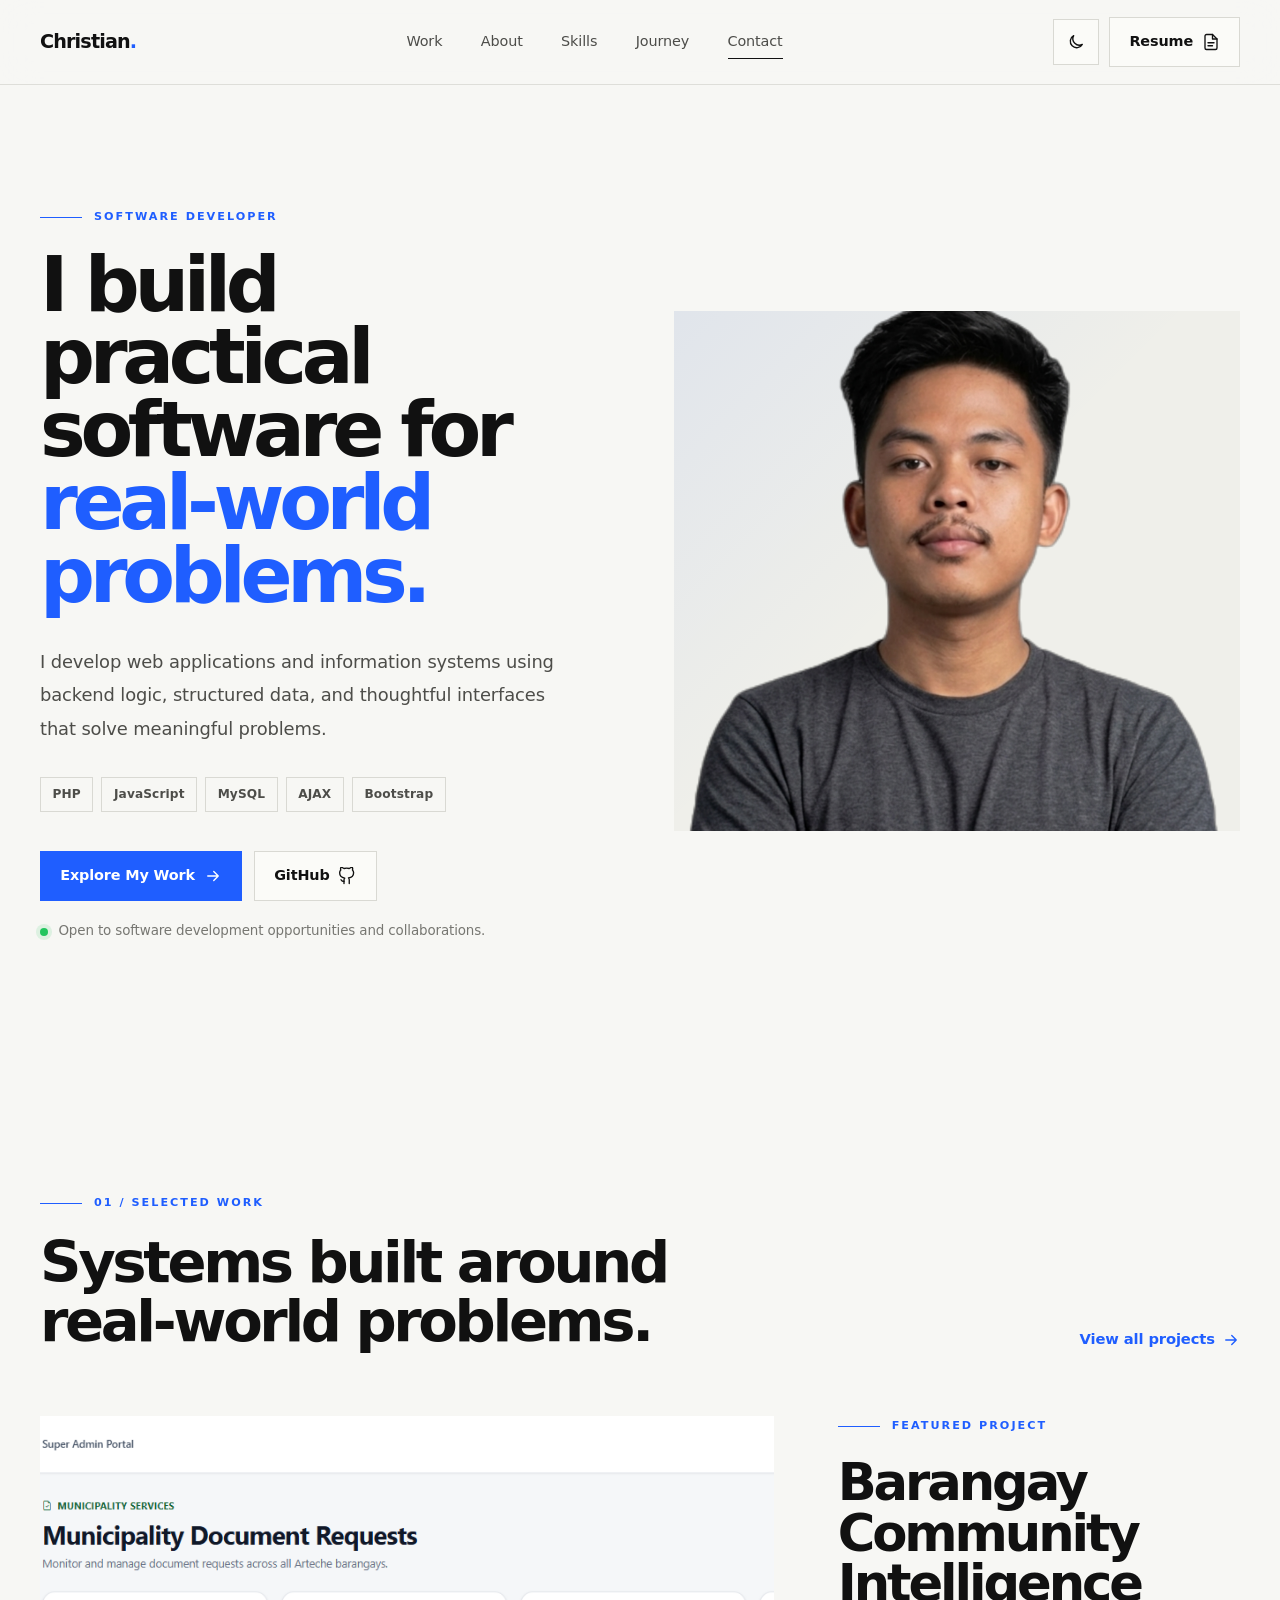
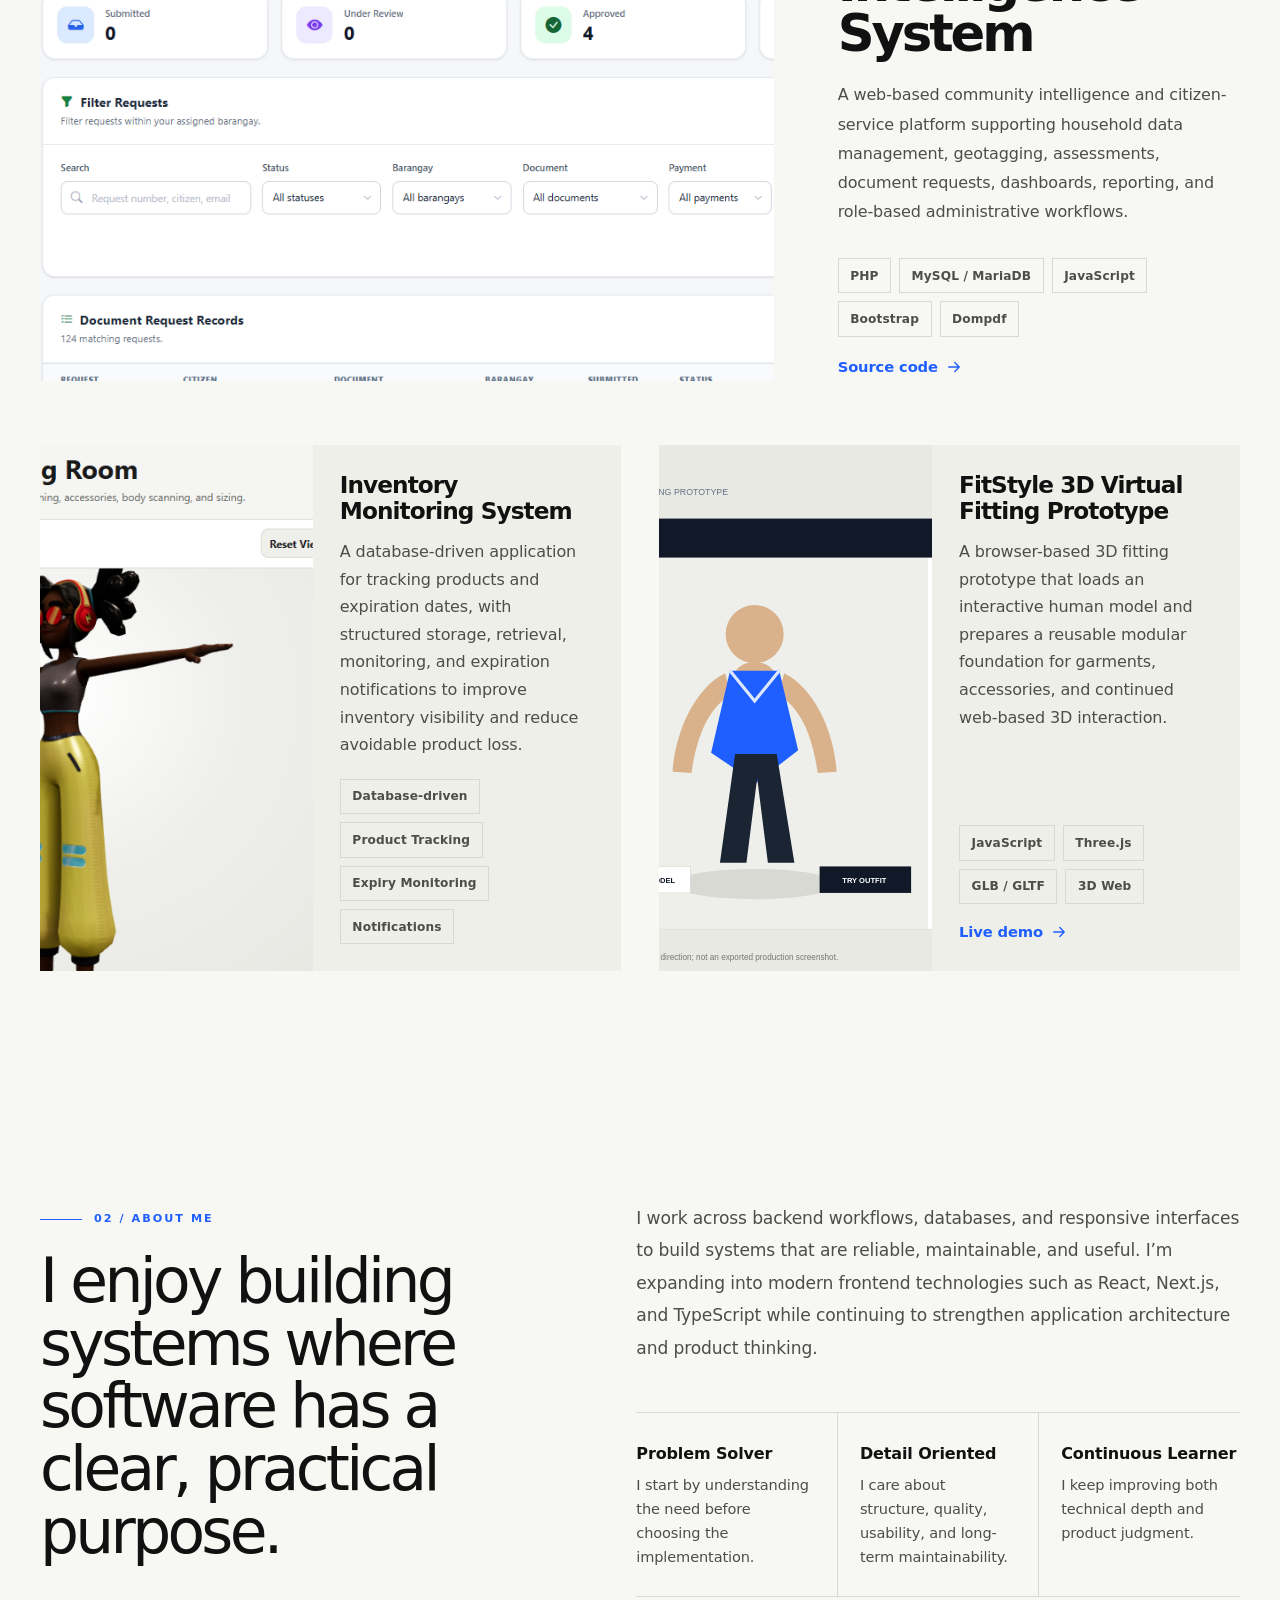
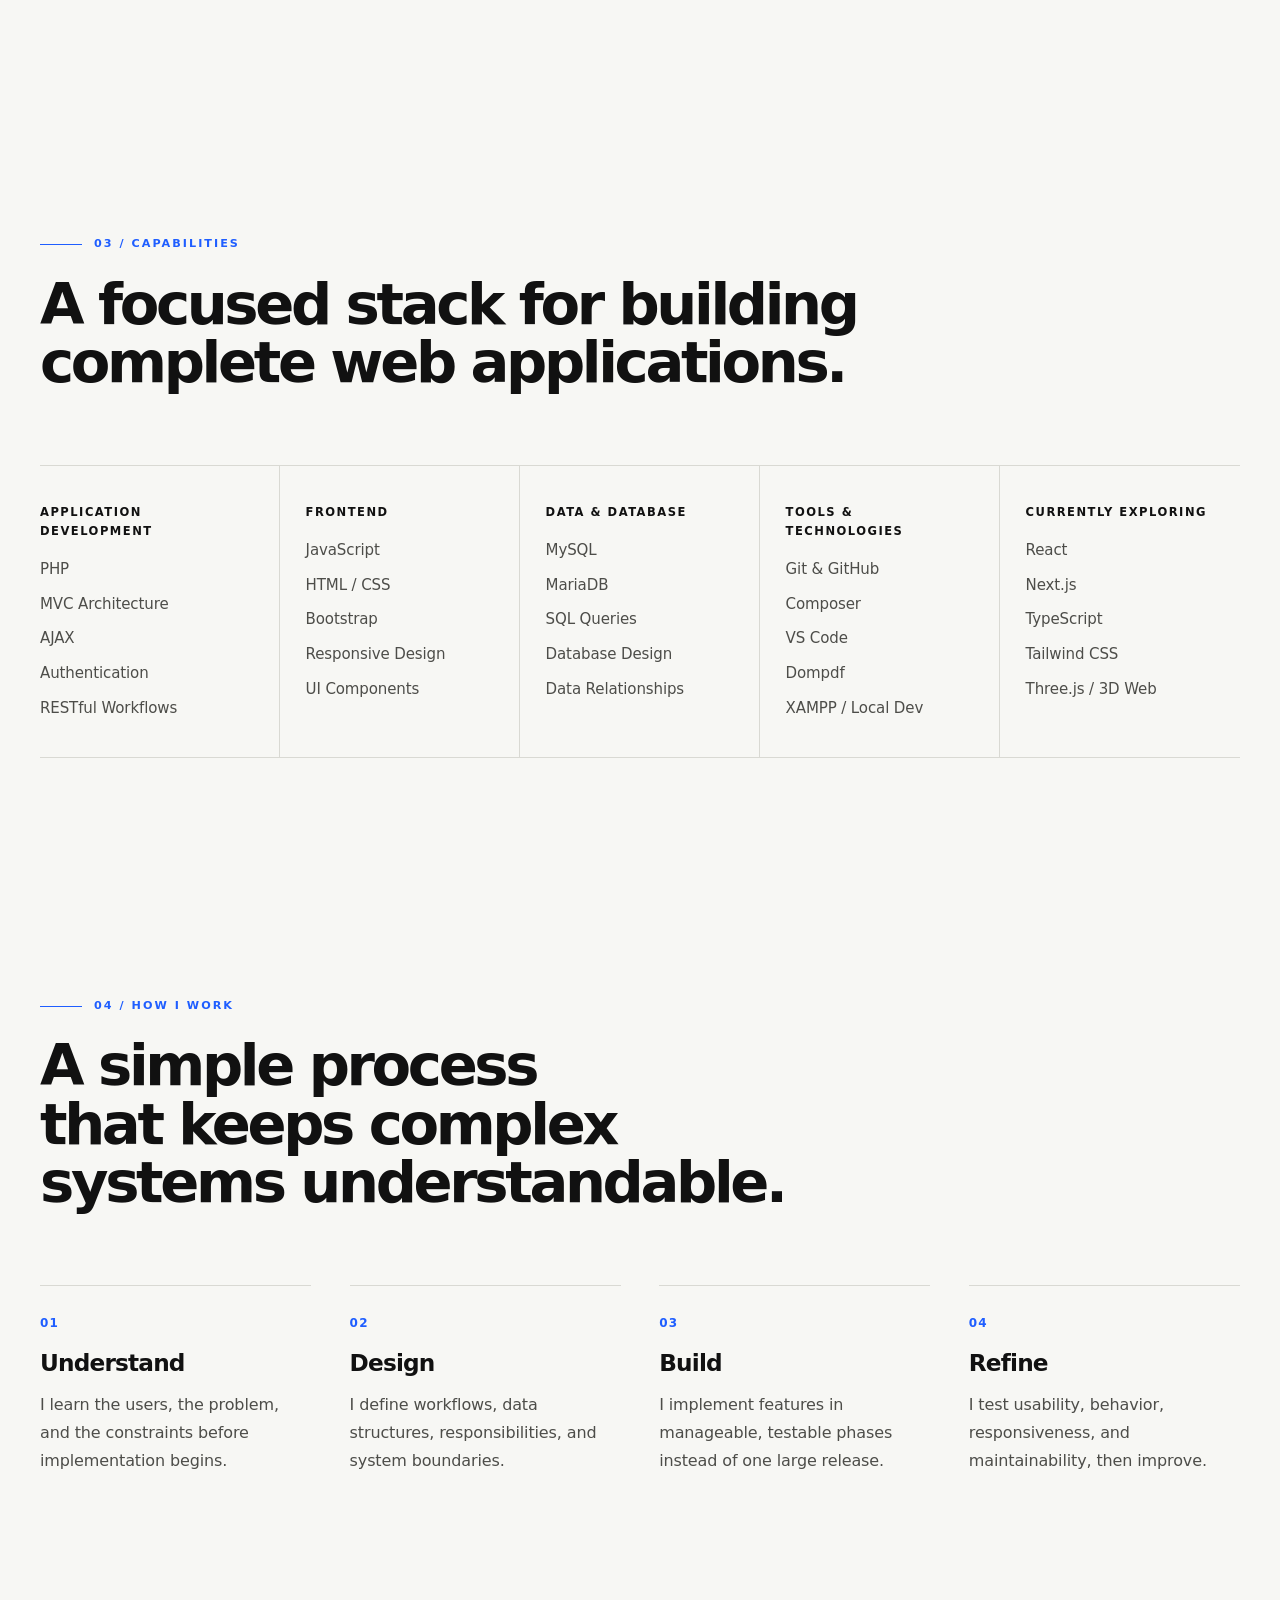
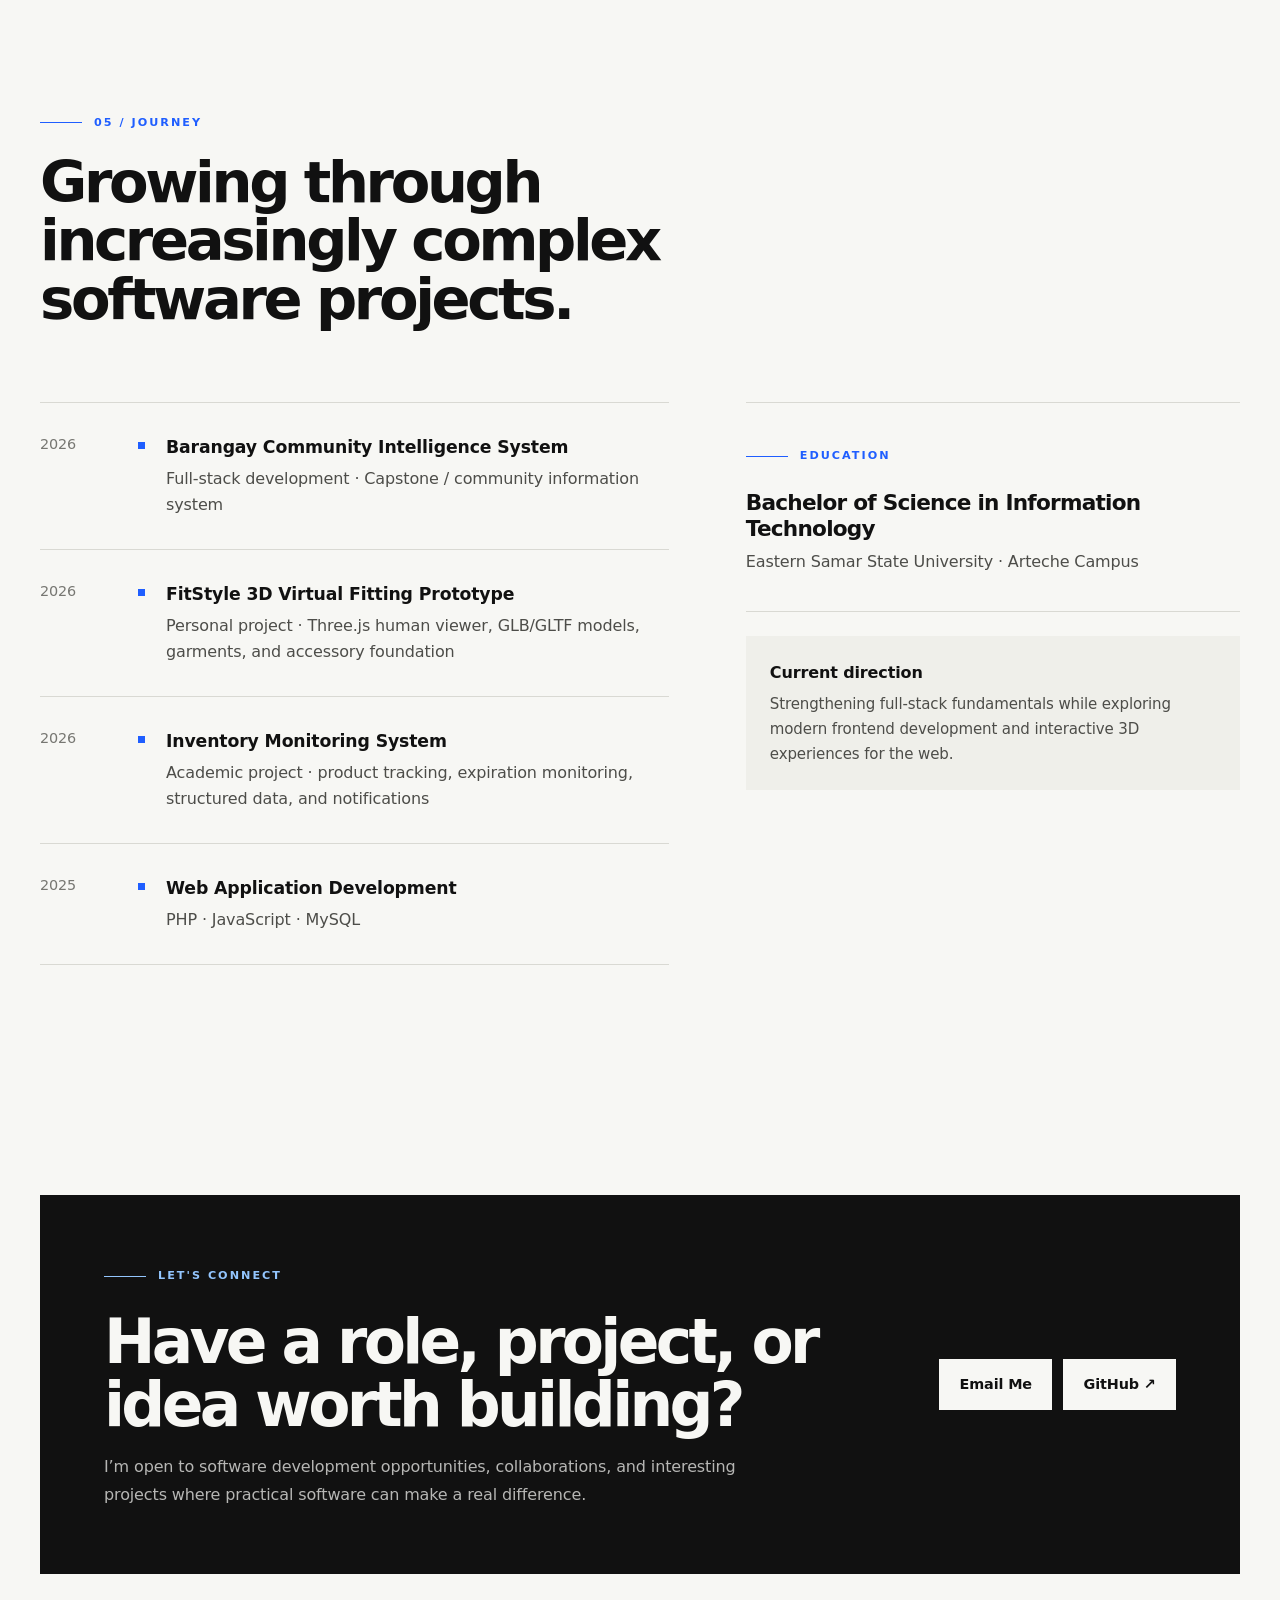
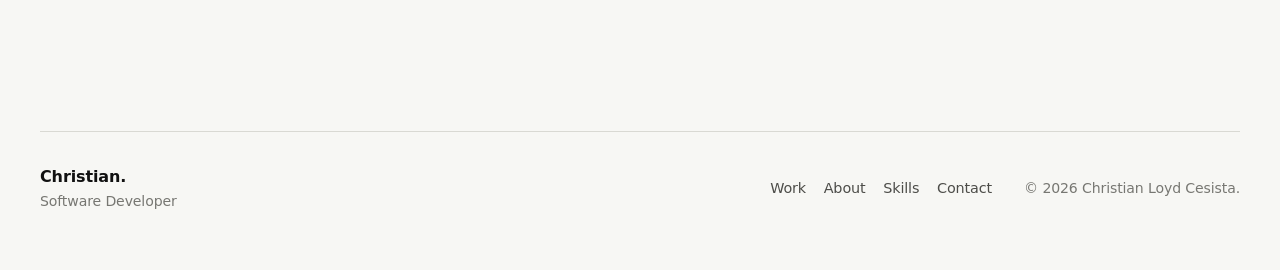
==== commit b766c7cf: "Replace base64 images with PNG files" ====
--- a/index.html
+++ b/index.html
@@ -170,7 +170,7 @@
           <article class="featured-project reveal" id="bcis">
             <div class="project-visual">
               <img
-                src="[data-uri]"
+                src="./assets/img/bcis-image1.png"
                 alt="Barangay Community Intelligence System dashboard concept"
               />
             </div>
@@ -227,7 +227,7 @@
             <article class="project-card reveal">
               <div class="project-card-visual">
                 <img
-                  src="[data-uri]"
+                  src="./assets/img/fitstyle3d.png"
                   alt="Inventory Monitoring System dashboard concept"
                 />
               </div>
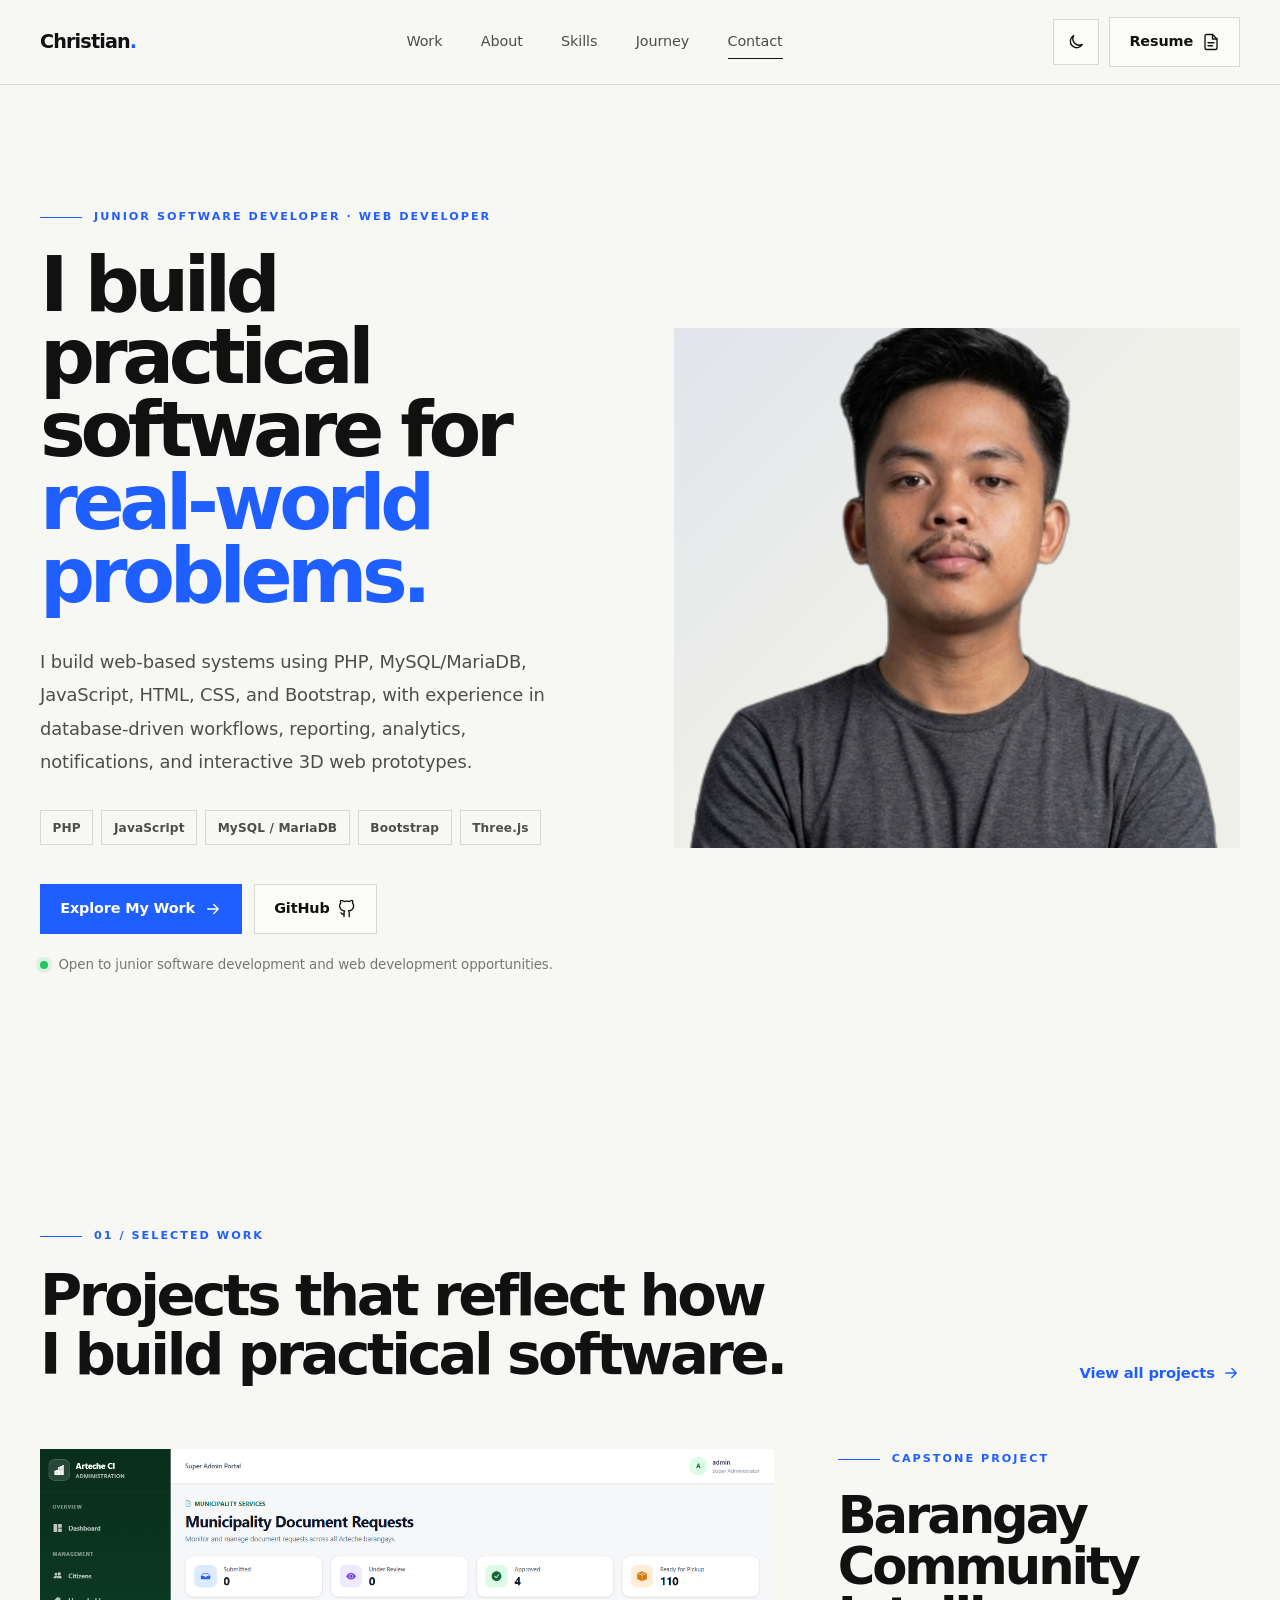
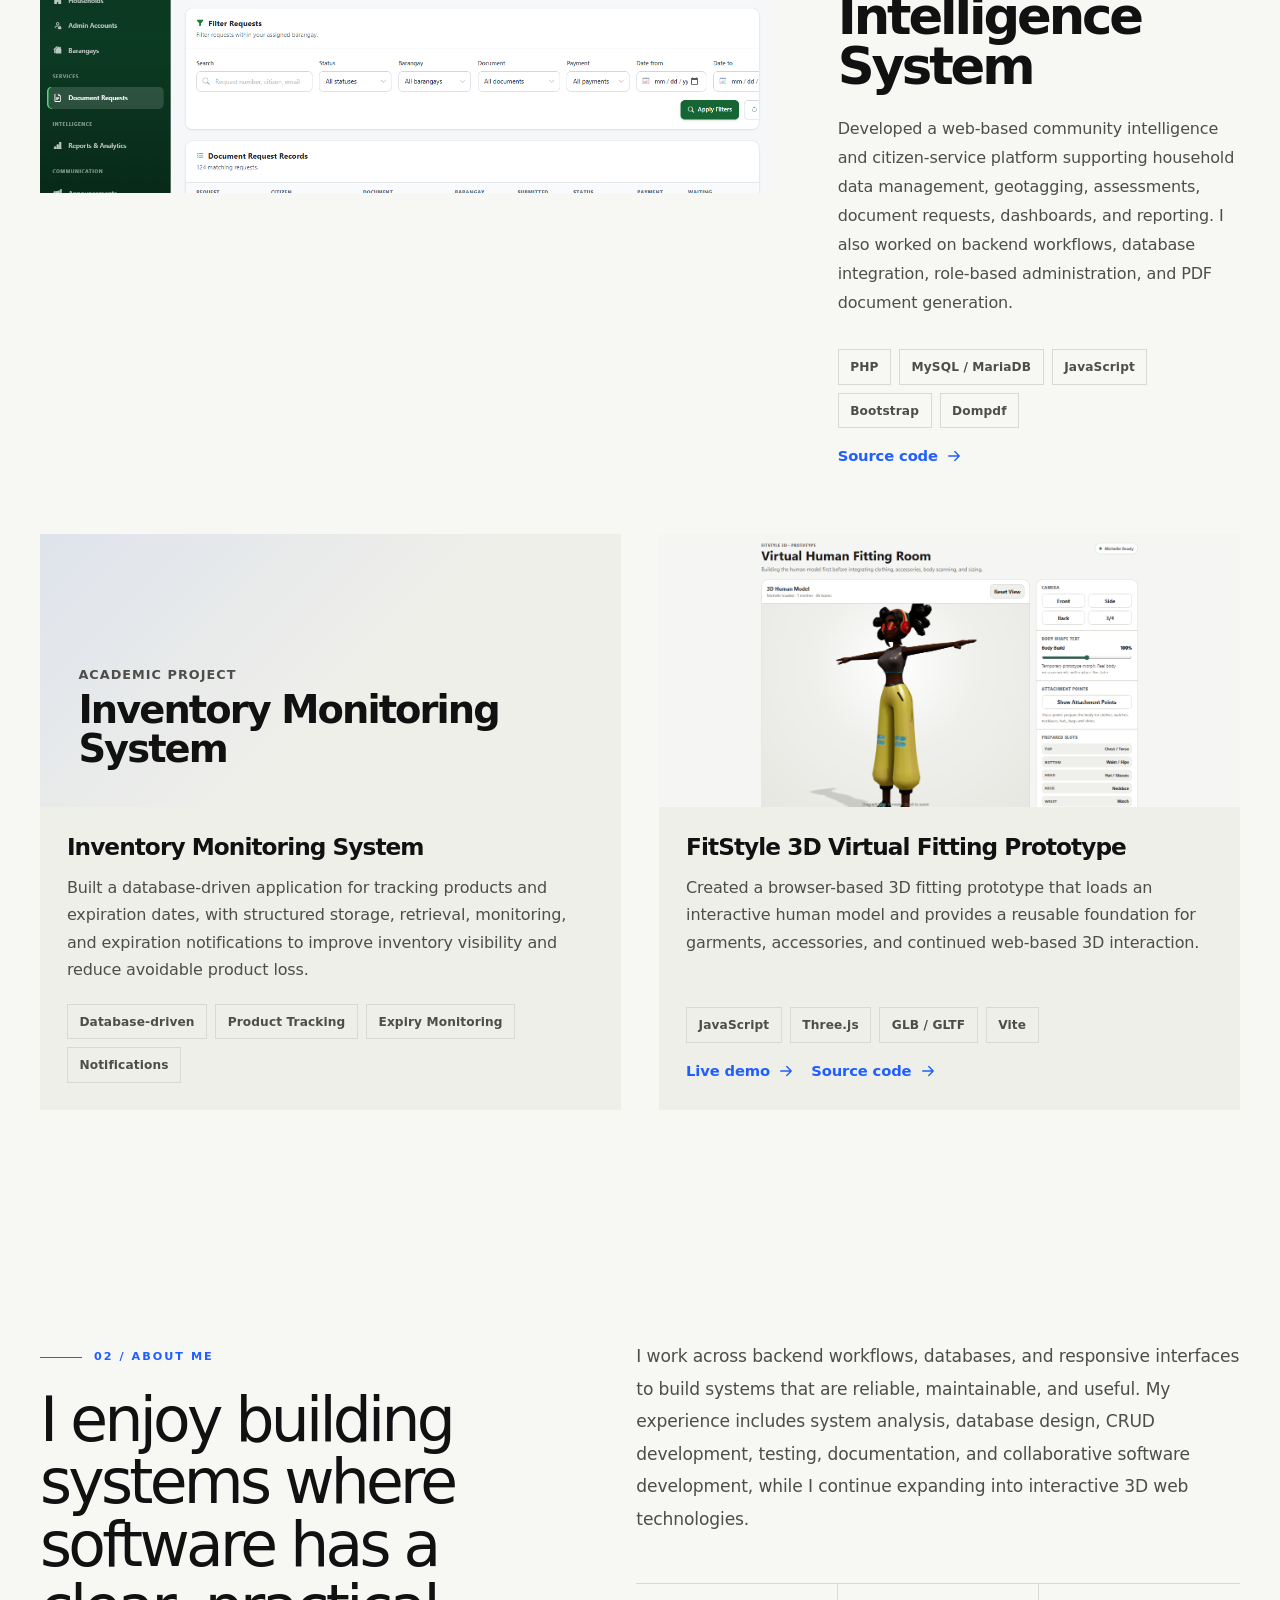
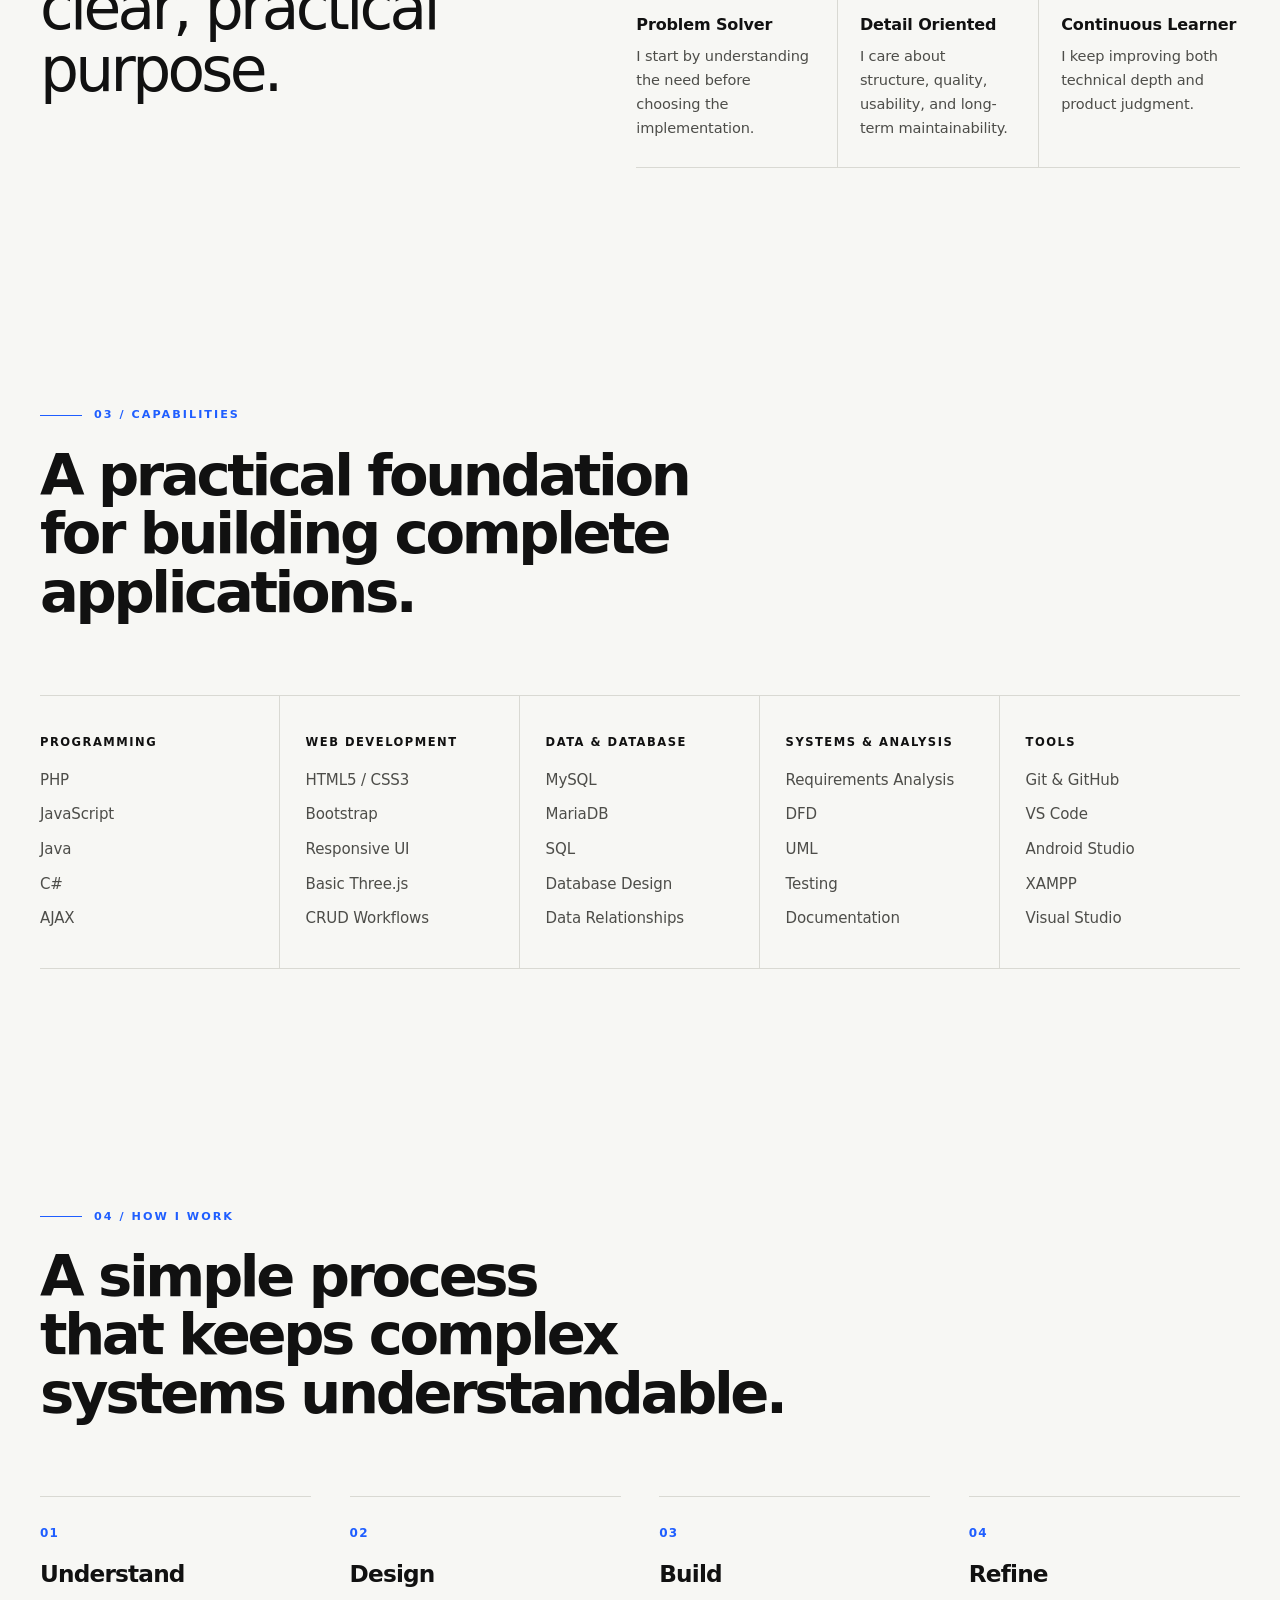
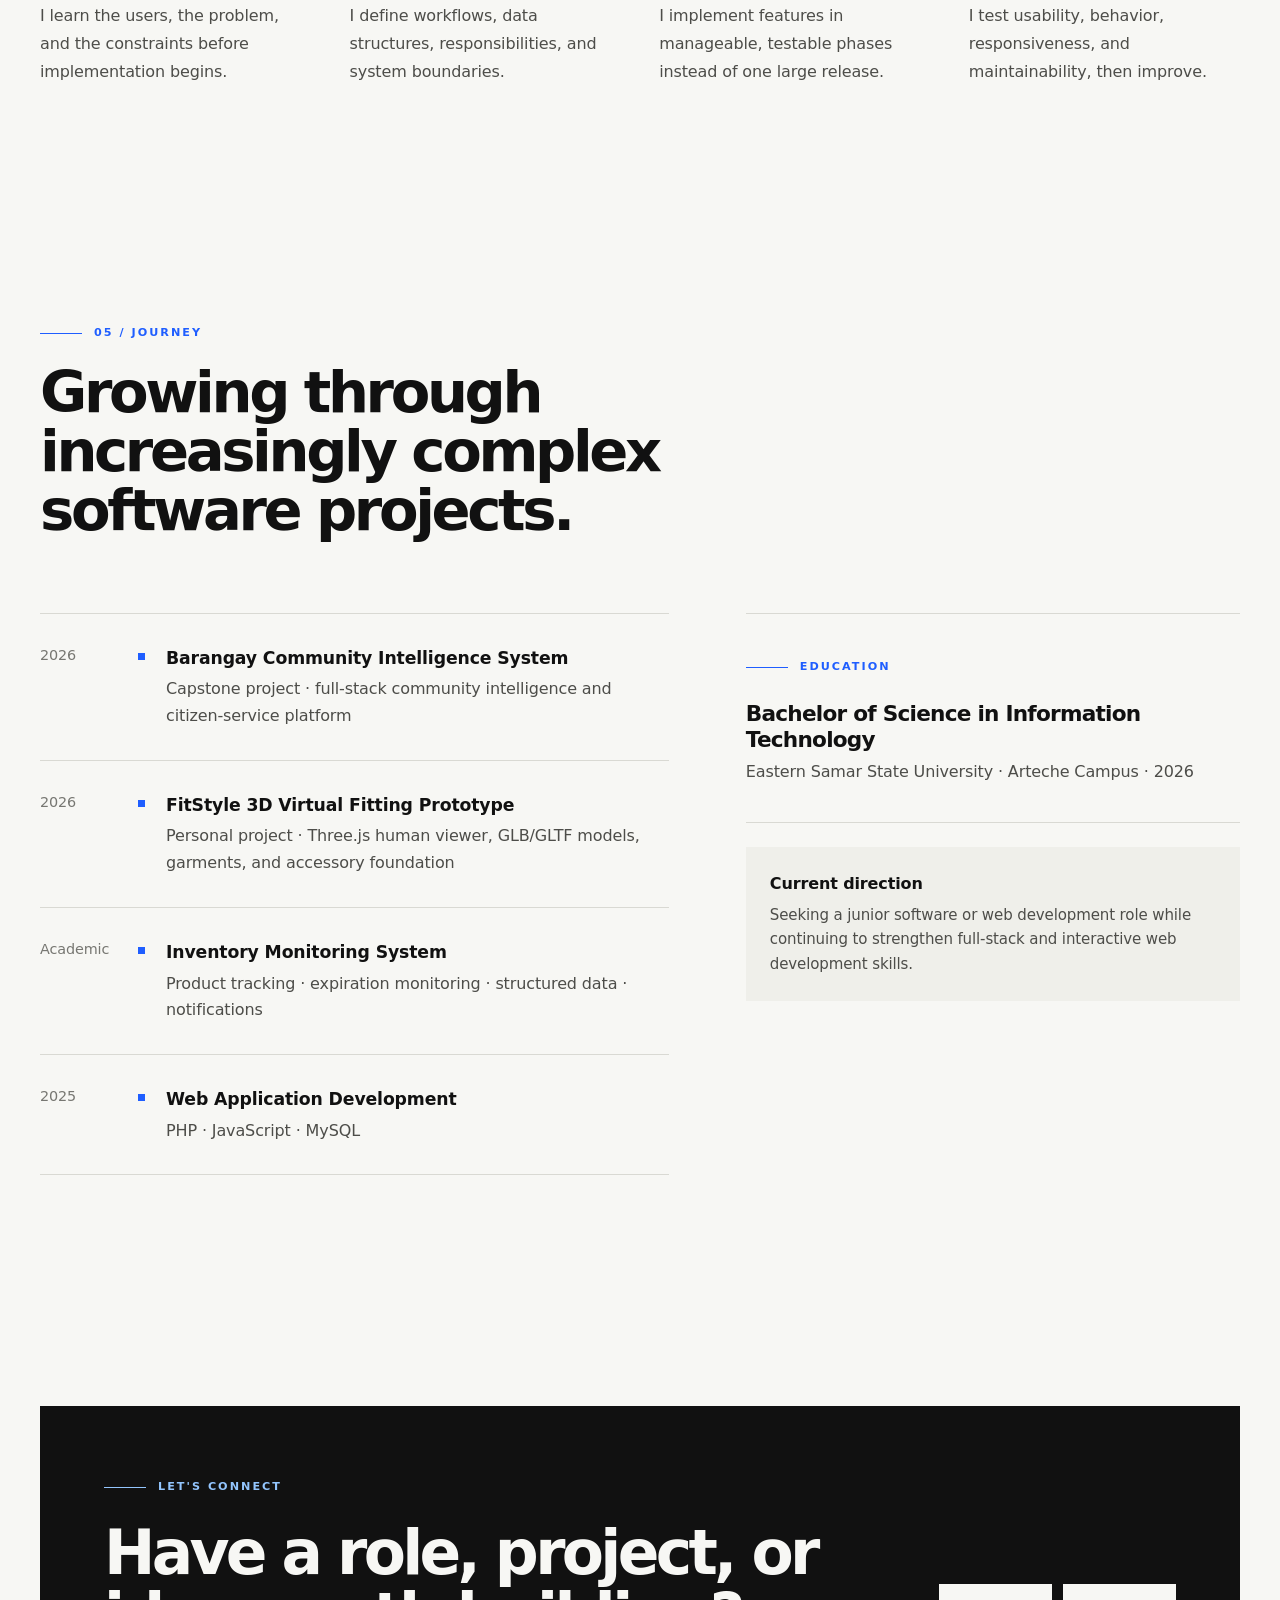
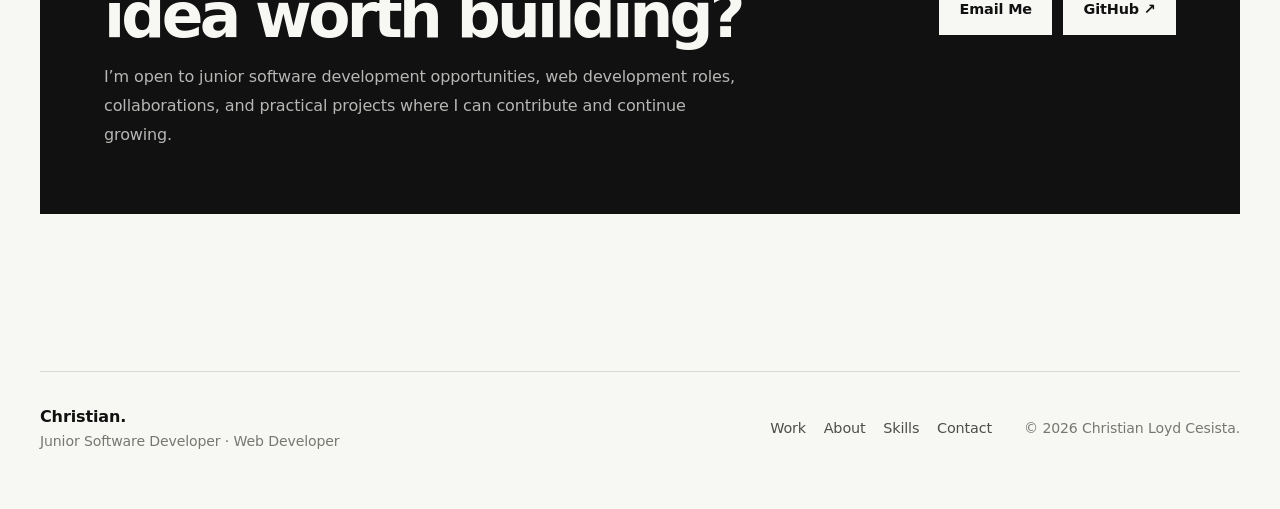
==== commit 3a4b0420: "Align portfolio projects with resume and real screenshots" ====
--- a/index.html
+++ b/index.html
@@ -5,27 +5,27 @@
     <meta name="viewport" content="width=device-width, initial-scale=1" />
     <meta
       name="description"
-      content="Christian Loyd Cesista — software developer building practical web applications, information systems, and data-driven tools."
+      content="Christian Loyd Cesista — junior software developer and web developer building practical web applications, information systems, and interactive software."
     />
     <meta name="theme-color" content="#f7f7f4" />
     <meta name="robots" content="index, follow" />
     <meta property="og:type" content="website" />
-    <meta property="og:title" content="Christian — Software Developer" />
+    <meta property="og:title" content="Christian Loyd Cesista — Junior Software Developer" />
     <meta
       property="og:description"
       content="Practical software for real-world problems. Explore selected systems, capabilities, and development work."
     />
     <meta name="twitter:card" content="summary_large_image" />
-    <title>Christian — Software Developer</title>
+    <title>Christian Loyd Cesista — Junior Software Developer</title>
     <link rel="icon" href="assets/favicon.svg" type="image/svg+xml" />
-
-    <link rel="stylesheet" href="./assets/css/style.css" />
+    <link rel="stylesheet" href="assets/css/style.css" />
+    <link rel="stylesheet" href="assets/css/project-media.css" />
     <script type="application/ld+json">
       {
         "@context": "https://schema.org",
         "@type": "Person",
         "name": "Christian Loyd Cesista",
-        "jobTitle": "Software Developer",
+        "jobTitle": "Junior Software Developer / Web Developer",
         "alumniOf": {
           "@type": "CollegeOrUniversity",
           "name": "Eastern Samar State University — Arteche Campus"
@@ -39,13 +39,13 @@
     <header class="site-header">
       <div class="container">
         <nav class="nav" aria-label="Primary navigation">
-          <a class="brand" href="#top" aria-label="Christian home"
-            >Christian<span>.</span></a
-          >
+          <a class="brand" href="#top" aria-label="Christian home">Christian<span>.</span></a>
           <div class="nav-links" id="desktopNav">
-            <a href="#work">Work</a><a href="#about">About</a
-            ><a href="#skills">Skills</a><a href="#journey">Journey</a
-            ><a href="#contact">Contact</a>
+            <a href="#work">Work</a>
+            <a href="#about">About</a>
+            <a href="#skills">Skills</a>
+            <a href="#journey">Journey</a>
+            <a href="#contact">Contact</a>
           </div>
           <div class="nav-actions">
             <button
@@ -55,41 +55,33 @@
               aria-label="Switch to dark theme"
               aria-pressed="false"
             >
-              <svg
-                class="icon"
-                id="themeIcon"
-                viewBox="0 0 24 24"
-                aria-hidden="true"
-              >
-                <path
-                  d="M20.4 15.1A8.5 8.5 0 0 1 8.9 3.6 8.5 8.5 0 1 0 20.4 15.1Z"
-                />
+              <svg class="icon" id="themeIcon" viewBox="0 0 24 24" aria-hidden="true">
+                <path d="M20.4 15.1A8.5 8.5 0 0 1 8.9 3.6 8.5 8.5 0 1 0 20.4 15.1Z" />
               </svg>
             </button>
-            <a class="btn" data-link="resume" hidden
-              >Resume
-              <svg class="icon" viewBox="0 0 24 24">
-                <path
-                  d="M14 2H6a2 2 0 0 0-2 2v16a2 2 0 0 0 2 2h12a2 2 0 0 0 2-2V8Z"
-                />
-                <path d="M14 2v6h6M8 13h8M8 17h6" /></svg
-            ></a>
+            <a class="btn" data-link="resume" hidden>
+              Resume
+              <svg class="icon" viewBox="0 0 24 24" aria-hidden="true">
+                <path d="M14 2H6a2 2 0 0 0-2 2v16a2 2 0 0 0 2 2h12a2 2 0 0 0 2-2V8Z" />
+                <path d="M14 2v6h6M8 13h8M8 17h6" />
+              </svg>
+            </a>
             <button
               class="menu-btn"
               id="menuBtn"
               type="button"
               aria-label="Open menu"
               aria-expanded="false"
-            >
-              ☰
-            </button>
+            >☰</button>
           </div>
         </nav>
         <div class="mobile-menu" id="mobileMenu">
-          <a href="#work">Work</a><a href="#about">About</a
-          ><a href="#skills">Skills</a><a href="#journey">Journey</a
-          ><a href="#contact">Contact</a
-          ><a data-link="resume" hidden>Resume ↗</a>
+          <a href="#work">Work</a>
+          <a href="#about">About</a>
+          <a href="#skills">Skills</a>
+          <a href="#journey">Journey</a>
+          <a href="#contact">Contact</a>
+          <a data-link="resume" hidden>Resume ↗</a>
         </div>
       </div>
     </header>
@@ -98,49 +90,43 @@
       <section class="hero" id="top">
         <div class="container hero-grid">
           <div class="reveal visible">
-            <div class="eyebrow">Software Developer</div>
+            <div class="eyebrow">Junior Software Developer · Web Developer</div>
             <h1>
               I build practical software for
               <span class="accent">real-world problems.</span>
             </h1>
             <p class="hero-copy">
-              I develop web applications and information systems using backend
-              logic, structured data, and thoughtful interfaces that solve
-              meaningful problems.
+              I build web-based systems using PHP, MySQL/MariaDB, JavaScript, HTML,
+              CSS, and Bootstrap, with experience in database-driven workflows,
+              reporting, analytics, notifications, and interactive 3D web prototypes.
             </p>
             <div class="tags" aria-label="Primary technologies">
-              <span class="tag">PHP</span><span class="tag">JavaScript</span
-              ><span class="tag">MySQL</span><span class="tag">AJAX</span
-              ><span class="tag">Bootstrap</span>
+              <span class="tag">PHP</span>
+              <span class="tag">JavaScript</span>
+              <span class="tag">MySQL / MariaDB</span>
+              <span class="tag">Bootstrap</span>
+              <span class="tag">Three.js</span>
             </div>
             <div class="hero-actions">
-              <a class="btn btn-primary" href="#work"
-                >Explore My Work
-                <svg class="icon" viewBox="0 0 24 24">
-                  <path d="M5 12h14M13 6l6 6-6 6" /></svg
-              ></a>
-              <a class="btn" data-link="github" hidden
-                >GitHub
-                <svg class="icon" viewBox="0 0 24 24">
-                  <path
-                    d="M15 22v-4a4.8 4.8 0 0 0-1-3.5c3.3-.4 6.8-1.6 6.8-7A5.5 5.5 0 0 0 19.3 4 5.1 5.1 0 0 0 19.2.5S18 0 15 2a13.4 13.4 0 0 0-7 0C5 .0 3.8.5 3.8.5A5.1 5.1 0 0 0 3.7 4a5.5 5.5 0 0 0-1.5 3.8c0 5.4 3.5 6.6 6.8 7A4.8 4.8 0 0 0 8 18v4"
-                  />
-                  <path d="M8 19c-3 .9-3-1.5-4-2" /></svg
-              ></a>
+              <a class="btn btn-primary" href="#work">
+                Explore My Work
+                <svg class="icon" viewBox="0 0 24 24" aria-hidden="true"><path d="M5 12h14M13 6l6 6-6 6" /></svg>
+              </a>
+              <a class="btn" data-link="github" hidden>
+                GitHub
+                <svg class="icon" viewBox="0 0 24 24" aria-hidden="true">
+                  <path d="M15 22v-4a4.8 4.8 0 0 0-1-3.5c3.3-.4 6.8-1.6 6.8-7A5.5 5.5 0 0 0 19.3 4 5.1 5.1 0 0 0 19.2.5S18 0 15 2a13.4 13.4 0 0 0-7 0C5 .0 3.8.5 3.8.5A5.1 5.1 0 0 0 3.7 4a5.5 5.5 0 0 0-1.5 3.8c0 5.4 3.5 6.6 6.8 7A4.8 4.8 0 0 0 8 18v4" />
+                  <path d="M8 19c-3 .9-3-1.5-4-2" />
+                </svg>
+              </a>
             </div>
             <div class="availability">
-              <span class="availability-dot" aria-hidden="true"></span
-              ><span
-                >Open to software development opportunities and
-                collaborations.</span
-              >
-            </div>
-          </div>
-          <div
-            class="portrait-stage reveal"
-            id="portraitStage"
-            aria-label="Profile portrait"
-          >
+              <span class="availability-dot" aria-hidden="true"></span>
+              <span>Open to junior software development and web development opportunities.</span>
+            </div>
+          </div>
+
+          <div class="portrait-stage reveal" id="portraitStage" aria-label="Profile portrait">
             <img
               class="portrait-image"
               src="assets/img/profile-picture2.png"
@@ -156,100 +142,106 @@
           <div class="projects-header reveal">
             <div>
               <div class="eyebrow">01 / Selected Work</div>
-              <h2 class="section-title">
-                Systems built around real-world problems.
-              </h2>
-            </div>
-            <a class="text-link" data-link="github" hidden
-              >View all projects
-              <svg class="icon" viewBox="0 0 24 24">
-                <path d="M5 12h14M13 6l6 6-6 6" /></svg
-            ></a>
+              <h2 class="section-title">Projects that reflect how I build practical software.</h2>
+            </div>
+            <a class="text-link" data-link="github" hidden>
+              View all projects
+              <svg class="icon" viewBox="0 0 24 24" aria-hidden="true"><path d="M5 12h14M13 6l6 6-6 6" /></svg>
+            </a>
           </div>
 
           <article class="featured-project reveal" id="bcis">
             <div class="project-visual">
               <img
-                src="./assets/img/bcis-image1.png"
-                alt="Barangay Community Intelligence System dashboard concept"
+                src="assets/img/bcis-image1.png"
+                alt="Barangay Community Intelligence System dashboard and analytics interface"
+                width="1366"
+                height="641"
+                loading="lazy"
+                decoding="async"
               />
             </div>
             <div class="project-copy">
-              <div class="eyebrow">Featured Project</div>
+              <div class="eyebrow">Capstone Project</div>
               <h3>Barangay Community Intelligence System</h3>
               <p>
-                A community intelligence and citizen-service platform for
-                household information, administrative workflows, assessment,
-                analytics, and document services.
+                Developed a web-based community intelligence and citizen-service platform
+                supporting household data management, geotagging, assessments, document
+                requests, dashboards, and reporting. I also worked on backend workflows,
+                database integration, role-based administration, and PDF document generation.
               </p>
               <div class="tags">
-                <span class="tag">PHP</span><span class="tag">MySQL</span
-                ><span class="tag">JavaScript</span
-                ><span class="tag">Bootstrap</span
-                ><span class="tag">Dompdf</span>
-              </div>
-              <a class="text-link project-link" data-project="bcis" hidden
-                >View project
-                <svg class="icon" viewBox="0 0 24 24">
-                  <path d="M5 12h14M13 6l6 6-6 6" /></svg
-              ></a>
+                <span class="tag">PHP</span>
+                <span class="tag">MySQL / MariaDB</span>
+                <span class="tag">JavaScript</span>
+                <span class="tag">Bootstrap</span>
+                <span class="tag">Dompdf</span>
+              </div>
+              <div class="project-actions">
+                <a class="text-link project-link" data-project="bcis" hidden>
+                  Source code
+                  <svg class="icon" viewBox="0 0 24 24" aria-hidden="true"><path d="M5 12h14M13 6l6 6-6 6" /></svg>
+                </a>
+              </div>
             </div>
           </article>
 
           <div class="project-grid">
-            <article class="project-card reveal">
-              <div class="project-card-visual">
-                <img
-                  src="[data-uri]"
-                  alt="Personal Project Manager dashboard concept"
-                />
-              </div>
-              <div class="project-card-content">
-                <h4>Personal Project Manager</h4>
-                <p>
-                  A mobile-first application for tracking projects, tasks, and
-                  progress with clear dashboards and lightweight workflows.
-                </p>
-                <div class="tags">
-                  <span class="tag">PHP</span><span class="tag">MySQL</span
-                  ><span class="tag">JavaScript</span>
-                </div>
-                <a
-                  class="text-link project-link"
-                  data-project="projectManager"
-                  hidden
-                  >View project
-                  <svg class="icon" viewBox="0 0 24 24">
-                    <path d="M5 12h14M13 6l6 6-6 6" /></svg
-                ></a>
-              </div>
-            </article>
-            <article class="project-card reveal">
-              <div class="project-card-visual">
-                <img
-                  src="./assets/img/fitstyle3d.png"
-                  alt="Inventory Monitoring System dashboard concept"
-                />
+            <article class="project-card reveal" id="inventory-monitoring-system">
+              <div class="project-media-placeholder" role="img" aria-label="Inventory Monitoring System project visual placeholder">
+                <span>Academic Project</span>
+                <strong>Inventory Monitoring System</strong>
               </div>
               <div class="project-card-content">
                 <h4>Inventory Monitoring System</h4>
                 <p>
-                  A web-based inventory system for monitoring products, stock
-                  activity, expiration dates, and upcoming-expiration
-                  notifications.
+                  Built a database-driven application for tracking products and expiration
+                  dates, with structured storage, retrieval, monitoring, and expiration
+                  notifications to improve inventory visibility and reduce avoidable product loss.
                 </p>
                 <div class="tags">
-                  <span class="tag">PHP</span><span class="tag">MySQL</span
-                  ><span class="tag">JavaScript</span>
-                </div>
-                <a
-                  class="text-link project-link"
-                  data-project="inventory"
-                  hidden
-                  >View project
-                  <svg class="icon" viewBox="0 0 24 24">
-                    <path d="M5 12h14M13 6l6 6-6 6" /></svg
-                ></a>
+                  <span class="tag">Database-driven</span>
+                  <span class="tag">Product Tracking</span>
+                  <span class="tag">Expiry Monitoring</span>
+                  <span class="tag">Notifications</span>
+                </div>
+              </div>
+            </article>
+
+            <article class="project-card reveal" id="fitstyle-3d">
+              <div class="project-card-visual">
+                <img
+                  src="assets/img/fitstyle3d.png"
+                  alt="FitStyle 3D prototype showing the interactive 3D human fitting interface"
+                  width="1366"
+                  height="641"
+                  loading="lazy"
+                  decoding="async"
+                />
+              </div>
+              <div class="project-card-content">
+                <h4>FitStyle 3D Virtual Fitting Prototype</h4>
+                <p>
+                  Created a browser-based 3D fitting prototype that loads an interactive human
+                  model and provides a reusable foundation for garments, accessories, and
+                  continued web-based 3D interaction.
+                </p>
+                <div class="tags">
+                  <span class="tag">JavaScript</span>
+                  <span class="tag">Three.js</span>
+                  <span class="tag">GLB / GLTF</span>
+                  <span class="tag">Vite</span>
+                </div>
+                <div class="project-actions">
+                  <a class="text-link project-link" data-project="fitstyleLive" hidden>
+                    Live demo
+                    <svg class="icon" viewBox="0 0 24 24" aria-hidden="true"><path d="M5 12h14M13 6l6 6-6 6" /></svg>
+                  </a>
+                  <a class="text-link project-link" data-project="fitstyleSource" hidden>
+                    Source code
+                    <svg class="icon" viewBox="0 0 24 24" aria-hidden="true"><path d="M5 12h14M13 6l6 6-6 6" /></svg>
+                  </a>
+                </div>
               </div>
             </article>
           </div>
@@ -260,40 +252,27 @@
         <div class="container about-grid">
           <div class="reveal">
             <div class="eyebrow">02 / About Me</div>
-            <p class="about-quote">
-              I enjoy building systems where software has a clear, practical
-              purpose.
-            </p>
+            <p class="about-quote">I enjoy building systems where software has a clear, practical purpose.</p>
           </div>
           <div class="reveal">
             <p class="about-copy">
-              I work across backend workflows, databases, and responsive
-              interfaces to build systems that are reliable, maintainable, and
-              useful. I’m expanding into modern frontend technologies such as
-              React, Next.js, and TypeScript while continuing to strengthen
-              application architecture and product thinking.
+              I work across backend workflows, databases, and responsive interfaces to build
+              systems that are reliable, maintainable, and useful. My experience includes system
+              analysis, database design, CRUD development, testing, documentation, and collaborative
+              software development, while I continue expanding into interactive 3D web technologies.
             </p>
             <div class="principles">
               <div class="principle">
-                <strong>Problem Solver</strong
-                ><span
-                  >I start by understanding the need before choosing the
-                  implementation.</span
-                >
+                <strong>Problem Solver</strong>
+                <span>I start by understanding the need before choosing the implementation.</span>
               </div>
               <div class="principle">
-                <strong>Detail Oriented</strong
-                ><span
-                  >I care about structure, quality, usability, and long-term
-                  maintainability.</span
-                >
+                <strong>Detail Oriented</strong>
+                <span>I care about structure, quality, usability, and long-term maintainability.</span>
               </div>
               <div class="principle">
-                <strong>Continuous Learner</strong
-                ><span
-                  >I keep improving both technical depth and product
-                  judgment.</span
-                >
+                <strong>Continuous Learner</strong>
+                <span>I keep improving both technical depth and product judgment.</span>
               </div>
             </div>
           </div>
@@ -304,60 +283,28 @@
         <div class="container">
           <div class="reveal">
             <div class="eyebrow">03 / Capabilities</div>
-            <h2 class="section-title">
-              A focused stack for building complete web applications.
-            </h2>
+            <h2 class="section-title">A practical foundation for building complete applications.</h2>
           </div>
           <div class="skills-grid reveal">
             <div class="skill-group">
-              <h4>Application Development</h4>
-              <ul>
-                <li>PHP</li>
-                <li>MVC Architecture</li>
-                <li>AJAX</li>
-                <li>Authentication</li>
-                <li>RESTful Workflows</li>
-              </ul>
+              <h4>Programming</h4>
+              <ul><li>PHP</li><li>JavaScript</li><li>Java</li><li>C#</li><li>AJAX</li></ul>
             </div>
             <div class="skill-group">
-              <h4>Frontend</h4>
-              <ul>
-                <li>JavaScript</li>
-                <li>HTML / CSS</li>
-                <li>Bootstrap</li>
-                <li>Responsive Design</li>
-                <li>UI Components</li>
-              </ul>
+              <h4>Web Development</h4>
+              <ul><li>HTML5 / CSS3</li><li>Bootstrap</li><li>Responsive UI</li><li>Basic Three.js</li><li>CRUD Workflows</li></ul>
             </div>
             <div class="skill-group">
               <h4>Data & Database</h4>
-              <ul>
-                <li>MySQL</li>
-                <li>MariaDB</li>
-                <li>SQL Queries</li>
-                <li>Database Design</li>
-                <li>Data Relationships</li>
-              </ul>
+              <ul><li>MySQL</li><li>MariaDB</li><li>SQL</li><li>Database Design</li><li>Data Relationships</li></ul>
             </div>
             <div class="skill-group">
-              <h4>Tools & Technologies</h4>
-              <ul>
-                <li>Git & GitHub</li>
-                <li>Composer</li>
-                <li>VS Code</li>
-                <li>Dompdf</li>
-                <li>XAMPP / Local Dev</li>
-              </ul>
+              <h4>Systems & Analysis</h4>
+              <ul><li>Requirements Analysis</li><li>DFD</li><li>UML</li><li>Testing</li><li>Documentation</li></ul>
             </div>
             <div class="skill-group">
-              <h4>Currently Exploring</h4>
-              <ul>
-                <li>React</li>
-                <li>Next.js</li>
-                <li>TypeScript</li>
-                <li>Tailwind CSS</li>
-                <li>Three.js / 3D Web</li>
-              </ul>
+              <h4>Tools</h4>
+              <ul><li>Git & GitHub</li><li>VS Code</li><li>Android Studio</li><li>XAMPP</li><li>Visual Studio</li></ul>
             </div>
           </div>
         </div>
@@ -367,42 +314,24 @@
         <div class="container">
           <div class="reveal">
             <div class="eyebrow">04 / How I Work</div>
-            <h2 class="section-title">
-              A simple process that keeps complex systems understandable.
-            </h2>
+            <h2 class="section-title">A simple process that keeps complex systems understandable.</h2>
           </div>
           <div class="process-grid">
             <div class="process-step reveal">
-              <span class="num">01</span>
-              <h4>Understand</h4>
-              <p>
-                I learn the users, the problem, and the constraints before
-                implementation begins.
-              </p>
+              <span class="num">01</span><h4>Understand</h4>
+              <p>I learn the users, the problem, and the constraints before implementation begins.</p>
             </div>
             <div class="process-step reveal">
-              <span class="num">02</span>
-              <h4>Design</h4>
-              <p>
-                I define workflows, data structures, responsibilities, and
-                system boundaries.
-              </p>
+              <span class="num">02</span><h4>Design</h4>
+              <p>I define workflows, data structures, responsibilities, and system boundaries.</p>
             </div>
             <div class="process-step reveal">
-              <span class="num">03</span>
-              <h4>Build</h4>
-              <p>
-                I implement features in manageable, testable phases instead of
-                one large release.
-              </p>
+              <span class="num">03</span><h4>Build</h4>
+              <p>I implement features in manageable, testable phases instead of one large release.</p>
             </div>
             <div class="process-step reveal">
-              <span class="num">04</span>
-              <h4>Refine</h4>
-              <p>
-                I test usability, behavior, responsiveness, and maintainability,
-                then improve.
-              </p>
+              <span class="num">04</span><h4>Refine</h4>
+              <p>I test usability, behavior, responsiveness, and maintainability, then improve.</p>
             </div>
           </div>
         </div>
@@ -412,47 +341,33 @@
         <div class="container">
           <div class="reveal">
             <div class="eyebrow">05 / Journey</div>
-            <h2 class="section-title">
-              Growing through increasingly complex software projects.
-            </h2>
+            <h2 class="section-title">Growing through increasingly complex software projects.</h2>
           </div>
           <div class="journey-grid">
             <div class="timeline reveal">
               <div class="timeline-item">
-                <div class="timeline-year">2026</div>
-                <div class="timeline-dot"></div>
+                <div class="timeline-year">2026</div><div class="timeline-dot"></div>
                 <div class="timeline-content">
                   <h4>Barangay Community Intelligence System</h4>
-                  <p>
-                    Full-stack development · Capstone / community information
-                    system
-                  </p>
+                  <p>Capstone project · full-stack community intelligence and citizen-service platform</p>
                 </div>
               </div>
               <div class="timeline-item">
-                <div class="timeline-year">2026</div>
-                <div class="timeline-dot"></div>
+                <div class="timeline-year">2026</div><div class="timeline-dot"></div>
                 <div class="timeline-content">
-                  <h4>3D Virtual Fitting & Styling Prototype</h4>
-                  <p>
-                    Interactive 3D web exploration · digital styling and fit
-                    visualization
-                  </p>
+                  <h4>FitStyle 3D Virtual Fitting Prototype</h4>
+                  <p>Personal project · Three.js human viewer, GLB/GLTF models, garments, and accessory foundation</p>
                 </div>
               </div>
               <div class="timeline-item">
-                <div class="timeline-year">2026</div>
-                <div class="timeline-dot"></div>
+                <div class="timeline-year">Academic</div><div class="timeline-dot"></div>
                 <div class="timeline-content">
-                  <h4>Personal Project Manager</h4>
-                  <p>
-                    Independent project · mobile-first productivity application
-                  </p>
+                  <h4>Inventory Monitoring System</h4>
+                  <p>Product tracking · expiration monitoring · structured data · notifications</p>
                 </div>
               </div>
               <div class="timeline-item">
-                <div class="timeline-year">2025</div>
-                <div class="timeline-dot"></div>
+                <div class="timeline-year">2025</div><div class="timeline-dot"></div>
                 <div class="timeline-content">
                   <h4>Web Application Development</h4>
                   <p>PHP · JavaScript · MySQL</p>
@@ -463,15 +378,11 @@
               <div class="education-card">
                 <div class="eyebrow">Education</div>
                 <h4>Bachelor of Science in Information Technology</h4>
-                <p>Eastern Samar State University · Arteche Campus</p>
+                <p>Eastern Samar State University · Arteche Campus · 2026</p>
               </div>
               <div class="now-card">
                 <strong>Current direction</strong>
-                <p>
-                  Strengthening full-stack fundamentals while exploring modern
-                  frontend development and interactive 3D experiences for the
-                  web.
-                </p>
+                <p>Seeking a junior software or web development role while continuing to strengthen full-stack and interactive web development skills.</p>
               </div>
             </aside>
           </div>
@@ -485,9 +396,8 @@
               <div class="eyebrow">Let's Connect</div>
               <h3>Have a role, project, or idea worth building?</h3>
               <p>
-                I’m open to software development opportunities, collaborations,
-                and interesting projects where practical software can make a
-                real difference.
+                I’m open to junior software development opportunities, web development roles,
+                collaborations, and practical projects where I can contribute and continue growing.
               </p>
             </div>
             <div class="contact-actions">
@@ -504,15 +414,12 @@
       <div class="container footer-grid">
         <div>
           <strong>Christian.</strong>
-          <div class="footer-copy">Software Developer</div>
+          <div class="footer-copy">Junior Software Developer · Web Developer</div>
         </div>
         <div class="footer-links">
-          <a href="#work">Work</a><a href="#about">About</a
-          ><a href="#skills">Skills</a><a href="#contact">Contact</a>
-        </div>
-        <div class="footer-copy">
-          © <span id="year"></span> Christian Loyd Cesista.
-        </div>
+          <a href="#work">Work</a><a href="#about">About</a><a href="#skills">Skills</a><a href="#contact">Contact</a>
+        </div>
+        <div class="footer-copy">© <span id="year"></span> Christian Loyd Cesista.</div>
       </div>
     </footer>
 
--- a/assets/css/project-media.css
+++ b/assets/css/project-media.css
@@ -0,0 +1,108 @@
+/* Project media presentation
+   Real screenshots are shown in full — never cropped or artificially zoomed. */
+
+.featured-project {
+  align-items: start;
+}
+
+.project-visual,
+.project-card-visual {
+  background: var(--surface-2);
+  overflow: hidden;
+}
+
+.project-visual {
+  min-height: 0;
+  aspect-ratio: 1366 / 641;
+  align-self: start;
+}
+
+.project-visual img,
+.project-card-visual img {
+  position: static;
+  inset: auto;
+  display: block;
+  width: 100%;
+  height: 100%;
+  object-fit: contain;
+  object-position: center;
+  transform: none;
+}
+
+/* Supporting projects use a wide screenshot-first layout so dashboard/UI
+   screenshots remain readable instead of being squeezed into a tall crop. */
+.project-card {
+  grid-template-columns: 1fr;
+  grid-template-rows: auto 1fr;
+  min-height: 0;
+}
+
+.project-card-visual {
+  min-height: 0;
+  aspect-ratio: 1366 / 641;
+}
+
+.project-card-content {
+  min-height: 250px;
+}
+
+.project-media-placeholder {
+  aspect-ratio: 1366 / 641;
+  display: flex;
+  flex-direction: column;
+  align-items: flex-start;
+  justify-content: flex-end;
+  gap: 0.4rem;
+  padding: clamp(1.4rem, 3vw, 2.6rem);
+  background:
+    linear-gradient(135deg, color-mix(in srgb, var(--accent) 8%, transparent), transparent 55%),
+    var(--surface-2);
+  color: var(--text);
+}
+
+.project-media-placeholder strong {
+  max-width: 18ch;
+  font-size: clamp(1.5rem, 3vw, 2.5rem);
+  line-height: 1;
+  letter-spacing: -0.05em;
+}
+
+.project-media-placeholder span {
+  color: var(--text-soft);
+  font-size: 0.8rem;
+  font-weight: 750;
+  letter-spacing: 0.08em;
+  text-transform: uppercase;
+}
+
+.project-actions {
+  display: flex;
+  flex-wrap: wrap;
+  gap: 1rem;
+  margin-top: 1rem;
+}
+
+.project-actions .project-link {
+  margin-top: 0;
+}
+
+@media (max-width: 1040px) {
+  .project-visual,
+  .project-card-visual,
+  .project-media-placeholder {
+    aspect-ratio: 1366 / 641;
+  }
+}
+
+@media (max-width: 760px) {
+  .project-card-content {
+    min-height: 0;
+  }
+}
+
+@media (max-width: 560px) {
+  .project-card-visual,
+  .project-media-placeholder {
+    aspect-ratio: 1366 / 641;
+  }
+}
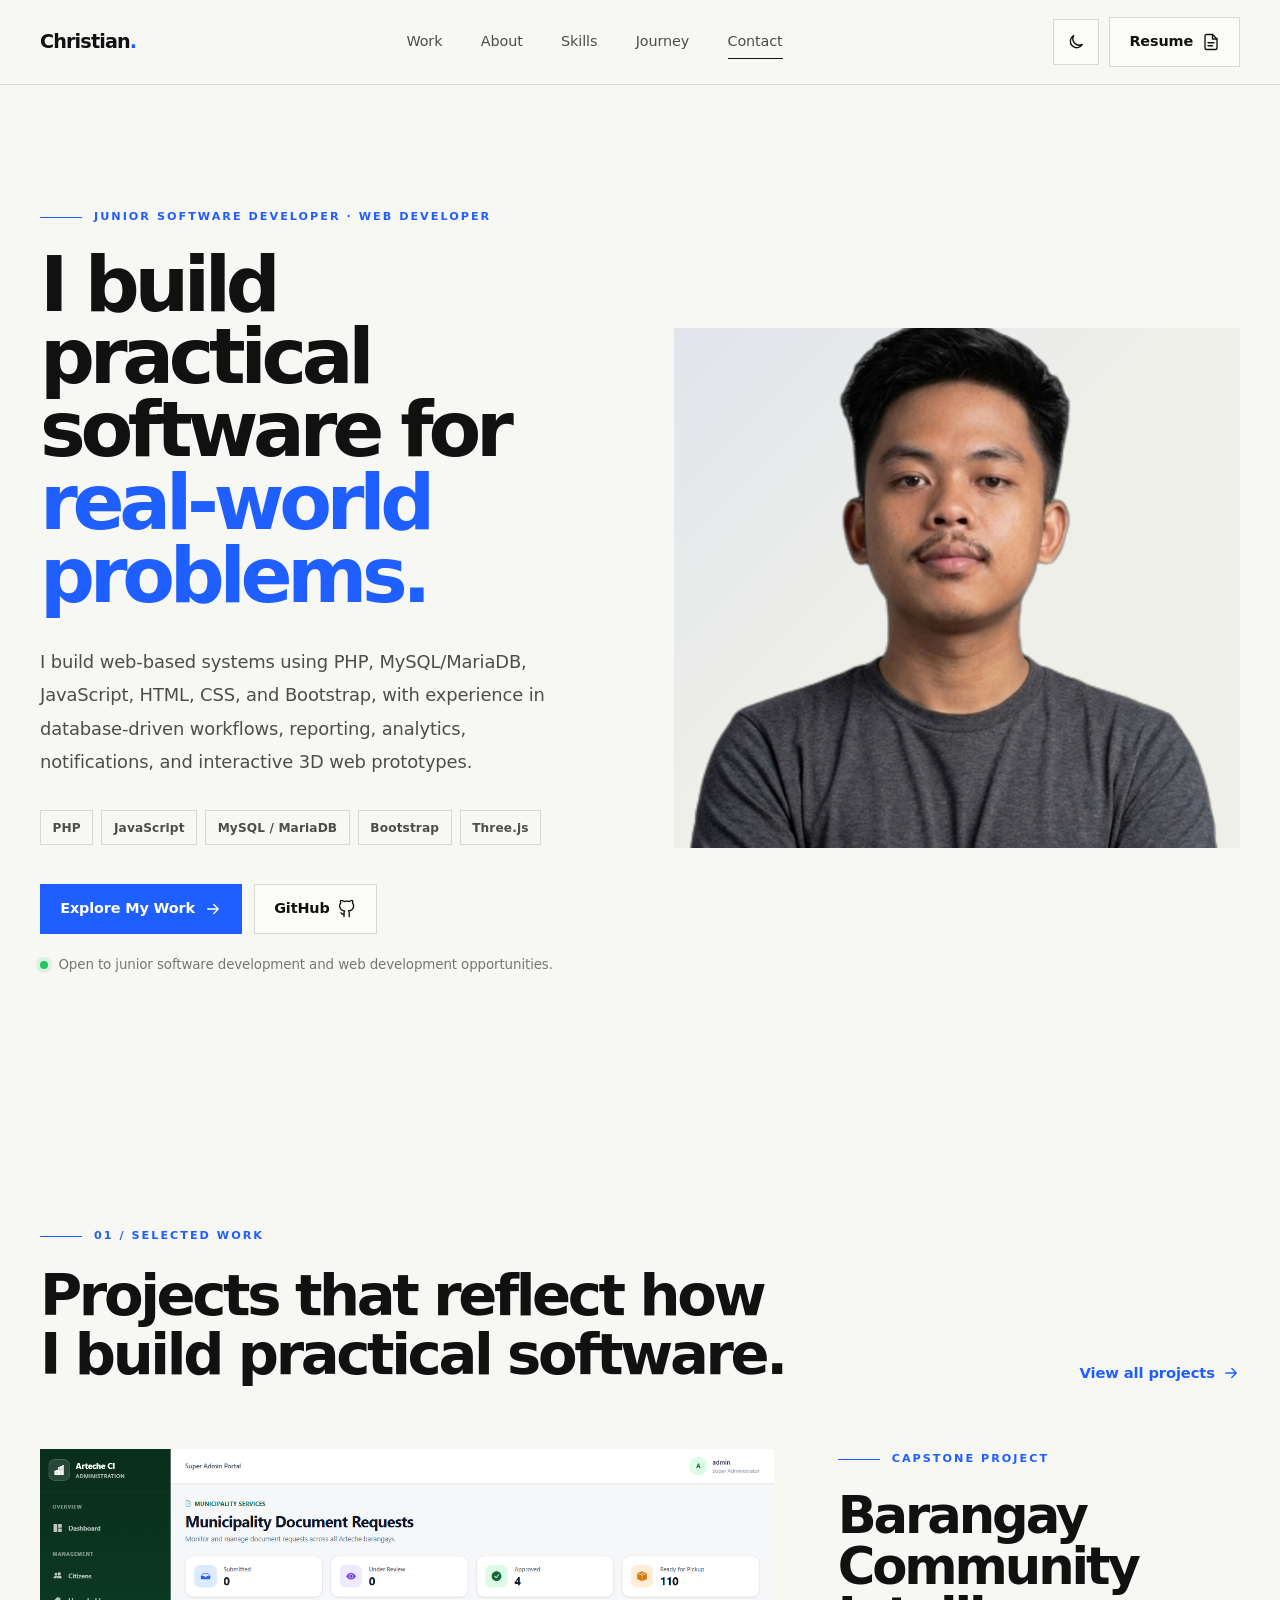
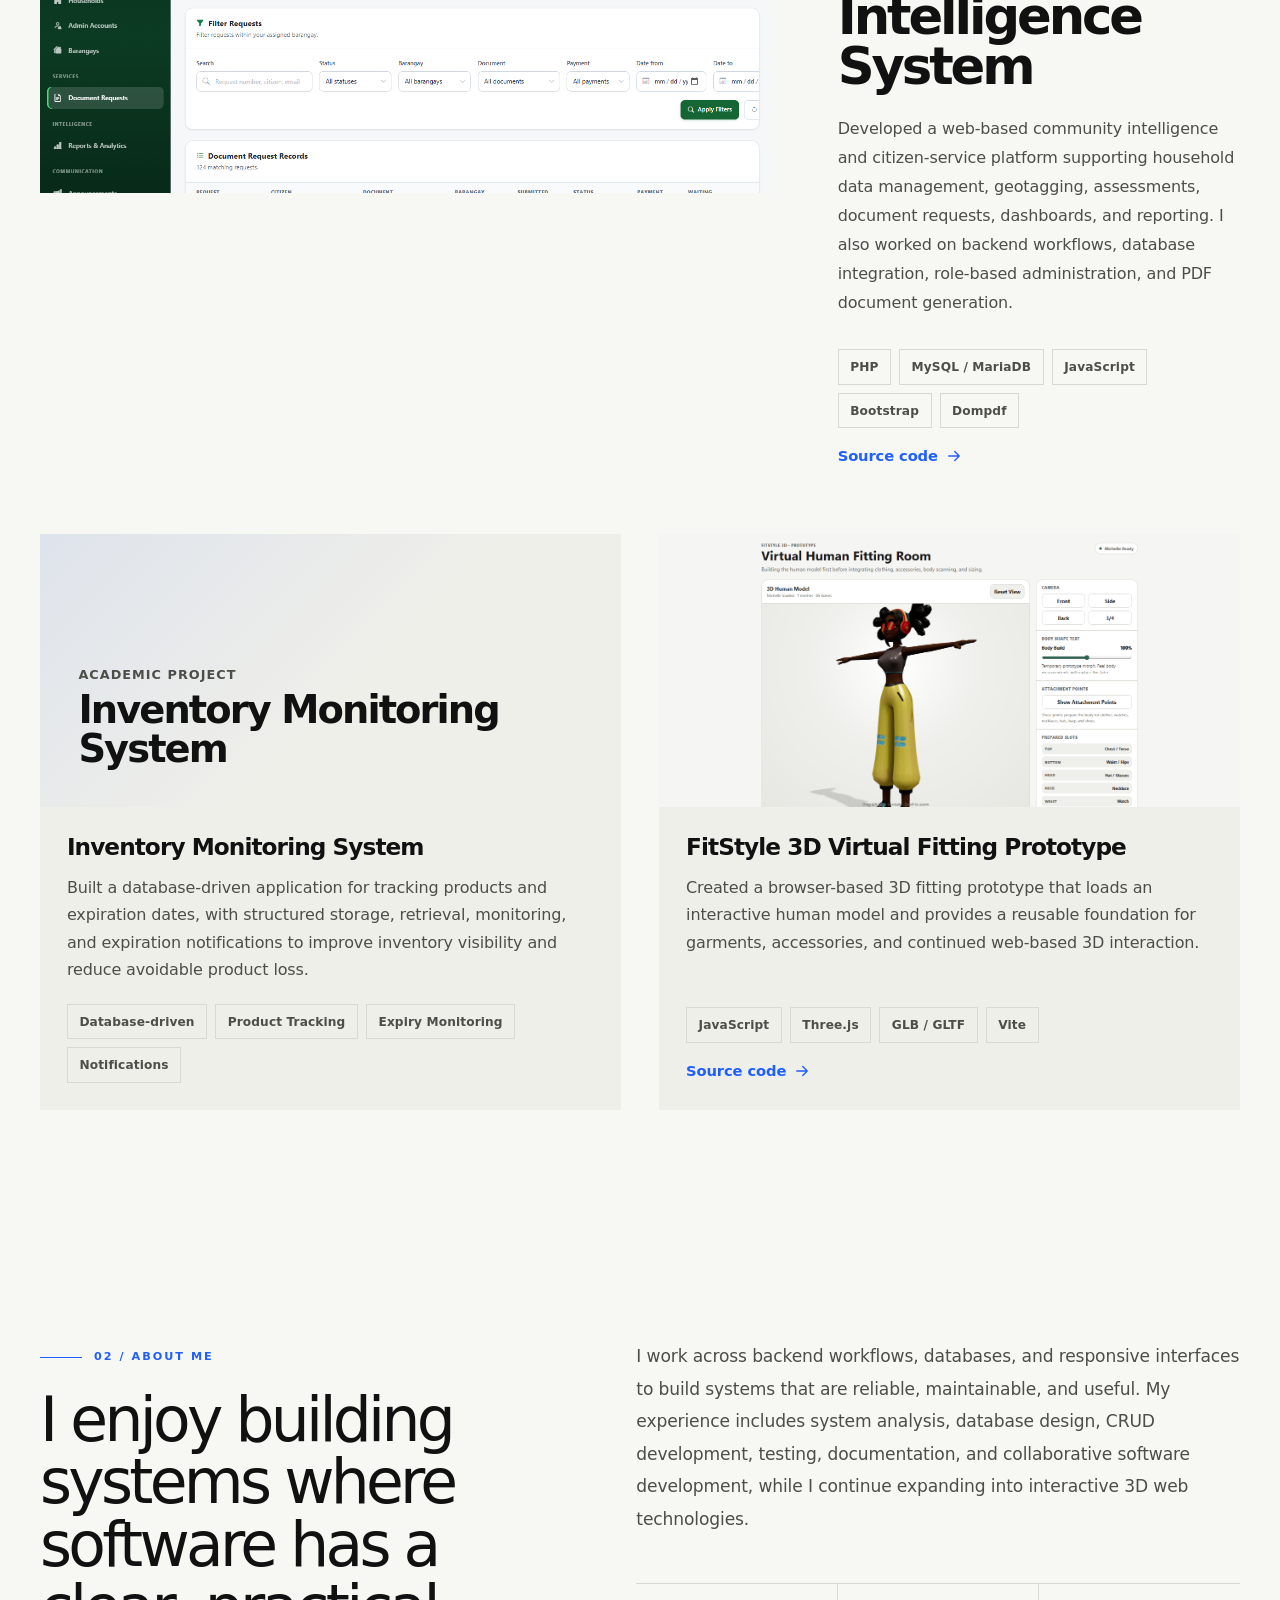
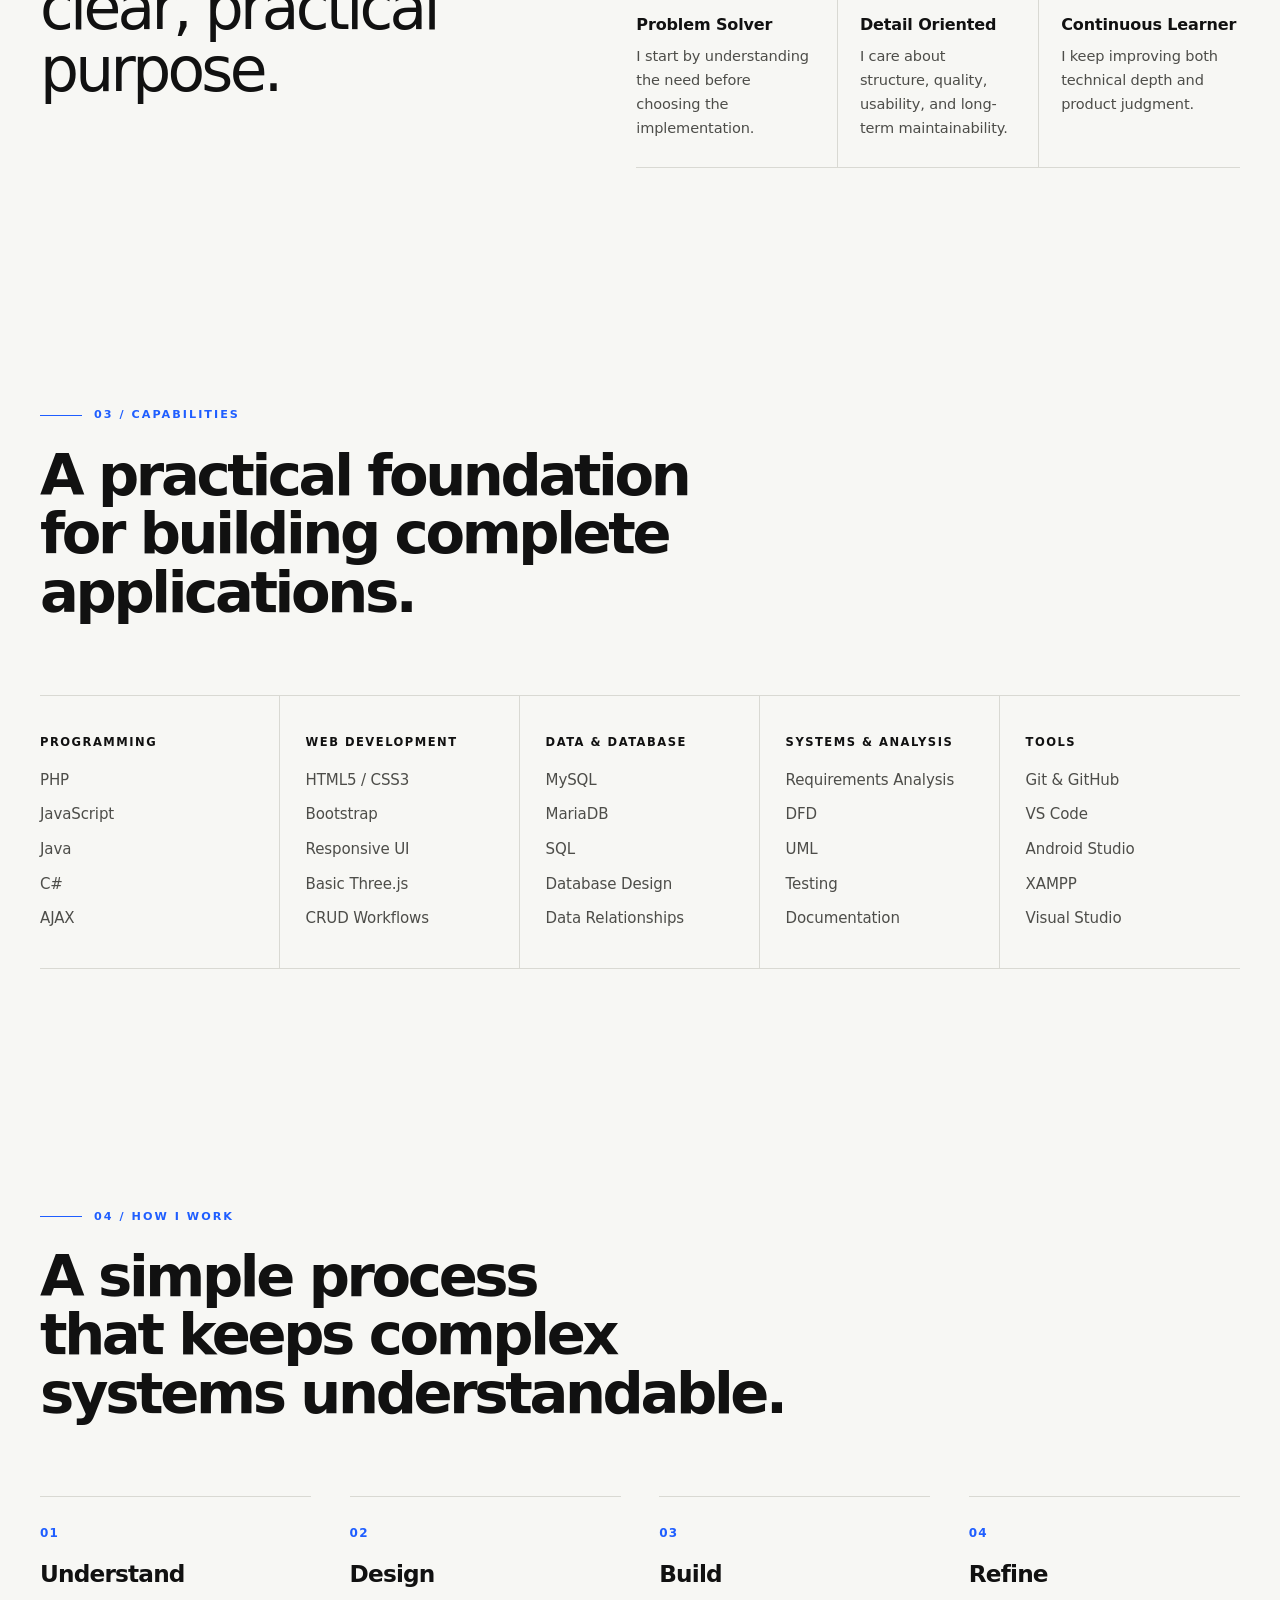
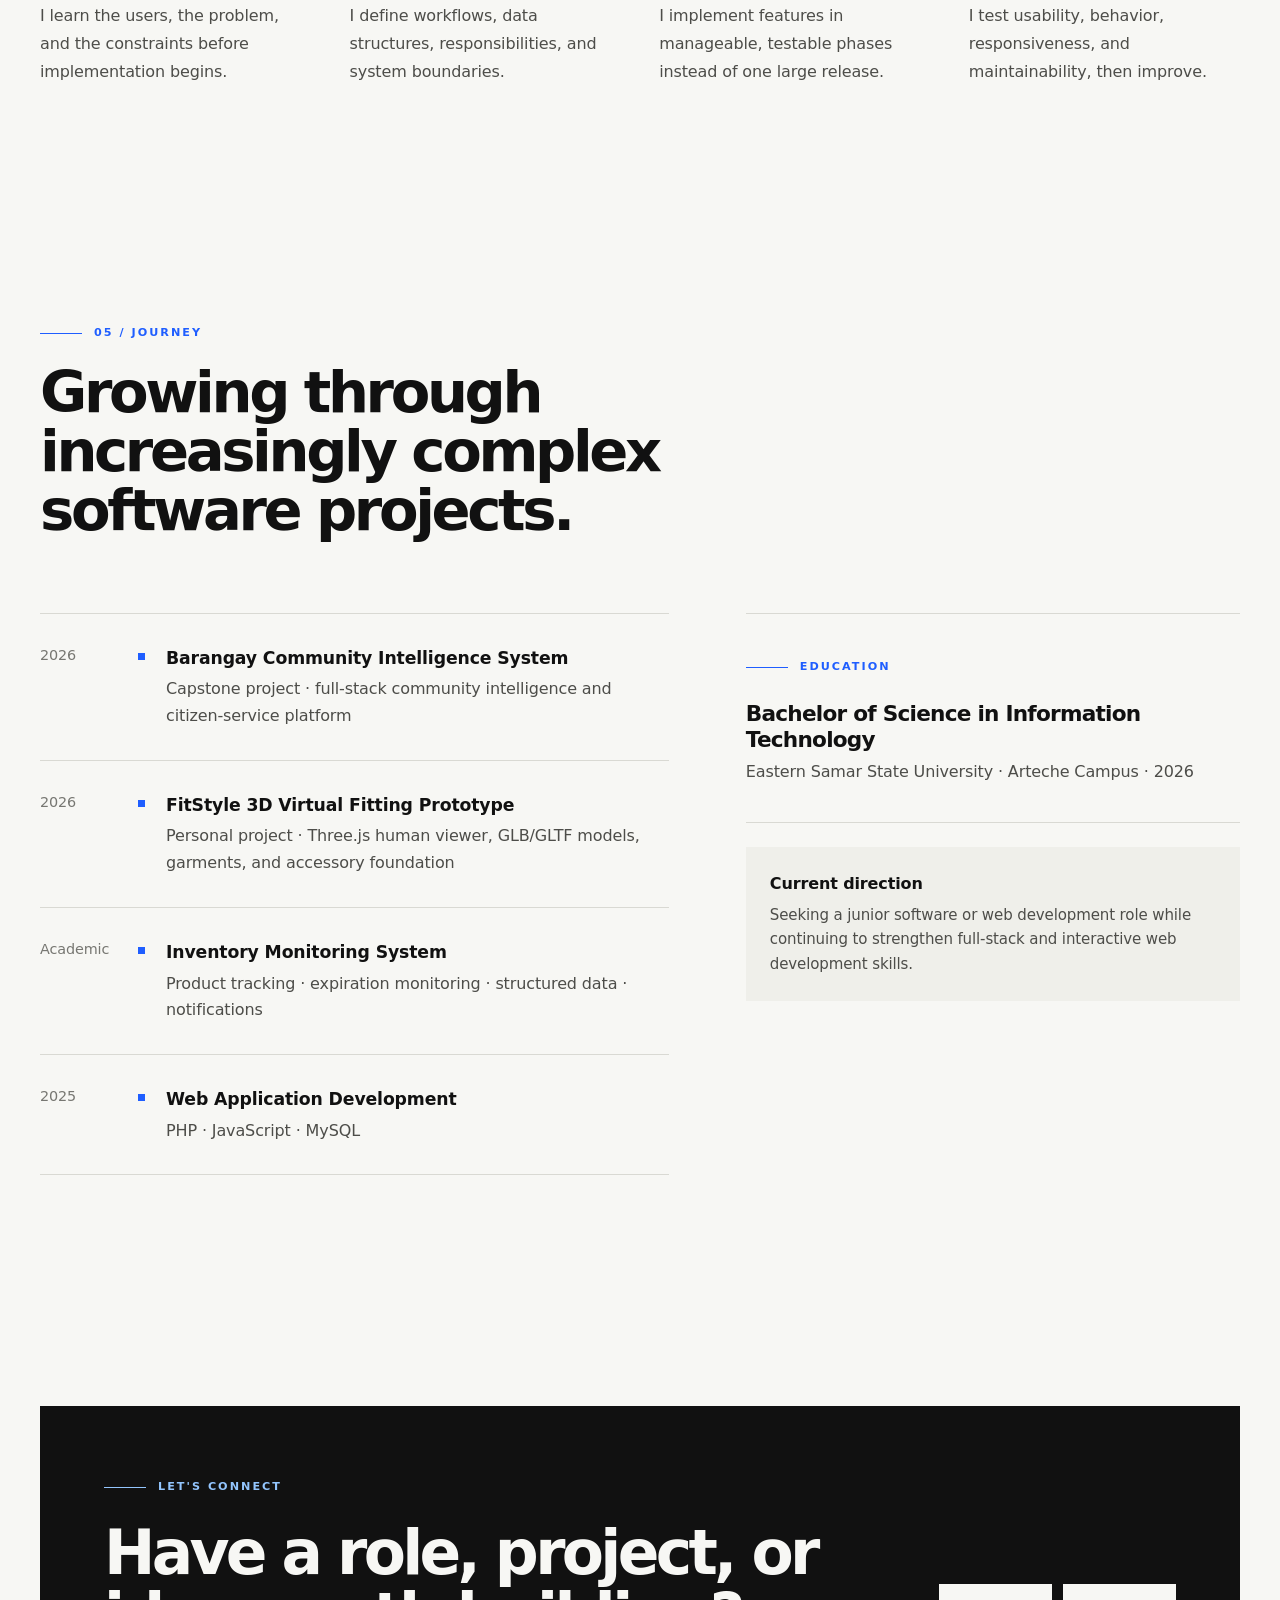
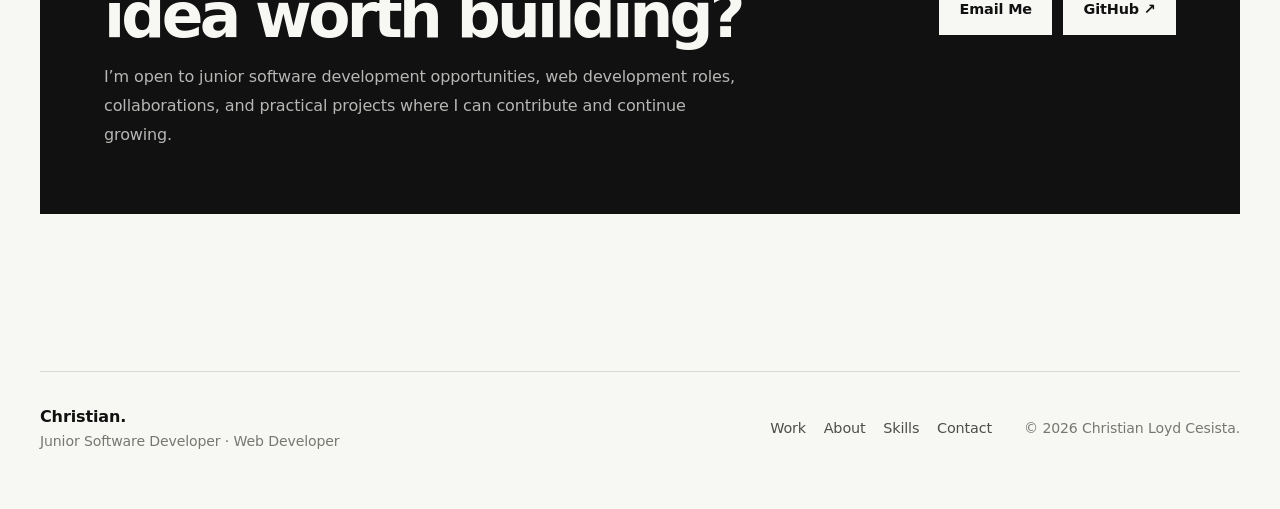
==== commit ad2a4894: "Remove 'Live demo' link from index.html Removed the 'Live demo' link from the project actions sectio" ====
--- a/index.html
+++ b/index.html
@@ -233,10 +233,6 @@
                   <span class="tag">Vite</span>
                 </div>
                 <div class="project-actions">
-                  <a class="text-link project-link" data-project="fitstyleLive" hidden>
-                    Live demo
-                    <svg class="icon" viewBox="0 0 24 24" aria-hidden="true"><path d="M5 12h14M13 6l6 6-6 6" /></svg>
-                  </a>
                   <a class="text-link project-link" data-project="fitstyleSource" hidden>
                     Source code
                     <svg class="icon" viewBox="0 0 24 24" aria-hidden="true"><path d="M5 12h14M13 6l6 6-6 6" /></svg>
